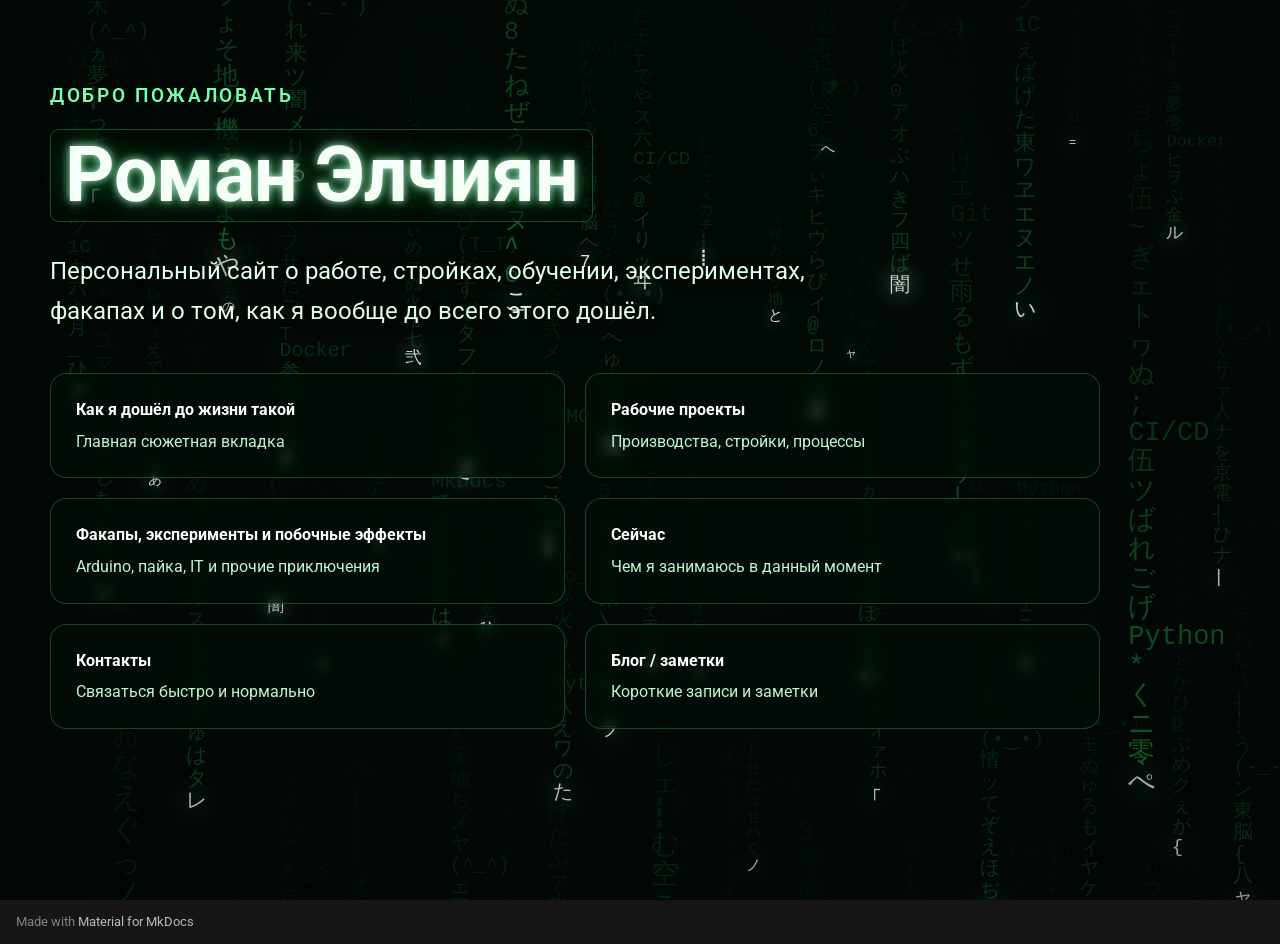
==== index.html @ f5dfc061 "Deployed 5433d27 with MkDocs version: 1.6.1" ====
<!doctype html>
<html lang="ru" class="no-js">
  <head>
    
      <meta charset="utf-8">
      <meta name="viewport" content="width=device-width,initial-scale=1">
      
      
      
      
      
        <link rel="next" href="story/">
      
      
        
      
      
      <link rel="icon" href="assets/images/favicon.png">
      <meta name="generator" content="mkdocs-1.6.1, mkdocs-material-9.7.7">
    
    
      
        <title>Персональный сайт — Роман Элчиян</title>
      
    
    
      <link rel="stylesheet" href="assets/stylesheets/main.ec1eaa64.min.css">
      
      


    
    
      
    
    
      
        
        
        <link rel="preconnect" href="https://fonts.gstatic.com" crossorigin>
        <link rel="stylesheet" href="https://fonts.googleapis.com/css?family=Roboto:300,300i,400,400i,700,700i%7CRoboto+Mono:400,400i,700,700i&display=fallback">
        <style>:root{--md-text-font:"Roboto";--md-code-font:"Roboto Mono"}</style>
      
    
    
      <link rel="stylesheet" href="assets/stylesheets/site.css">
    
      <link rel="stylesheet" href="assets/stylesheets/matrix.css">
    
      <link rel="stylesheet" href="assets/stylesheets/story.css">
    
    <script>__md_scope=new URL(".",location),__md_hash=e=>[...e].reduce(((e,_)=>(e<<5)-e+_.charCodeAt(0)),0),__md_get=(e,_=localStorage,t=__md_scope)=>JSON.parse(_.getItem(t.pathname+"."+e)),__md_set=(e,_,t=localStorage,a=__md_scope)=>{try{t.setItem(a.pathname+"."+e,JSON.stringify(_))}catch(e){}}</script>
    
      

    
    
  </head>
  
  
    <body dir="ltr">
  
    
    <input class="md-toggle" data-md-toggle="drawer" type="checkbox" id="__drawer" autocomplete="off">
    <input class="md-toggle" data-md-toggle="search" type="checkbox" id="__search" autocomplete="off">
    <label class="md-overlay" for="__drawer"></label>
    <div data-md-component="skip">
      
    </div>
    <div data-md-component="announce">
      
    </div>
    
    
      

  

<header class="md-header md-header--shadow" data-md-component="header">
  <nav class="md-header__inner md-grid" aria-label="Верхний колонтитул">
    <a href="." title="Персональный сайт — Роман Элчиян" class="md-header__button md-logo" aria-label="Персональный сайт — Роман Элчиян" data-md-component="logo">
      
  
  <svg xmlns="http://www.w3.org/2000/svg" viewBox="0 0 24 24"><path d="M12 8a3 3 0 0 0 3-3 3 3 0 0 0-3-3 3 3 0 0 0-3 3 3 3 0 0 0 3 3m0 3.54C9.64 9.35 6.5 8 3 8v11c3.5 0 6.64 1.35 9 3.54 2.36-2.19 5.5-3.54 9-3.54V8c-3.5 0-6.64 1.35-9 3.54"/></svg>

    </a>
    <label class="md-header__button md-icon" for="__drawer">
      
      <svg xmlns="http://www.w3.org/2000/svg" viewBox="0 0 24 24"><path d="M3 6h18v2H3zm0 5h18v2H3zm0 5h18v2H3z"/></svg>
    </label>
    <div class="md-header__title" data-md-component="header-title">
      <div class="md-header__ellipsis">
        <div class="md-header__topic">
          <span class="md-ellipsis">
            Персональный сайт — Роман Элчиян
          </span>
        </div>
        <div class="md-header__topic" data-md-component="header-topic">
          <span class="md-ellipsis">
            
              Главная
            
          </span>
        </div>
      </div>
    </div>
    
    
      <script>var palette=__md_get("__palette");if(palette&&palette.color){if("(prefers-color-scheme)"===palette.color.media){var media=matchMedia("(prefers-color-scheme: light)"),input=document.querySelector(media.matches?"[data-md-color-media='(prefers-color-scheme: light)']":"[data-md-color-media='(prefers-color-scheme: dark)']");palette.color.media=input.getAttribute("data-md-color-media"),palette.color.scheme=input.getAttribute("data-md-color-scheme"),palette.color.primary=input.getAttribute("data-md-color-primary"),palette.color.accent=input.getAttribute("data-md-color-accent")}for(var[key,value]of Object.entries(palette.color))document.body.setAttribute("data-md-color-"+key,value)}</script>
    
    
    
      
      
        <label class="md-header__button md-icon" for="__search">
          
          <svg xmlns="http://www.w3.org/2000/svg" viewBox="0 0 24 24"><path d="M9.5 3A6.5 6.5 0 0 1 16 9.5c0 1.61-.59 3.09-1.56 4.23l.27.27h.79l5 5-1.5 1.5-5-5v-.79l-.27-.27A6.52 6.52 0 0 1 9.5 16 6.5 6.5 0 0 1 3 9.5 6.5 6.5 0 0 1 9.5 3m0 2C7 5 5 7 5 9.5S7 14 9.5 14 14 12 14 9.5 12 5 9.5 5"/></svg>
        </label>
        <div class="md-search" data-md-component="search" role="dialog">
  <label class="md-search__overlay" for="__search"></label>
  <div class="md-search__inner" role="search">
    <form class="md-search__form" name="search">
      <input type="text" class="md-search__input" name="query" aria-label="Поиск" placeholder="Поиск" autocapitalize="off" autocorrect="off" autocomplete="off" spellcheck="false" data-md-component="search-query" required>
      <label class="md-search__icon md-icon" for="__search">
        
        <svg xmlns="http://www.w3.org/2000/svg" viewBox="0 0 24 24"><path d="M9.5 3A6.5 6.5 0 0 1 16 9.5c0 1.61-.59 3.09-1.56 4.23l.27.27h.79l5 5-1.5 1.5-5-5v-.79l-.27-.27A6.52 6.52 0 0 1 9.5 16 6.5 6.5 0 0 1 3 9.5 6.5 6.5 0 0 1 9.5 3m0 2C7 5 5 7 5 9.5S7 14 9.5 14 14 12 14 9.5 12 5 9.5 5"/></svg>
        
        <svg xmlns="http://www.w3.org/2000/svg" viewBox="0 0 24 24"><path d="M20 11v2H8l5.5 5.5-1.42 1.42L4.16 12l7.92-7.92L13.5 5.5 8 11z"/></svg>
      </label>
      <nav class="md-search__options" aria-label="Поиск">
        
        <button type="reset" class="md-search__icon md-icon" title="Очистить" aria-label="Очистить" tabindex="-1">
          
          <svg xmlns="http://www.w3.org/2000/svg" viewBox="0 0 24 24"><path d="M19 6.41 17.59 5 12 10.59 6.41 5 5 6.41 10.59 12 5 17.59 6.41 19 12 13.41 17.59 19 19 17.59 13.41 12z"/></svg>
        </button>
      </nav>
      
    </form>
    <div class="md-search__output">
      <div class="md-search__scrollwrap" tabindex="0" data-md-scrollfix>
        <div class="md-search-result" data-md-component="search-result">
          <div class="md-search-result__meta">
            Инициализация поиска
          </div>
          <ol class="md-search-result__list" role="presentation"></ol>
        </div>
      </div>
    </div>
  </div>
</div>
      
    
    
  </nav>
  
</header>
    
    <div class="md-container" data-md-component="container">
      
      
        
          
        
      
      <main class="md-main" data-md-component="main">
        <div class="md-main__inner md-grid">
          
            
              
                
              
              <div class="md-sidebar md-sidebar--primary" data-md-component="sidebar" data-md-type="navigation" hidden>
                <div class="md-sidebar__scrollwrap">
                  <div class="md-sidebar__inner">
                    



<nav class="md-nav md-nav--primary" aria-label="Навигация" data-md-level="0">
  <label class="md-nav__title" for="__drawer">
    <a href="." title="Персональный сайт — Роман Элчиян" class="md-nav__button md-logo" aria-label="Персональный сайт — Роман Элчиян" data-md-component="logo">
      
  
  <svg xmlns="http://www.w3.org/2000/svg" viewBox="0 0 24 24"><path d="M12 8a3 3 0 0 0 3-3 3 3 0 0 0-3-3 3 3 0 0 0-3 3 3 3 0 0 0 3 3m0 3.54C9.64 9.35 6.5 8 3 8v11c3.5 0 6.64 1.35 9 3.54 2.36-2.19 5.5-3.54 9-3.54V8c-3.5 0-6.64 1.35-9 3.54"/></svg>

    </a>
    Персональный сайт — Роман Элчиян
  </label>
  
  <ul class="md-nav__list" data-md-scrollfix>
    
      
      
  
  
    
  
  
  
    <li class="md-nav__item md-nav__item--active">
      
      <input class="md-nav__toggle md-toggle" type="checkbox" id="__toc">
      
      
      
      <a href="." class="md-nav__link md-nav__link--active">
        
  
  
  <span class="md-ellipsis">
    
  
    Главная
  

    
  </span>
  
  

      </a>
      
    </li>
  

    
      
      
  
  
  
  
    <li class="md-nav__item">
      <a href="story/" class="md-nav__link">
        
  
  
  <span class="md-ellipsis">
    
  
    Как я дошёл до жизни такой
  

    
  </span>
  
  

      </a>
    </li>
  

    
      
      
  
  
  
  
    <li class="md-nav__item">
      <a href="projects/" class="md-nav__link">
        
  
  
  <span class="md-ellipsis">
    
  
    Рабочие проекты
  

    
  </span>
  
  

      </a>
    </li>
  

    
      
      
  
  
  
  
    <li class="md-nav__item">
      <a href="experiments/" class="md-nav__link">
        
  
  
  <span class="md-ellipsis">
    
  
    Факапы, эксперименты и побочные эффекты
  

    
  </span>
  
  

      </a>
    </li>
  

    
      
      
  
  
  
  
    <li class="md-nav__item">
      <a href="now/" class="md-nav__link">
        
  
  
  <span class="md-ellipsis">
    
  
    Сейчас
  

    
  </span>
  
  

      </a>
    </li>
  

    
      
      
  
  
  
  
    <li class="md-nav__item">
      <a href="contacts/" class="md-nav__link">
        
  
  
  <span class="md-ellipsis">
    
  
    Контакты
  

    
  </span>
  
  

      </a>
    </li>
  

    
      
      
  
  
  
  
    <li class="md-nav__item">
      <a href="blog/" class="md-nav__link">
        
  
  
  <span class="md-ellipsis">
    
  
    Блог / заметки
  

    
  </span>
  
  

      </a>
    </li>
  

    
  </ul>
</nav>
                  </div>
                </div>
              </div>
            
            
              
                
              
              <div class="md-sidebar md-sidebar--secondary" data-md-component="sidebar" data-md-type="toc" hidden>
                <div class="md-sidebar__scrollwrap">
                  <div class="md-sidebar__inner">
                    

<nav class="md-nav md-nav--secondary" aria-label="Содержание">
  
  
  
  
</nav>
                  </div>
                </div>
              </div>
            
          
          
            <div class="md-content" data-md-component="content">
              
              <article class="md-content__inner md-typeset">
                
                  
  




<div class="matrix-hero">
  <canvas id="matrix-canvas" aria-hidden="true"></canvas>

  <div class="matrix-overlay">
    <p class="matrix-eyebrow">ДОБРО ПОЖАЛОВАТЬ</p>

    <h1 class="matrix-title">Роман Элчиян</h1>

    <p class="matrix-lead">
      Персональный сайт о работе, стройках, обучении, экспериментах,
      факапах и о том, как я вообще до всего этого дошёл.
    </p>

    <div class="home-links">
      <a class="home-link-card" href="story/">
        <span class="home-link-title">Как я дошёл до жизни такой</span>
        <span class="home-link-text">Главная сюжетная вкладка</span>
      </a>

      <a class="home-link-card" href="projects/">
        <span class="home-link-title">Рабочие проекты</span>
        <span class="home-link-text">Производства, стройки, процессы</span>
      </a>

      <a class="home-link-card" href="experiments/">
        <span class="home-link-title">Факапы, эксперименты и побочные эффекты</span>
        <span class="home-link-text">Arduino, пайка, IT и прочие приключения</span>
      </a>

      <a class="home-link-card" href="now/">
        <span class="home-link-title">Сейчас</span>
        <span class="home-link-text">Чем я занимаюсь в данный момент</span>
      </a>

      <a class="home-link-card" href="contacts/">
        <span class="home-link-title">Контакты</span>
        <span class="home-link-text">Связаться быстро и нормально</span>
      </a>

      <a class="home-link-card" href="blog/">
        <span class="home-link-title">Блог / заметки</span>
        <span class="home-link-text">Короткие записи и заметки</span>
      </a>
    </div>
  </div>
</div>







  
  




  



                
              </article>
            </div>
          
          
<script>var target=document.getElementById(location.hash.slice(1));target&&target.name&&(target.checked=target.name.startsWith("__tabbed_"))</script>
        </div>
        
      </main>
      
        <footer class="md-footer">
  
  <div class="md-footer-meta md-typeset">
    <div class="md-footer-meta__inner md-grid">
      <div class="md-copyright">
  
  
    Made with
    <a href="https://squidfunk.github.io/mkdocs-material/" target="_blank" rel="noopener">
      Material for MkDocs
    </a>
  
</div>
      
    </div>
  </div>
</footer>
      
    </div>
    <div class="md-dialog" data-md-component="dialog">
      <div class="md-dialog__inner md-typeset"></div>
    </div>
    
    
    
      
      
      <script id="__config" type="application/json">{"annotate": null, "base": ".", "features": [], "search": "assets/javascripts/workers/search.2c215733.min.js", "tags": null, "translations": {"clipboard.copied": "\u0421\u043a\u043e\u043f\u0438\u0440\u043e\u0432\u0430\u043d\u043e \u0432 \u0431\u0443\u0444\u0435\u0440", "clipboard.copy": "\u041a\u043e\u043f\u0438\u0440\u043e\u0432\u0430\u0442\u044c \u0432 \u0431\u0443\u0444\u0435\u0440", "search.result.more.one": "\u0415\u0449\u0451 1 \u043d\u0430 \u044d\u0442\u043e\u0439 \u0441\u0442\u0440\u0430\u043d\u0438\u0446\u0435", "search.result.more.other": "\u0415\u0449\u0451 # \u043d\u0430 \u044d\u0442\u043e\u0439 \u0441\u0442\u0440\u0430\u043d\u0438\u0446\u0435", "search.result.none": "\u0421\u043e\u0432\u043f\u0430\u0434\u0435\u043d\u0438\u0439 \u043d\u0435 \u043d\u0430\u0439\u0434\u0435\u043d\u043e", "search.result.one": "\u041d\u0430\u0439\u0434\u0435\u043d\u043e 1 \u0441\u043e\u0432\u043f\u0430\u0434\u0435\u043d\u0438\u0435", "search.result.other": "\u041d\u0430\u0439\u0434\u0435\u043d\u043e \u0441\u043e\u0432\u043f\u0430\u0434\u0435\u043d\u0438\u0439: #", "search.result.placeholder": "\u041d\u0430\u0447\u043d\u0438\u0442\u0435 \u043f\u0435\u0447\u0430\u0442\u0430\u0442\u044c \u0434\u043b\u044f \u043f\u043e\u0438\u0441\u043a\u0430", "search.result.term.missing": "\u041e\u0442\u0441\u0443\u0442\u0441\u0442\u0432\u0443\u0435\u0442", "select.version": "\u0412\u044b\u0431\u0435\u0440\u0438\u0442\u0435 \u0432\u0435\u0440\u0441\u0438\u044e"}, "version": null}</script>
    
    
      <script src="assets/javascripts/bundle.d7400e89.min.js"></script>
      
        <script src="assets/javascripts/matrix.js"></script>
      
    
  </body>
</html>
---- assets/stylesheets/main.ec1eaa64.min.css ----
@charset "UTF-8";html{-webkit-text-size-adjust:none;-moz-text-size-adjust:none;text-size-adjust:none;box-sizing:border-box}*,:after,:before{box-sizing:inherit}@media (prefers-reduced-motion){*,:after,:before{transition:none!important}}body{margin:0}a,button,input,label{-webkit-tap-highlight-color:transparent}a{color:inherit;text-decoration:none}hr{border:0;box-sizing:initial;display:block;height:.05rem;overflow:visible;padding:0}small{font-size:80%}sub,sup{line-height:1em}img{border-style:none}table{border-collapse:initial;border-spacing:0}td,th{font-weight:400;vertical-align:top}button{background:#0000;border:0;font-family:inherit;font-size:inherit;margin:0;padding:0}input{border:0;outline:none}:root{--md-primary-fg-color:#4051b5;--md-primary-fg-color--light:#5d6cc0;--md-primary-fg-color--dark:#303fa1;--md-primary-bg-color:#fff;--md-primary-bg-color--light:#ffffffb3;--md-accent-fg-color:#526cfe;--md-accent-fg-color--transparent:#526cfe1a;--md-accent-bg-color:#fff;--md-accent-bg-color--light:#ffffffb3}[data-md-color-scheme=default]{color-scheme:light}[data-md-color-scheme=default] img[src$="#gh-dark-mode-only"],[data-md-color-scheme=default] img[src$="#only-dark"]{display:none}:root,[data-md-color-scheme=default]{--md-hue:225deg;--md-default-fg-color:#000000de;--md-default-fg-color--light:#0000008a;--md-default-fg-color--lighter:#00000052;--md-default-fg-color--lightest:#00000012;--md-default-bg-color:#fff;--md-default-bg-color--light:#ffffffb3;--md-default-bg-color--lighter:#ffffff4d;--md-default-bg-color--lightest:#ffffff1f;--md-code-fg-color:#36464e;--md-code-bg-color:#f5f5f5;--md-code-bg-color--light:#f5f5f5b3;--md-code-bg-color--lighter:#f5f5f54d;--md-code-hl-color:#4287ff;--md-code-hl-color--light:#4287ff1a;--md-code-hl-number-color:#d52a2a;--md-code-hl-special-color:#db1457;--md-code-hl-function-color:#a846b9;--md-code-hl-constant-color:#6e59d9;--md-code-hl-keyword-color:#3f6ec6;--md-code-hl-string-color:#1c7d4d;--md-code-hl-name-color:var(--md-code-fg-color);--md-code-hl-operator-color:var(--md-default-fg-color--light);--md-code-hl-punctuation-color:var(--md-default-fg-color--light);--md-code-hl-comment-color:var(--md-default-fg-color--light);--md-code-hl-generic-color:var(--md-default-fg-color--light);--md-code-hl-variable-color:var(--md-default-fg-color--light);--md-typeset-color:var(--md-default-fg-color);--md-typeset-a-color:var(--md-primary-fg-color);--md-typeset-del-color:#f5503d26;--md-typeset-ins-color:#0bd57026;--md-typeset-kbd-color:#fafafa;--md-typeset-kbd-accent-color:#fff;--md-typeset-kbd-border-color:#b8b8b8;--md-typeset-mark-color:#ffff0080;--md-typeset-table-color:#0000001f;--md-typeset-table-color--light:rgba(0,0,0,.035);--md-admonition-fg-color:var(--md-default-fg-color);--md-admonition-bg-color:var(--md-default-bg-color);--md-warning-fg-color:#000000de;--md-warning-bg-color:#ff9;--md-footer-fg-color:#fff;--md-footer-fg-color--light:#ffffffb3;--md-footer-fg-color--lighter:#ffffff73;--md-footer-bg-color:#000000de;--md-footer-bg-color--dark:#00000052;--md-shadow-z1:0 0.2rem 0.5rem #0000000d,0 0 0.05rem #0000001a;--md-shadow-z2:0 0.2rem 0.5rem #0000001a,0 0 0.05rem #00000040;--md-shadow-z3:0 0.2rem 0.5rem #0003,0 0 0.05rem #00000059}.md-icon svg{fill:currentcolor;display:block;height:1.2rem;width:1.2rem}body{-webkit-font-smoothing:antialiased;-moz-osx-font-smoothing:grayscale;--md-text-font-family:var(--md-text-font,_),-apple-system,BlinkMacSystemFont,Helvetica,Arial,sans-serif;--md-code-font-family:var(--md-code-font,_),SFMono-Regular,Consolas,Menlo,monospace}aside,body,input{font-feature-settings:"kern","liga";color:var(--md-typeset-color);font-family:var(--md-text-font-family)}code,kbd,pre{font-feature-settings:"kern";font-family:var(--md-code-font-family)}:root{--md-typeset-table-sort-icon:url('data:image/svg+xml;charset=utf-8,<svg xmlns="http://www.w3.org/2000/svg" viewBox="0 0 24 24"><path d="m18 21-4-4h3V7h-3l4-4 4 4h-3v10h3M2 19v-2h10v2M2 13v-2h7v2M2 7V5h4v2z"/></svg>');--md-typeset-table-sort-icon--asc:url('data:image/svg+xml;charset=utf-8,<svg xmlns="http://www.w3.org/2000/svg" viewBox="0 0 24 24"><path d="M19 17h3l-4 4-4-4h3V3h2M2 17h10v2H2M6 5v2H2V5m0 6h7v2H2z"/></svg>');--md-typeset-table-sort-icon--desc:url('data:image/svg+xml;charset=utf-8,<svg xmlns="http://www.w3.org/2000/svg" viewBox="0 0 24 24"><path d="M19 7h3l-4-4-4 4h3v14h2M2 17h10v2H2M6 5v2H2V5m0 6h7v2H2z"/></svg>')}.md-typeset{-webkit-print-color-adjust:exact;color-adjust:exact;font-size:.8rem;line-height:1.6;overflow-wrap:break-word}@media print{.md-typeset{font-size:.68rem}}.md-typeset blockquote,.md-typeset dl,.md-typeset figure,.md-typeset ol,.md-typeset pre,.md-typeset ul{margin-bottom:1em;margin-top:1em}.md-typeset h1{color:var(--md-default-fg-color--light);font-size:2em;line-height:1.3;margin:0 0 1.25em}.md-typeset h1,.md-typeset h2{font-weight:300;letter-spacing:-.01em}.md-typeset h2{font-size:1.5625em;line-height:1.4;margin:1.6em 0 .64em}.md-typeset h3{font-size:1.25em;font-weight:400;letter-spacing:-.01em;line-height:1.5;margin:1.6em 0 .8em}.md-typeset h2+h3{margin-top:.8em}.md-typeset h4{font-weight:700;letter-spacing:-.01em;margin:1em 0}.md-typeset h5,.md-typeset h6{color:var(--md-default-fg-color--light);font-size:.8em;font-weight:700;letter-spacing:-.01em;margin:1.25em 0}.md-typeset h5{text-transform:uppercase}.md-typeset h5 code{text-transform:none}.md-typeset hr{border-bottom:.05rem solid var(--md-default-fg-color--lightest);display:flow-root;margin:1.5em 0}.md-typeset a{color:var(--md-typeset-a-color);word-break:break-word}.md-typeset a,.md-typeset a:before{transition:color 125ms}.md-typeset a:focus,.md-typeset a:hover{color:var(--md-accent-fg-color)}.md-typeset a:focus code,.md-typeset a:hover code{background-color:var(--md-accent-fg-color--transparent);color:var(--md-accent-fg-color)}.md-typeset a code{color:var(--md-typeset-a-color)}.md-typeset a.focus-visible{outline-color:var(--md-accent-fg-color);outline-offset:.2rem}.md-typeset code,.md-typeset kbd,.md-typeset pre{color:var(--md-code-fg-color);direction:ltr;font-variant-ligatures:none;transition:background-color 125ms}@media print{.md-typeset code,.md-typeset kbd,.md-typeset pre{white-space:pre-wrap}}.md-typeset code{background-color:var(--md-code-bg-color);border-radius:.1rem;-webkit-box-decoration-break:clone;box-decoration-break:clone;font-size:.85em;padding:0 .2941176471em;transition:color 125ms,background-color 125ms;word-break:break-word}.md-typeset code:not(.focus-visible){-webkit-tap-highlight-color:transparent;outline:none}.md-typeset pre{display:flow-root;line-height:1.4;position:relative}.md-typeset pre>code{-webkit-box-decoration-break:slice;box-decoration-break:slice;box-shadow:none;display:block;margin:0;outline-color:var(--md-accent-fg-color);overflow:auto;padding:.7720588235em 1.1764705882em;scrollbar-color:var(--md-default-fg-color--lighter) #0000;scrollbar-width:thin;touch-action:auto;word-break:normal}.md-typeset pre>code:hover{scrollbar-color:var(--md-accent-fg-color) #0000}.md-typeset pre>code::-webkit-scrollbar{height:.2rem;width:.2rem}.md-typeset pre>code::-webkit-scrollbar-thumb{background-color:var(--md-default-fg-color--lighter)}.md-typeset pre>code::-webkit-scrollbar-thumb:hover{background-color:var(--md-accent-fg-color)}.md-typeset kbd{background-color:var(--md-typeset-kbd-color);border-radius:.1rem;box-shadow:0 .1rem 0 .05rem var(--md-typeset-kbd-border-color),0 .1rem 0 var(--md-typeset-kbd-border-color),0 -.1rem .2rem var(--md-typeset-kbd-accent-color) inset;color:var(--md-default-fg-color);display:inline-block;font-size:.75em;padding:0 .6666666667em;vertical-align:text-top;word-break:break-word}.md-typeset mark{background-color:var(--md-typeset-mark-color);-webkit-box-decoration-break:clone;box-decoration-break:clone;color:inherit;word-break:break-word}.md-typeset abbr{cursor:help;text-decoration:none}.md-typeset [data-preview],.md-typeset abbr{border-bottom:.05rem dotted var(--md-default-fg-color--light)}.md-typeset small{opacity:.75}[dir=ltr] .md-typeset sub,[dir=ltr] .md-typeset sup{margin-left:.078125em}[dir=rtl] .md-typeset sub,[dir=rtl] .md-typeset sup{margin-right:.078125em}[dir=ltr] .md-typeset blockquote{padding-left:.6rem}[dir=rtl] .md-typeset blockquote{padding-right:.6rem}[dir=ltr] .md-typeset blockquote{border-left:.2rem solid var(--md-default-fg-color--lighter)}[dir=rtl] .md-typeset blockquote{border-right:.2rem solid var(--md-default-fg-color--lighter)}.md-typeset blockquote{color:var(--md-default-fg-color--light);margin-left:0;margin-right:0}.md-typeset ul{list-style-type:disc}.md-typeset ul[type]{list-style-type:revert-layer}[dir=ltr] .md-typeset ol,[dir=ltr] .md-typeset ul{margin-left:.625em}[dir=rtl] .md-typeset ol,[dir=rtl] .md-typeset ul{margin-right:.625em}.md-typeset ol,.md-typeset ul{padding:0}.md-typeset ol:not([hidden]),.md-typeset ul:not([hidden]){display:flow-root}.md-typeset ol ol,.md-typeset ul ol{list-style-type:lower-alpha}.md-typeset ol ol ol,.md-typeset ul ol ol{list-style-type:lower-roman}.md-typeset ol ol ol ol,.md-typeset ul ol ol ol{list-style-type:upper-alpha}.md-typeset ol ol ol ol ol,.md-typeset ul ol ol ol ol{list-style-type:upper-roman}.md-typeset ol[type],.md-typeset ul[type]{list-style-type:revert-layer}[dir=ltr] .md-typeset ol li,[dir=ltr] .md-typeset ul li{margin-left:1.25em}[dir=rtl] .md-typeset ol li,[dir=rtl] .md-typeset ul li{margin-right:1.25em}.md-typeset ol li,.md-typeset ul li{margin-bottom:.5em}.md-typeset ol li blockquote,.md-typeset ol li p,.md-typeset ul li blockquote,.md-typeset ul li p{margin:.5em 0}.md-typeset ol li:last-child,.md-typeset ul li:last-child{margin-bottom:0}[dir=ltr] .md-typeset ol li ol,[dir=ltr] .md-typeset ol li ul,[dir=ltr] .md-typeset ul li ol,[dir=ltr] .md-typeset ul li ul{margin-left:.625em}[dir=rtl] .md-typeset ol li ol,[dir=rtl] .md-typeset ol li ul,[dir=rtl] .md-typeset ul li ol,[dir=rtl] .md-typeset ul li ul{margin-right:.625em}.md-typeset ol li ol,.md-typeset ol li ul,.md-typeset ul li ol,.md-typeset ul li ul{margin-bottom:.5em;margin-top:.5em}[dir=ltr] .md-typeset dd{margin-left:1.875em}[dir=rtl] .md-typeset dd{margin-right:1.875em}.md-typeset dd{margin-bottom:1.5em;margin-top:1em}.md-typeset img,.md-typeset svg,.md-typeset video{height:auto;max-width:100%}.md-typeset img[align=left]{margin:1em 1em 1em 0}.md-typeset img[align=right]{margin:1em 0 1em 1em}.md-typeset img[align]:only-child{margin-top:0}.md-typeset figure{display:flow-root;margin:1em auto;max-width:100%;text-align:center;width:fit-content}.md-typeset figure img{display:block;margin:0 auto}.md-typeset figcaption{font-style:italic;margin:1em auto;max-width:24rem}.md-typeset iframe{max-width:100%}.md-typeset table:not([class]){background-color:var(--md-default-bg-color);border:.05rem solid var(--md-typeset-table-color);border-radius:.1rem;display:inline-block;font-size:.64rem;max-width:100%;overflow:auto;touch-action:auto}@media print{.md-typeset table:not([class]){display:table}}.md-typeset table:not([class])+*{margin-top:1.5em}.md-typeset table:not([class]) td>:first-child,.md-typeset table:not([class]) th>:first-child{margin-top:0}.md-typeset table:not([class]) td>:last-child,.md-typeset table:not([class]) th>:last-child{margin-bottom:0}.md-typeset table:not([class]) td:not([align]),.md-typeset table:not([class]) th:not([align]){text-align:left}[dir=rtl] .md-typeset table:not([class]) td:not([align]),[dir=rtl] .md-typeset table:not([class]) th:not([align]){text-align:right}.md-typeset table:not([class]) th{font-weight:700;min-width:5rem;padding:.9375em 1.25em;vertical-align:top}.md-typeset table:not([class]) td{border-top:.05rem solid var(--md-typeset-table-color);padding:.9375em 1.25em;vertical-align:top}.md-typeset table:not([class]) tbody tr{transition:background-color 125ms}.md-typeset table:not([class]) tbody tr:hover{background-color:var(--md-typeset-table-color--light);box-shadow:0 .05rem 0 var(--md-default-bg-color) inset}.md-typeset table:not([class]) a{word-break:normal}.md-typeset table th[role=columnheader]{cursor:pointer}[dir=ltr] .md-typeset table th[role=columnheader]:after{margin-left:.5em}[dir=rtl] .md-typeset table th[role=columnheader]:after{margin-right:.5em}.md-typeset table th[role=columnheader]:after{content:"";display:inline-block;height:1.2em;-webkit-mask-image:var(--md-typeset-table-sort-icon);mask-image:var(--md-typeset-table-sort-icon);-webkit-mask-repeat:no-repeat;mask-repeat:no-repeat;-webkit-mask-size:contain;mask-size:contain;transition:background-color 125ms;vertical-align:text-bottom;width:1.2em}.md-typeset table th[role=columnheader]:hover:after{background-color:var(--md-default-fg-color--lighter)}.md-typeset table th[role=columnheader][aria-sort=ascending]:after{background-color:var(--md-default-fg-color--light);-webkit-mask-image:var(--md-typeset-table-sort-icon--asc);mask-image:var(--md-typeset-table-sort-icon--asc)}.md-typeset table th[role=columnheader][aria-sort=descending]:after{background-color:var(--md-default-fg-color--light);-webkit-mask-image:var(--md-typeset-table-sort-icon--desc);mask-image:var(--md-typeset-table-sort-icon--desc)}.md-typeset__scrollwrap{margin:1em -.8rem;overflow-x:auto;touch-action:auto}.md-typeset__table{display:inline-block;margin-bottom:.5em;padding:0 .8rem}@media print{.md-typeset__table{display:block}}html .md-typeset__table table{display:table;margin:0;overflow:hidden;width:100%}@media screen and (max-width:44.984375em){.md-content__inner>pre{margin:1em -.8rem}.md-content__inner>pre code{border-radius:0}}.md-typeset .md-author{border-radius:100%;display:block;flex-shrink:0;height:1.6rem;overflow:hidden;position:relative;transition:color 125ms,transform 125ms;width:1.6rem}.md-typeset .md-author img{display:block}.md-typeset .md-author--more{background:var(--md-default-fg-color--lightest);color:var(--md-default-fg-color--lighter);font-size:.6rem;font-weight:700;line-height:1.6rem;text-align:center}.md-typeset .md-author--long{height:2.4rem;width:2.4rem}.md-typeset a.md-author{transform:scale(1)}.md-typeset a.md-author img{border-radius:100%;filter:grayscale(100%) opacity(75%);transition:filter 125ms}.md-typeset a.md-author:focus,.md-typeset a.md-author:hover{transform:scale(1.1);z-index:1}.md-typeset a.md-author:focus img,.md-typeset a.md-author:hover img{filter:grayscale(0)}.md-banner{background-color:var(--md-footer-bg-color);color:var(--md-footer-fg-color);overflow:auto}@media print{.md-banner{display:none}}.md-banner--warning{background-color:var(--md-warning-bg-color);color:var(--md-warning-fg-color)}.md-banner__inner{font-size:.7rem;margin:.6rem auto;padding:0 .8rem}[dir=ltr] .md-banner__button{float:right}[dir=rtl] .md-banner__button{float:left}.md-banner__button{color:inherit;cursor:pointer;transition:opacity .25s}.no-js .md-banner__button{display:none}.md-banner__button:hover{opacity:.7}html{font-size:125%;height:100%;overflow-x:hidden}@media screen and (min-width:100em){html{font-size:137.5%}}@media screen and (min-width:125em){html{font-size:150%}}body{background-color:var(--md-default-bg-color);display:flex;flex-direction:column;font-size:.5rem;min-height:100%;position:relative;width:100%}@media print{body{display:block}}@media screen and (max-width:59.984375em){body[data-md-scrolllock]{position:fixed}}.md-grid{margin-left:auto;margin-right:auto;max-width:61rem}.md-container{display:flex;flex-direction:column;flex-grow:1}@media print{.md-container{display:block}}.md-main{flex-grow:1}.md-main__inner{display:flex;height:100%;margin-top:1.5rem}.md-ellipsis{overflow:hidden;text-overflow:ellipsis}.md-toggle{display:none}.md-option{height:0;opacity:0;position:absolute;width:0}.md-option:checked+label:not([hidden]){display:block}.md-option.focus-visible+label{outline-color:var(--md-accent-fg-color);outline-style:auto}.md-skip{background-color:var(--md-default-fg-color);border-radius:.1rem;color:var(--md-default-bg-color);font-size:.64rem;margin:.5rem;opacity:0;outline-color:var(--md-accent-fg-color);padding:.3rem .5rem;position:fixed;transform:translateY(.4rem);z-index:-1}.md-skip:focus{opacity:1;transform:translateY(0);transition:transform .25s cubic-bezier(.4,0,.2,1),opacity 175ms 75ms;z-index:10}@page{margin:25mm}:root{--md-clipboard-icon:url('data:image/svg+xml;charset=utf-8,<svg xmlns="http://www.w3.org/2000/svg" viewBox="0 0 24 24"><path d="M19 21H8V7h11m0-2H8a2 2 0 0 0-2 2v14a2 2 0 0 0 2 2h11a2 2 0 0 0 2-2V7a2 2 0 0 0-2-2m-3-4H4a2 2 0 0 0-2 2v14h2V3h12z"/></svg>')}.md-clipboard{border-radius:.1rem;color:var(--md-default-fg-color--lightest);cursor:pointer;height:1.5em;outline-color:var(--md-accent-fg-color);outline-offset:.1rem;transition:color .25s;width:1.5em;z-index:1}@media print{.md-clipboard{display:none}}.md-clipboard:not(.focus-visible){-webkit-tap-highlight-color:transparent;outline:none}:hover>.md-clipboard{color:var(--md-default-fg-color--light)}.md-clipboard:focus,.md-clipboard:hover{color:var(--md-accent-fg-color)}.md-clipboard:after{background-color:currentcolor;content:"";display:block;height:1.125em;margin:0 auto;-webkit-mask-image:var(--md-clipboard-icon);mask-image:var(--md-clipboard-icon);-webkit-mask-position:center;mask-position:center;-webkit-mask-repeat:no-repeat;mask-repeat:no-repeat;-webkit-mask-size:contain;mask-size:contain;width:1.125em}.md-clipboard--inline{cursor:pointer}.md-clipboard--inline code{transition:color .25s,background-color .25s}.md-clipboard--inline:focus code,.md-clipboard--inline:hover code{background-color:var(--md-accent-fg-color--transparent);color:var(--md-accent-fg-color)}:root{--md-code-select-icon:url('data:image/svg+xml;charset=utf-8,<svg xmlns="http://www.w3.org/2000/svg" viewBox="0 0 24 24"><path d="M19 19h-4v2h4c1.1 0 2-.9 2-2v-4h-2m0-12h-4v2h4v4h2V5c0-1.1-.9-2-2-2M5 5h4V3H5c-1.1 0-2 .9-2 2v4h2m0 6H3v4c0 1.1.9 2 2 2h4v-2H5zm2-4h2v2H7zm4 0h2v2h-2zm4 0h2v2h-2zM7 7h2v2H7zm4 0h2v2h-2zm4 0h2v2h-2zm-8 8h2v2H7zm4 0h2v2h-2zm4 0h2v2h-2z"/></svg>');--md-code-copy-icon:url('data:image/svg+xml;charset=utf-8,<svg xmlns="http://www.w3.org/2000/svg" viewBox="0 0 24 24"><path d="M19 21H8V7h11m0-2H8a2 2 0 0 0-2 2v14a2 2 0 0 0 2 2h11a2 2 0 0 0 2-2V7a2 2 0 0 0-2-2m-3-4H4a2 2 0 0 0-2 2v14h2V3h12z"/></svg>')}.md-typeset .md-code__content{display:grid}.md-code__nav{background-color:var(--md-code-bg-color--lighter);border-radius:.1rem;display:flex;gap:.2rem;padding:.2rem;position:absolute;right:.25em;top:.25em;transition:background-color .25s;z-index:1}:hover>.md-code__nav{background-color:var(--md-code-bg-color--light)}.md-code__button{color:var(--md-default-fg-color--lightest);cursor:pointer;display:block;height:1.5em;outline-color:var(--md-accent-fg-color);outline-offset:.1rem;transition:color .25s;width:1.5em}:hover>*>.md-code__button{color:var(--md-default-fg-color--light)}.md-code__button.focus-visible,.md-code__button:hover{color:var(--md-accent-fg-color)}.md-code__button--active{color:var(--md-default-fg-color)!important}.md-code__button:after{background-color:currentcolor;content:"";display:block;height:1.125em;margin:0 auto;-webkit-mask-position:center;mask-position:center;-webkit-mask-repeat:no-repeat;mask-repeat:no-repeat;-webkit-mask-size:contain;mask-size:contain;width:1.125em}.md-code__button[data-md-type=select]:after{-webkit-mask-image:var(--md-code-select-icon);mask-image:var(--md-code-select-icon)}.md-code__button[data-md-type=copy]:after{-webkit-mask-image:var(--md-code-copy-icon);mask-image:var(--md-code-copy-icon)}@keyframes consent{0%{opacity:0;transform:translateY(100%)}to{opacity:1;transform:translateY(0)}}@keyframes overlay{0%{opacity:0}to{opacity:1}}.md-consent__overlay{animation:overlay .25s both;-webkit-backdrop-filter:blur(.1rem);backdrop-filter:blur(.1rem);background-color:#0000008a;height:100%;opacity:1;position:fixed;top:0;width:100%;z-index:5}.md-consent__inner{animation:consent .5s cubic-bezier(.1,.7,.1,1) both;background-color:var(--md-default-bg-color);border:0;border-radius:.1rem;bottom:0;box-shadow:0 0 .2rem #0000001a,0 .2rem .4rem #0003;max-height:100%;overflow:auto;padding:0;position:fixed;width:100%;z-index:5}.md-consent__form{padding:.8rem}.md-consent__settings{display:none;margin:1em 0}input:checked+.md-consent__settings{display:block}.md-consent__controls{margin-bottom:.8rem}.md-typeset .md-consent__controls .md-button{display:inline}@media screen and (max-width:44.984375em){.md-typeset .md-consent__controls .md-button{display:block;margin-top:.4rem;text-align:center;width:100%}}.md-consent label{cursor:pointer}.md-content{flex-grow:1;min-width:0}.md-content__inner{margin:0 .8rem 1.2rem;padding-top:.6rem}@media screen and (min-width:76.25em){[dir=ltr] .md-sidebar--primary:not([hidden])~.md-content>.md-content__inner{margin-left:1.2rem}[dir=ltr] .md-sidebar--secondary:not([hidden])~.md-content>.md-content__inner,[dir=rtl] .md-sidebar--primary:not([hidden])~.md-content>.md-content__inner{margin-right:1.2rem}[dir=rtl] .md-sidebar--secondary:not([hidden])~.md-content>.md-content__inner{margin-left:1.2rem}}.md-content__inner:before{content:"";display:block;height:.4rem}.md-content__inner>:last-child{margin-bottom:0}[dir=ltr] .md-content__button{float:right}[dir=rtl] .md-content__button{float:left}[dir=ltr] .md-content__button{margin-left:.4rem}[dir=rtl] .md-content__button{margin-right:.4rem}.md-content__button{margin:.4rem 0;padding:0}@media print{.md-content__button{display:none}}.md-typeset .md-content__button{color:var(--md-default-fg-color--lighter)}.md-content__button svg{display:inline;vertical-align:top}[dir=rtl] .md-content__button svg{transform:scaleX(-1)}[dir=ltr] .md-dialog{right:.8rem}[dir=rtl] .md-dialog{left:.8rem}.md-dialog{background-color:var(--md-default-fg-color);border-radius:.1rem;bottom:.8rem;box-shadow:var(--md-shadow-z3);min-width:11.1rem;opacity:0;padding:.4rem .6rem;pointer-events:none;position:fixed;transform:translateY(100%);transition:transform 0ms .4s,opacity .4s;z-index:4}@media print{.md-dialog{display:none}}.md-dialog--active{opacity:1;pointer-events:auto;transform:translateY(0);transition:transform .4s cubic-bezier(.075,.85,.175,1),opacity .4s}.md-dialog__inner{color:var(--md-default-bg-color);font-size:.7rem}.md-feedback{margin:2em 0 1em;text-align:center}.md-feedback fieldset{border:none;margin:0;padding:0}.md-feedback__title{font-weight:700;margin:1em auto}.md-feedback__inner{position:relative}.md-feedback__list{display:flex;flex-wrap:wrap;place-content:baseline center;position:relative}.md-feedback__list:hover .md-icon:not(:disabled){color:var(--md-default-fg-color--lighter)}:disabled .md-feedback__list{min-height:1.8rem}.md-feedback__icon{color:var(--md-default-fg-color--light);cursor:pointer;flex-shrink:0;margin:0 .1rem;transition:color 125ms}.md-feedback__icon:not(:disabled).md-icon:hover{color:var(--md-accent-fg-color)}.md-feedback__icon:disabled{color:var(--md-default-fg-color--lightest);pointer-events:none}.md-feedback__note{opacity:0;position:relative;transform:translateY(.4rem);transition:transform .4s cubic-bezier(.1,.7,.1,1),opacity .15s}.md-feedback__note>*{margin:0 auto;max-width:16rem}:disabled .md-feedback__note{opacity:1;transform:translateY(0)}@media print{.md-feedback{display:none}}.md-footer{background-color:var(--md-footer-bg-color);color:var(--md-footer-fg-color)}@media print{.md-footer{display:none}}.md-footer__inner{justify-content:space-between;overflow:auto;padding:.2rem}.md-footer__inner:not([hidden]){display:flex}.md-footer__link{align-items:end;display:flex;flex-grow:0.01;margin-bottom:.4rem;margin-top:1rem;max-width:100%;outline-color:var(--md-accent-fg-color);overflow:hidden;transition:opacity .25s}.md-footer__link:focus,.md-footer__link:hover{opacity:.7}[dir=rtl] .md-footer__link svg{transform:scaleX(-1)}@media screen and (max-width:44.984375em){.md-footer__link--prev{flex-shrink:0}.md-footer__link--prev .md-footer__title{display:none}}[dir=ltr] .md-footer__link--next{margin-left:auto}[dir=rtl] .md-footer__link--next{margin-right:auto}.md-footer__link--next{text-align:right}[dir=rtl] .md-footer__link--next{text-align:left}.md-footer__title{flex-grow:1;font-size:.9rem;margin-bottom:.7rem;max-width:calc(100% - 2.4rem);padding:0 1rem;white-space:nowrap}.md-footer__button{margin:.2rem;padding:.4rem}.md-footer__direction{font-size:.64rem;opacity:.7}.md-footer-meta{background-color:var(--md-footer-bg-color--dark)}.md-footer-meta__inner{display:flex;flex-wrap:wrap;justify-content:space-between;padding:.2rem}html .md-footer-meta.md-typeset a{color:var(--md-footer-fg-color--light)}html .md-footer-meta.md-typeset a:focus,html .md-footer-meta.md-typeset a:hover{color:var(--md-footer-fg-color)}.md-copyright{color:var(--md-footer-fg-color--lighter);font-size:.64rem;margin:auto .6rem;padding:.4rem 0;width:100%}@media screen and (min-width:45em){.md-copyright{width:auto}}.md-copyright__highlight{color:var(--md-footer-fg-color--light)}.md-social{display:inline-flex;gap:.2rem;margin:0 .4rem;padding:.2rem 0 .6rem}@media screen and (min-width:45em){.md-social{padding:.6rem 0}}.md-social__link{display:inline-block;height:1.6rem;text-align:center;width:1.6rem}.md-social__link:before{line-height:1.9}.md-social__link svg{fill:currentcolor;max-height:.8rem;vertical-align:-25%}.md-typeset .md-button{border:.1rem solid;border-radius:.1rem;color:var(--md-primary-fg-color);cursor:pointer;display:inline-block;font-weight:700;padding:.625em 2em;transition:color 125ms,background-color 125ms,border-color 125ms}.md-typeset .md-button--primary{background-color:var(--md-primary-fg-color);border-color:var(--md-primary-fg-color);color:var(--md-primary-bg-color)}.md-typeset .md-button:focus,.md-typeset .md-button:hover{background-color:var(--md-accent-fg-color);border-color:var(--md-accent-fg-color);color:var(--md-accent-bg-color)}[dir=ltr] .md-typeset .md-input{border-top-left-radius:.1rem}[dir=ltr] .md-typeset .md-input,[dir=rtl] .md-typeset .md-input{border-top-right-radius:.1rem}[dir=rtl] .md-typeset .md-input{border-top-left-radius:.1rem}.md-typeset .md-input{border-bottom:.1rem solid var(--md-default-fg-color--lighter);box-shadow:var(--md-shadow-z1);font-size:.8rem;height:1.8rem;padding:0 .6rem;transition:border .25s,box-shadow .25s}.md-typeset .md-input:focus,.md-typeset .md-input:hover{border-bottom-color:var(--md-accent-fg-color);box-shadow:var(--md-shadow-z2)}.md-typeset .md-input--stretch{width:100%}.md-header{background-color:var(--md-primary-fg-color);box-shadow:0 0 .2rem #0000,0 .2rem .4rem #0000;color:var(--md-primary-bg-color);display:block;left:0;position:sticky;right:0;top:0;z-index:4}@media print{.md-header{display:none}}.md-header[hidden]{transform:translateY(-100%);transition:transform .25s cubic-bezier(.8,0,.6,1),box-shadow .25s}.md-header--shadow{box-shadow:0 0 .2rem #0000001a,0 .2rem .4rem #0003;transition:transform .25s cubic-bezier(.1,.7,.1,1),box-shadow .25s}.md-header__inner{align-items:center;display:flex;padding:0 .2rem}.md-header__button{color:currentcolor;cursor:pointer;margin:.2rem;outline-color:var(--md-accent-fg-color);padding:.4rem;position:relative;transition:opacity .25s;vertical-align:middle;z-index:1}.md-header__button:hover{opacity:.7}.md-header__button:not([hidden]){display:inline-block}.md-header__button:not(.focus-visible){-webkit-tap-highlight-color:transparent;outline:none}.md-header__button.md-logo{margin:.2rem;padding:.4rem}@media screen and (max-width:76.234375em){.md-header__button.md-logo{display:none}}.md-header__button.md-logo img,.md-header__button.md-logo svg{fill:currentcolor;display:block;height:1.2rem;width:auto}@media screen and (min-width:60em){.md-header__button[for=__search]{display:none}}.no-js .md-header__button[for=__search]{display:none}[dir=rtl] .md-header__button[for=__search] svg{transform:scaleX(-1)}@media screen and (min-width:76.25em){.md-header__button[for=__drawer]{display:none}}.md-header__topic{display:flex;max-width:100%;position:absolute;transition:transform .4s cubic-bezier(.1,.7,.1,1),opacity .15s;white-space:nowrap}.md-header__topic+.md-header__topic{opacity:0;pointer-events:none;transform:translateX(1.25rem);transition:transform .4s cubic-bezier(1,.7,.1,.1),opacity .15s;z-index:-1}[dir=rtl] .md-header__topic+.md-header__topic{transform:translateX(-1.25rem)}.md-header__topic:first-child{font-weight:700}[dir=ltr] .md-header__title{margin-left:1rem;margin-right:.4rem}[dir=rtl] .md-header__title{margin-left:.4rem;margin-right:1rem}.md-header__title{flex-grow:1;font-size:.9rem;height:2.4rem;line-height:2.4rem}.md-header__title--active .md-header__topic{opacity:0;pointer-events:none;transform:translateX(-1.25rem);transition:transform .4s cubic-bezier(1,.7,.1,.1),opacity .15s;z-index:-1}[dir=rtl] .md-header__title--active .md-header__topic{transform:translateX(1.25rem)}.md-header__title--active .md-header__topic+.md-header__topic{opacity:1;pointer-events:auto;transform:translateX(0);transition:transform .4s cubic-bezier(.1,.7,.1,1),opacity .15s;z-index:0}.md-header__title>.md-header__ellipsis{height:100%;position:relative;width:100%}.md-header__option{display:flex;flex-shrink:0;max-width:100%;transition:max-width 0ms .25s,opacity .25s .25s;white-space:nowrap}[data-md-toggle=search]:checked~.md-header .md-header__option{max-width:0;opacity:0;transition:max-width 0ms,opacity 0ms}.md-header__option>input{bottom:0}.md-header__source{display:none}@media screen and (min-width:60em){[dir=ltr] .md-header__source{margin-left:1rem}[dir=rtl] .md-header__source{margin-right:1rem}.md-header__source{display:block;max-width:11.7rem;width:11.7rem}}@media screen and (min-width:76.25em){[dir=ltr] .md-header__source{margin-left:1.4rem}[dir=rtl] .md-header__source{margin-right:1.4rem}}.md-meta{color:var(--md-default-fg-color--light);font-size:.7rem;line-height:1.3}.md-meta__list{display:inline-flex;flex-wrap:wrap;list-style:none;margin:0;padding:0}.md-meta__item:not(:last-child):after{content:"·";margin-left:.2rem;margin-right:.2rem}.md-meta__link{color:var(--md-typeset-a-color)}.md-meta__link:focus,.md-meta__link:hover{color:var(--md-accent-fg-color)}.md-draft{background-color:#ff1744;border-radius:.125em;color:#fff;display:inline-block;font-weight:700;padding-left:.5714285714em;padding-right:.5714285714em}:root{--md-nav-icon--prev:url('data:image/svg+xml;charset=utf-8,<svg xmlns="http://www.w3.org/2000/svg" viewBox="0 0 24 24"><path d="M20 11v2H8l5.5 5.5-1.42 1.42L4.16 12l7.92-7.92L13.5 5.5 8 11z"/></svg>');--md-nav-icon--next:url('data:image/svg+xml;charset=utf-8,<svg xmlns="http://www.w3.org/2000/svg" viewBox="0 0 24 24"><path d="M8.59 16.58 13.17 12 8.59 7.41 10 6l6 6-6 6z"/></svg>');--md-toc-icon:url('data:image/svg+xml;charset=utf-8,<svg xmlns="http://www.w3.org/2000/svg" viewBox="0 0 24 24"><path d="M3 9h14V7H3zm0 4h14v-2H3zm0 4h14v-2H3zm16 0h2v-2h-2zm0-10v2h2V7zm0 6h2v-2h-2z"/></svg>')}.md-nav{font-size:.7rem;line-height:1.3}.md-nav__title{color:var(--md-default-fg-color--light);display:block;font-weight:700;overflow:hidden;padding:0 .6rem;text-overflow:ellipsis}.md-nav__title .md-nav__button{display:none}.md-nav__title .md-nav__button img{height:100%;width:auto}.md-nav__title .md-nav__button.md-logo img,.md-nav__title .md-nav__button.md-logo svg{fill:currentcolor;display:block;height:2.4rem;max-width:100%;object-fit:contain;width:auto}.md-nav__list{list-style:none;margin:0;padding:0}.md-nav__link{align-items:flex-start;display:flex;gap:.4rem;margin-top:.625em;scroll-snap-align:start;transition:color 125ms}.md-nav__link--passed,.md-nav__link--passed code{color:var(--md-default-fg-color--light)}.md-nav__item .md-nav__link--active,.md-nav__item .md-nav__link--active code{color:var(--md-typeset-a-color)}.md-nav__link .md-ellipsis{position:relative}.md-nav__link .md-ellipsis code{word-break:normal}[dir=ltr] .md-nav__link .md-icon:last-child{margin-left:auto}[dir=rtl] .md-nav__link .md-icon:last-child{margin-right:auto}.md-nav__link .md-typeset{font-size:.7rem;line-height:1.3}.md-nav__link svg{fill:currentcolor;flex-shrink:0;height:1.3em;position:relative}.md-nav__link[for]:focus,.md-nav__link[for]:hover,.md-nav__link[href]:focus,.md-nav__link[href]:hover{color:var(--md-accent-fg-color);cursor:pointer}.md-nav__link[for]:focus code,.md-nav__link[for]:hover code,.md-nav__link[href]:focus code,.md-nav__link[href]:hover code{background-color:var(--md-accent-fg-color--transparent);color:var(--md-accent-fg-color)}.md-nav__link.focus-visible{outline-color:var(--md-accent-fg-color);outline-offset:.2rem}.md-nav--primary .md-nav__link[for=__toc]{display:none}.md-nav--primary .md-nav__link[for=__toc] .md-icon:after{background-color:currentcolor;display:block;height:100%;-webkit-mask-image:var(--md-toc-icon);mask-image:var(--md-toc-icon);width:100%}.md-nav--primary .md-nav__link[for=__toc]~.md-nav{display:none}.md-nav__container>.md-nav__link{margin-top:0}.md-nav__container>.md-nav__link:first-child{flex-grow:1;min-width:0}.md-nav__icon{flex-shrink:0}.md-nav__source{display:none}@media screen and (max-width:76.234375em){.md-nav--primary,.md-nav--primary .md-nav{background-color:var(--md-default-bg-color);display:flex;flex-direction:column;height:100%;left:0;position:absolute;right:0;top:0;z-index:1}.md-nav--primary .md-nav__item,.md-nav--primary .md-nav__title{font-size:.8rem;line-height:1.5}.md-nav--primary .md-nav__title{background-color:var(--md-default-fg-color--lightest);color:var(--md-default-fg-color--light);cursor:pointer;height:5.6rem;line-height:2.4rem;padding:3rem .8rem .2rem;position:relative;white-space:nowrap}[dir=ltr] .md-nav--primary .md-nav__title .md-nav__icon{left:.4rem}[dir=rtl] .md-nav--primary .md-nav__title .md-nav__icon{right:.4rem}.md-nav--primary .md-nav__title .md-nav__icon{display:block;height:1.2rem;margin:.2rem;position:absolute;top:.4rem;width:1.2rem}.md-nav--primary .md-nav__title .md-nav__icon:after{background-color:currentcolor;content:"";display:block;height:100%;-webkit-mask-image:var(--md-nav-icon--prev);mask-image:var(--md-nav-icon--prev);-webkit-mask-position:center;mask-position:center;-webkit-mask-repeat:no-repeat;mask-repeat:no-repeat;-webkit-mask-size:contain;mask-size:contain;width:100%}.md-nav--primary .md-nav__title~.md-nav__list{background-color:var(--md-default-bg-color);box-shadow:0 .05rem 0 var(--md-default-fg-color--lightest) inset;overflow-y:auto;scroll-snap-type:y mandatory;touch-action:pan-y}.md-nav--primary .md-nav__title~.md-nav__list>:first-child{border-top:0}.md-nav--primary .md-nav__title[for=__drawer]{background-color:var(--md-primary-fg-color);color:var(--md-primary-bg-color);font-weight:700}.md-nav--primary .md-nav__title .md-logo{display:block;left:.2rem;margin:.2rem;padding:.4rem;position:absolute;right:.2rem;top:.2rem}.md-nav--primary .md-nav__list{flex:1}.md-nav--primary .md-nav__item{border-top:.05rem solid var(--md-default-fg-color--lightest)}.md-nav--primary .md-nav__item--active>.md-nav__link{color:var(--md-typeset-a-color)}.md-nav--primary .md-nav__item--active>.md-nav__link:focus,.md-nav--primary .md-nav__item--active>.md-nav__link:hover{color:var(--md-accent-fg-color)}.md-nav--primary .md-nav__link{margin-top:0;padding:.6rem .8rem}.md-nav--primary .md-nav__link svg{margin-top:.1em}.md-nav--primary .md-nav__link>.md-nav__link{padding:0}[dir=ltr] .md-nav--primary .md-nav__link .md-nav__icon{margin-right:-.2rem}[dir=rtl] .md-nav--primary .md-nav__link .md-nav__icon{margin-left:-.2rem}.md-nav--primary .md-nav__link .md-nav__icon{font-size:1.2rem;height:1.2rem;width:1.2rem}.md-nav--primary .md-nav__link .md-nav__icon:after{background-color:currentcolor;content:"";display:block;height:100%;-webkit-mask-image:var(--md-nav-icon--next);mask-image:var(--md-nav-icon--next);-webkit-mask-position:center;mask-position:center;-webkit-mask-repeat:no-repeat;mask-repeat:no-repeat;-webkit-mask-size:contain;mask-size:contain;width:100%}[dir=rtl] .md-nav--primary .md-nav__icon:after{transform:scale(-1)}.md-nav--primary .md-nav--secondary .md-nav{background-color:initial;position:static}[dir=ltr] .md-nav--primary .md-nav--secondary .md-nav .md-nav__link{padding-left:1.4rem}[dir=rtl] .md-nav--primary .md-nav--secondary .md-nav .md-nav__link{padding-right:1.4rem}[dir=ltr] .md-nav--primary .md-nav--secondary .md-nav .md-nav .md-nav__link{padding-left:2rem}[dir=rtl] .md-nav--primary .md-nav--secondary .md-nav .md-nav .md-nav__link{padding-right:2rem}[dir=ltr] .md-nav--primary .md-nav--secondary .md-nav .md-nav .md-nav .md-nav__link{padding-left:2.6rem}[dir=rtl] .md-nav--primary .md-nav--secondary .md-nav .md-nav .md-nav .md-nav__link{padding-right:2.6rem}[dir=ltr] .md-nav--primary .md-nav--secondary .md-nav .md-nav .md-nav .md-nav .md-nav__link{padding-left:3.2rem}[dir=rtl] .md-nav--primary .md-nav--secondary .md-nav .md-nav .md-nav .md-nav .md-nav__link{padding-right:3.2rem}.md-nav--secondary{background-color:initial}.md-nav__toggle~.md-nav{display:flex;opacity:0;transform:translateX(100%);transition:transform .25s cubic-bezier(.8,0,.6,1),opacity 125ms 50ms}[dir=rtl] .md-nav__toggle~.md-nav{transform:translateX(-100%)}.md-nav__toggle:checked~.md-nav{opacity:1;transform:translateX(0);transition:transform .25s cubic-bezier(.4,0,.2,1),opacity 125ms 125ms}.md-nav__toggle:checked~.md-nav>.md-nav__list{backface-visibility:hidden}}@media screen and (max-width:59.984375em){.md-nav--primary .md-nav__link[for=__toc]{display:flex}.md-nav--primary .md-nav__link[for=__toc] .md-icon:after{content:""}.md-nav--primary .md-nav__link[for=__toc]+.md-nav__link{display:none}.md-nav--primary .md-nav__link[for=__toc]~.md-nav{display:flex}.md-nav__source{background-color:var(--md-primary-fg-color--dark);color:var(--md-primary-bg-color);display:block;padding:0 .2rem}}@media screen and (min-width:60em) and (max-width:76.234375em){.md-nav--integrated .md-nav__link[for=__toc]{display:flex}.md-nav--integrated .md-nav__link[for=__toc] .md-icon:after{content:""}.md-nav--integrated .md-nav__link[for=__toc]+.md-nav__link{display:none}.md-nav--integrated .md-nav__link[for=__toc]~.md-nav{display:flex}}@media screen and (min-width:60em){.md-nav{margin-bottom:-.4rem}.md-nav--secondary .md-nav__title{background:var(--md-default-bg-color);box-shadow:0 0 .4rem .4rem var(--md-default-bg-color);position:sticky;top:0;z-index:1}.md-nav--secondary .md-nav__title[for=__toc]{scroll-snap-align:start}.md-nav--secondary .md-nav__title .md-nav__icon{display:none}[dir=ltr] .md-nav--secondary .md-nav__list{padding-left:.6rem}[dir=rtl] .md-nav--secondary .md-nav__list{padding-right:.6rem}.md-nav--secondary .md-nav__list{padding-bottom:.4rem}[dir=ltr] .md-nav--secondary .md-nav__item>.md-nav__link{margin-right:.4rem}[dir=rtl] .md-nav--secondary .md-nav__item>.md-nav__link{margin-left:.4rem}}@media screen and (min-width:76.25em){.md-nav{margin-bottom:-.4rem;transition:max-height .25s cubic-bezier(.86,0,.07,1)}.md-nav--primary .md-nav__title{background:var(--md-default-bg-color);box-shadow:0 0 .4rem .4rem var(--md-default-bg-color);position:sticky;top:0;z-index:1}.md-nav--primary .md-nav__title[for=__drawer]{scroll-snap-align:start}.md-nav--primary .md-nav__title .md-nav__icon{display:none}[dir=ltr] .md-nav--primary .md-nav__list{padding-left:.6rem}[dir=rtl] .md-nav--primary .md-nav__list{padding-right:.6rem}.md-nav--primary .md-nav__list{padding-bottom:.4rem}[dir=ltr] .md-nav--primary .md-nav__item>.md-nav__link{margin-right:.4rem}[dir=rtl] .md-nav--primary .md-nav__item>.md-nav__link{margin-left:.4rem}.md-nav__toggle~.md-nav{display:grid;grid-template-rows:minmax(.4rem,0fr);opacity:0;transition:grid-template-rows .25s cubic-bezier(.86,0,.07,1),opacity .25s,visibility 0ms .25s;visibility:collapse}.md-nav__toggle~.md-nav>.md-nav__list{overflow:hidden}.md-nav__toggle.md-toggle--indeterminate~.md-nav,.md-nav__toggle:checked~.md-nav{grid-template-rows:minmax(.4rem,1fr);opacity:1;transition:grid-template-rows .25s cubic-bezier(.86,0,.07,1),opacity .15s .1s,visibility 0ms;visibility:visible}.md-nav__toggle.md-toggle--indeterminate~.md-nav{transition:none}.md-nav__item--nested>.md-nav>.md-nav__title{display:none}.md-nav__item--section{display:block;margin:1.25em 0}.md-nav__item--section:last-child{margin-bottom:0}.md-nav__item--section>.md-nav__link{font-weight:700}.md-nav__item--section>.md-nav__link[for]{color:var(--md-default-fg-color--light)}.md-nav__item--section>.md-nav__link:not(.md-nav__container){pointer-events:none}.md-nav__item--section>.md-nav__link .md-icon,.md-nav__item--section>.md-nav__link>[for]{display:none}[dir=ltr] .md-nav__item--section>.md-nav{margin-left:-.6rem}[dir=rtl] .md-nav__item--section>.md-nav{margin-right:-.6rem}.md-nav__item--section>.md-nav{display:block;opacity:1;visibility:visible}.md-nav__item--section>.md-nav>.md-nav__list>.md-nav__item{padding:0}.md-nav__icon{border-radius:100%;height:.9rem;transition:background-color .25s;width:.9rem}.md-nav__icon:hover{background-color:var(--md-accent-fg-color--transparent)}.md-nav__icon:after{background-color:currentcolor;border-radius:100%;content:"";display:inline-block;height:100%;-webkit-mask-image:var(--md-nav-icon--next);mask-image:var(--md-nav-icon--next);-webkit-mask-position:center;mask-position:center;-webkit-mask-repeat:no-repeat;mask-repeat:no-repeat;-webkit-mask-size:contain;mask-size:contain;transition:transform .25s;vertical-align:-.1rem;width:100%}[dir=rtl] .md-nav__icon:after{transform:rotate(180deg)}.md-nav__item--nested .md-nav__toggle:checked~.md-nav__link .md-nav__icon:after,.md-nav__item--nested .md-toggle--indeterminate~.md-nav__link .md-nav__icon:after{transform:rotate(90deg)}.md-nav--lifted>.md-nav__list>.md-nav__item,.md-nav--lifted>.md-nav__title{display:none}.md-nav--lifted>.md-nav__list>.md-nav__item--active{display:block}.md-nav--lifted>.md-nav__list>.md-nav__item--active>.md-nav__link{background:var(--md-default-bg-color);box-shadow:0 0 .4rem .4rem var(--md-default-bg-color);margin-top:0;position:sticky;top:0;z-index:1}.md-nav--lifted>.md-nav__list>.md-nav__item--active>.md-nav__link:not(.md-nav__container){pointer-events:none}.md-nav--lifted>.md-nav__list>.md-nav__item--active.md-nav__item--section{margin:0}[dir=ltr] .md-nav--lifted>.md-nav__list>.md-nav__item>.md-nav:not(.md-nav--secondary){margin-left:-.6rem}[dir=rtl] .md-nav--lifted>.md-nav__list>.md-nav__item>.md-nav:not(.md-nav--secondary){margin-right:-.6rem}.md-nav--lifted>.md-nav__list>.md-nav__item>[for]{color:var(--md-default-fg-color--light)}.md-nav--lifted .md-nav[data-md-level="1"]{grid-template-rows:minmax(.4rem,1fr);opacity:1;visibility:visible}[dir=ltr] .md-nav--integrated>.md-nav__list>.md-nav__item--active .md-nav--secondary{border-left:.05rem solid var(--md-primary-fg-color)}[dir=rtl] .md-nav--integrated>.md-nav__list>.md-nav__item--active .md-nav--secondary{border-right:.05rem solid var(--md-primary-fg-color)}.md-nav--integrated>.md-nav__list>.md-nav__item--active .md-nav--secondary{display:block;margin-bottom:1.25em;opacity:1;visibility:visible}.md-nav--integrated>.md-nav__list>.md-nav__item--active .md-nav--secondary>.md-nav__list{overflow:visible;padding-bottom:0}.md-nav--integrated>.md-nav__list>.md-nav__item--active .md-nav--secondary>.md-nav__title{display:none}}.md-pagination{font-size:.8rem;font-weight:700;gap:.4rem}.md-pagination,.md-pagination>*{align-items:center;display:flex;justify-content:center}.md-pagination>*{border-radius:.2rem;height:1.8rem;min-width:1.8rem;text-align:center}.md-pagination__current{background-color:var(--md-default-fg-color--lightest);color:var(--md-default-fg-color--light)}.md-pagination__link{transition:color 125ms,background-color 125ms}.md-pagination__link:focus,.md-pagination__link:hover{background-color:var(--md-accent-fg-color--transparent);color:var(--md-accent-fg-color)}.md-pagination__link:focus svg,.md-pagination__link:hover svg{color:var(--md-accent-fg-color)}.md-pagination__link.focus-visible{outline-color:var(--md-accent-fg-color);outline-offset:.2rem}.md-pagination__link svg{fill:currentcolor;color:var(--md-default-fg-color--lighter);display:block;max-height:100%;width:1.2rem}:root{--md-path-icon:url('data:image/svg+xml;charset=utf-8,<svg xmlns="http://www.w3.org/2000/svg" viewBox="0 0 24 24"><path d="M8.59 16.58 13.17 12 8.59 7.41 10 6l6 6-6 6z"/></svg>')}.md-path{font-size:.7rem;margin:0 .8rem;overflow:auto;padding-top:1.2rem}.md-path:not([hidden]){display:block}@media screen and (min-width:76.25em){.md-path{margin:0 1.2rem}}.md-path__list{align-items:center;display:flex;gap:.2rem;list-style:none;margin:0;padding:0}.md-path__item:not(:first-child){display:inline-flex;gap:.2rem;white-space:nowrap}.md-path__item:not(:first-child):before{background-color:var(--md-default-fg-color--lighter);content:"";display:inline;height:.8rem;-webkit-mask-image:var(--md-path-icon);mask-image:var(--md-path-icon);width:.8rem}.md-path__link{align-items:center;color:var(--md-default-fg-color--light);display:flex}.md-path__link:focus,.md-path__link:hover{color:var(--md-accent-fg-color)}:root{--md-post-pin-icon:url('data:image/svg+xml;charset=utf-8,<svg xmlns="http://www.w3.org/2000/svg" viewBox="0 0 24 24"><path d="M16 12V4h1V2H7v2h1v8l-2 2v2h5.2v6h1.6v-6H18v-2z"/></svg>')}.md-post__back{border-bottom:.05rem solid var(--md-default-fg-color--lightest);margin-bottom:1.2rem;padding-bottom:1.2rem}@media screen and (max-width:76.234375em){.md-post__back{display:none}}[dir=rtl] .md-post__back svg{transform:scaleX(-1)}.md-post__authors{display:flex;flex-direction:column;gap:.6rem;margin:0 .6rem 1.2rem}.md-post .md-post__meta a{transition:color 125ms}.md-post .md-post__meta a:focus,.md-post .md-post__meta a:hover{color:var(--md-accent-fg-color)}.md-post__title{color:var(--md-default-fg-color--light);font-weight:700}.md-post--excerpt{margin-bottom:3.2rem}.md-post--excerpt .md-post__header{align-items:center;display:flex;gap:.6rem;min-height:1.6rem}.md-post--excerpt .md-post__authors{align-items:center;display:inline-flex;flex-direction:row;gap:.2rem;margin:0;min-height:2.4rem}[dir=ltr] .md-post--excerpt .md-post__meta .md-meta__list{margin-right:.4rem}[dir=rtl] .md-post--excerpt .md-post__meta .md-meta__list{margin-left:.4rem}.md-post--excerpt .md-post__content>:first-child{--md-scroll-margin:6rem;margin-top:0}.md-post>.md-nav--secondary{margin:1em 0}.md-pin{background:var(--md-default-fg-color--lightest);border-radius:1rem;margin-top:-.05rem;padding:.2rem}.md-pin:after{background-color:currentcolor;content:"";display:block;height:.6rem;margin:0 auto;-webkit-mask-image:var(--md-post-pin-icon);mask-image:var(--md-post-pin-icon);-webkit-mask-position:center;mask-position:center;-webkit-mask-repeat:no-repeat;mask-repeat:no-repeat;-webkit-mask-size:contain;mask-size:contain;width:.6rem}.md-profile{align-items:center;display:flex;font-size:.7rem;gap:.6rem;line-height:1.4;width:100%}.md-profile__description{flex-grow:1}.md-content--post{display:flex}@media screen and (max-width:76.234375em){.md-content--post{flex-flow:column-reverse}}.md-content--post>.md-content__inner{flex-grow:1;min-width:0}@media screen and (min-width:76.25em){[dir=ltr] .md-content--post>.md-content__inner{margin-left:1.2rem}[dir=rtl] .md-content--post>.md-content__inner{margin-right:1.2rem}}@media screen and (max-width:76.234375em){.md-sidebar.md-sidebar--post{padding:0;position:static;width:100%}.md-sidebar.md-sidebar--post .md-sidebar__scrollwrap{overflow:visible}.md-sidebar.md-sidebar--post .md-sidebar__inner{padding:0}.md-sidebar.md-sidebar--post .md-post__meta{margin-left:.6rem;margin-right:.6rem}.md-sidebar.md-sidebar--post .md-nav__item{border:none;display:inline}.md-sidebar.md-sidebar--post .md-nav__list{display:inline-flex;flex-wrap:wrap;gap:.6rem;padding-bottom:.6rem;padding-top:.6rem}.md-sidebar.md-sidebar--post .md-nav__link{padding:0}.md-sidebar.md-sidebar--post .md-nav{height:auto;margin-bottom:0;position:static}}:root{--md-progress-value:0;--md-progress-delay:400ms}.md-progress{background:var(--md-primary-bg-color);height:.075rem;opacity:min(clamp(0,var(--md-progress-value),1),clamp(0,100 - var(--md-progress-value),1));position:fixed;top:0;transform:scaleX(calc(var(--md-progress-value)*1%));transform-origin:left;transition:transform .5s cubic-bezier(.19,1,.22,1),opacity .25s var(--md-progress-delay);width:100%;z-index:4}:root{--md-search-result-icon:url('data:image/svg+xml;charset=utf-8,<svg xmlns="http://www.w3.org/2000/svg" viewBox="0 0 24 24"><path d="M14 2H6a2 2 0 0 0-2 2v16a2 2 0 0 0 2 2h7c-.41-.25-.8-.56-1.14-.9-.33-.33-.61-.7-.86-1.1H6V4h7v5h5v1.18c.71.16 1.39.43 2 .82V8zm6.31 16.9c1.33-2.11.69-4.9-1.4-6.22-2.11-1.33-4.91-.68-6.22 1.4-1.34 2.11-.69 4.89 1.4 6.22 1.46.93 3.32.93 4.79.02L22 23.39 23.39 22zm-3.81.1a2.5 2.5 0 0 1-2.5-2.5 2.5 2.5 0 0 1 2.5-2.5 2.5 2.5 0 0 1 2.5 2.5 2.5 2.5 0 0 1-2.5 2.5"/></svg>')}.md-search{position:relative}@media screen and (min-width:60em){.md-search{padding:.2rem 0}}.no-js .md-search{display:none}.md-search__overlay{opacity:0;z-index:1}@media screen and (max-width:59.984375em){[dir=ltr] .md-search__overlay{left:-2.2rem}[dir=rtl] .md-search__overlay{right:-2.2rem}.md-search__overlay{background-color:var(--md-default-bg-color);border-radius:1rem;height:2rem;overflow:hidden;pointer-events:none;position:absolute;top:-1rem;transform-origin:center;transition:transform .3s .1s,opacity .2s .2s;width:2rem}[data-md-toggle=search]:checked~.md-header .md-search__overlay{opacity:1;transition:transform .4s,opacity .1s}}@media screen and (min-width:60em){[dir=ltr] .md-search__overlay{left:0}[dir=rtl] .md-search__overlay{right:0}.md-search__overlay{background-color:#0000008a;cursor:pointer;height:0;position:fixed;top:0;transition:width 0ms .25s,height 0ms .25s,opacity .25s;width:0}[data-md-toggle=search]:checked~.md-header .md-search__overlay{height:200vh;opacity:1;transition:width 0ms,height 0ms,opacity .25s;width:100%}}@media screen and (max-width:29.984375em){[data-md-toggle=search]:checked~.md-header .md-search__overlay{transform:scale(45)}}@media screen and (min-width:30em) and (max-width:44.984375em){[data-md-toggle=search]:checked~.md-header .md-search__overlay{transform:scale(60)}}@media screen and (min-width:45em) and (max-width:59.984375em){[data-md-toggle=search]:checked~.md-header .md-search__overlay{transform:scale(75)}}.md-search__inner{backface-visibility:hidden}@media screen and (max-width:59.984375em){[dir=ltr] .md-search__inner{left:0}[dir=rtl] .md-search__inner{right:0}.md-search__inner{height:0;opacity:0;overflow:hidden;position:fixed;top:0;transform:translateX(5%);transition:width 0ms .3s,height 0ms .3s,transform .15s cubic-bezier(.4,0,.2,1) .15s,opacity .15s .15s;width:0;z-index:2}[dir=rtl] .md-search__inner{transform:translateX(-5%)}[data-md-toggle=search]:checked~.md-header .md-search__inner{height:100%;opacity:1;transform:translateX(0);transition:width 0ms 0ms,height 0ms 0ms,transform .15s cubic-bezier(.1,.7,.1,1) .15s,opacity .15s .15s;width:100%}}@media screen and (min-width:60em){[dir=ltr] .md-search__inner{float:right}[dir=rtl] .md-search__inner{float:left}.md-search__inner{padding:.1rem 0;position:relative;transition:width .25s cubic-bezier(.1,.7,.1,1);width:11.7rem}}@media screen and (min-width:60em) and (max-width:76.234375em){[data-md-toggle=search]:checked~.md-header .md-search__inner{width:23.4rem}}@media screen and (min-width:76.25em){[data-md-toggle=search]:checked~.md-header .md-search__inner{width:34.4rem}}.md-search__form{background-color:var(--md-default-bg-color);box-shadow:0 0 .6rem #0000;height:2.4rem;position:relative;transition:color .25s,background-color .25s;z-index:2}@media screen and (min-width:60em){.md-search__form{background-color:#00000042;border-radius:.1rem;height:1.8rem}.md-search__form:hover{background-color:#ffffff1f}}[data-md-toggle=search]:checked~.md-header .md-search__form{background-color:var(--md-default-bg-color);border-radius:.1rem .1rem 0 0;box-shadow:0 0 .6rem #00000012;color:var(--md-default-fg-color)}[dir=ltr] .md-search__input{padding-left:3.6rem;padding-right:2.2rem}[dir=rtl] .md-search__input{padding-left:2.2rem;padding-right:3.6rem}.md-search__input{background:#0000;font-size:.9rem;height:100%;position:relative;text-overflow:ellipsis;width:100%;z-index:2}.md-search__input::placeholder{transition:color .25s}.md-search__input::placeholder,.md-search__input~.md-search__icon{color:var(--md-default-fg-color--light)}.md-search__input::-ms-clear{display:none}@media screen and (max-width:59.984375em){.md-search__input{font-size:.9rem;height:2.4rem;width:100%}}@media screen and (min-width:60em){[dir=ltr] .md-search__input{padding-left:2.2rem}[dir=rtl] .md-search__input{padding-right:2.2rem}.md-search__input{color:inherit;font-size:.8rem}.md-search__input::placeholder{color:var(--md-primary-bg-color--light)}.md-search__input+.md-search__icon{color:var(--md-primary-bg-color)}[data-md-toggle=search]:checked~.md-header .md-search__input{text-overflow:clip}[data-md-toggle=search]:checked~.md-header .md-search__input+.md-search__icon{color:var(--md-default-fg-color--light)}[data-md-toggle=search]:checked~.md-header .md-search__input::placeholder{color:#0000}}.md-search__icon{cursor:pointer;display:inline-block;height:1.2rem;transition:color .25s,opacity .25s;width:1.2rem}.md-search__icon:hover{opacity:.7}[dir=ltr] .md-search__icon[for=__search]{left:.5rem}[dir=rtl] .md-search__icon[for=__search]{right:.5rem}.md-search__icon[for=__search]{position:absolute;top:.3rem;z-index:2}[dir=rtl] .md-search__icon[for=__search] svg{transform:scaleX(-1)}@media screen and (max-width:59.984375em){[dir=ltr] .md-search__icon[for=__search]{left:.8rem}[dir=rtl] .md-search__icon[for=__search]{right:.8rem}.md-search__icon[for=__search]{top:.6rem}.md-search__icon[for=__search] svg:first-child{display:none}}@media screen and (min-width:60em){.md-search__icon[for=__search]{pointer-events:none}.md-search__icon[for=__search] svg:last-child{display:none}}[dir=ltr] .md-search__options{right:.5rem}[dir=rtl] .md-search__options{left:.5rem}.md-search__options{pointer-events:none;position:absolute;top:.3rem;z-index:2}@media screen and (max-width:59.984375em){[dir=ltr] .md-search__options{right:.8rem}[dir=rtl] .md-search__options{left:.8rem}.md-search__options{top:.6rem}}[dir=ltr] .md-search__options>.md-icon{margin-left:.2rem}[dir=rtl] .md-search__options>.md-icon{margin-right:.2rem}.md-search__options>.md-icon{color:var(--md-default-fg-color--light);opacity:0;transform:scale(.75);transition:transform .15s cubic-bezier(.1,.7,.1,1),opacity .15s}.md-search__options>.md-icon:not(.focus-visible){-webkit-tap-highlight-color:transparent;outline:none}[data-md-toggle=search]:checked~.md-header .md-search__input:valid~.md-search__options>.md-icon{opacity:1;pointer-events:auto;transform:scale(1)}[data-md-toggle=search]:checked~.md-header .md-search__input:valid~.md-search__options>.md-icon:hover{opacity:.7}[dir=ltr] .md-search__suggest{padding-left:3.6rem;padding-right:2.2rem}[dir=rtl] .md-search__suggest{padding-left:2.2rem;padding-right:3.6rem}.md-search__suggest{align-items:center;color:var(--md-default-fg-color--lighter);display:flex;font-size:.9rem;height:100%;opacity:0;position:absolute;top:0;transition:opacity 50ms;white-space:pre;width:100%}@media screen and (min-width:60em){[dir=ltr] .md-search__suggest{padding-left:2.2rem}[dir=rtl] .md-search__suggest{padding-right:2.2rem}.md-search__suggest{font-size:.8rem}}[data-md-toggle=search]:checked~.md-header .md-search__suggest{opacity:1;transition:opacity .3s .1s}[dir=ltr] .md-search__output{border-bottom-left-radius:.1rem}[dir=ltr] .md-search__output,[dir=rtl] .md-search__output{border-bottom-right-radius:.1rem}[dir=rtl] .md-search__output{border-bottom-left-radius:.1rem}.md-search__output{overflow:hidden;position:absolute;width:100%;z-index:1}@media screen and (max-width:59.984375em){.md-search__output{bottom:0;top:2.4rem}}@media screen and (min-width:60em){.md-search__output{opacity:0;top:1.9rem;transition:opacity .4s}[data-md-toggle=search]:checked~.md-header .md-search__output{box-shadow:var(--md-shadow-z3);opacity:1}}.md-search__scrollwrap{backface-visibility:hidden;background-color:var(--md-default-bg-color);height:100%;overflow-y:auto;touch-action:pan-y}@media (-webkit-max-device-pixel-ratio:1),(max-resolution:1dppx){.md-search__scrollwrap{transform:translateZ(0)}}@media screen and (min-width:60em) and (max-width:76.234375em){.md-search__scrollwrap{width:23.4rem}}@media screen and (min-width:76.25em){.md-search__scrollwrap{width:34.4rem}}@media screen and (min-width:60em){.md-search__scrollwrap{max-height:0;scrollbar-color:var(--md-default-fg-color--lighter) #0000;scrollbar-width:thin}[data-md-toggle=search]:checked~.md-header .md-search__scrollwrap{max-height:75vh}.md-search__scrollwrap:hover{scrollbar-color:var(--md-accent-fg-color) #0000}.md-search__scrollwrap::-webkit-scrollbar{height:.2rem;width:.2rem}.md-search__scrollwrap::-webkit-scrollbar-thumb{background-color:var(--md-default-fg-color--lighter)}.md-search__scrollwrap::-webkit-scrollbar-thumb:hover{background-color:var(--md-accent-fg-color)}}.md-search-result{color:var(--md-default-fg-color);word-break:break-word}.md-search-result__meta{background-color:var(--md-default-fg-color--lightest);color:var(--md-default-fg-color--light);font-size:.64rem;line-height:1.8rem;padding:0 .8rem;scroll-snap-align:start}@media screen and (min-width:60em){[dir=ltr] .md-search-result__meta{padding-left:2.2rem}[dir=rtl] .md-search-result__meta{padding-right:2.2rem}}.md-search-result__list{list-style:none;margin:0;padding:0;-webkit-user-select:none;user-select:none}.md-search-result__item{box-shadow:0 -.05rem var(--md-default-fg-color--lightest)}.md-search-result__item:first-child{box-shadow:none}.md-search-result__link{display:block;outline:none;scroll-snap-align:start;transition:background-color .25s}.md-search-result__link:focus,.md-search-result__link:hover{background-color:var(--md-accent-fg-color--transparent)}.md-search-result__link:last-child p:last-child{margin-bottom:.6rem}.md-search-result__more>summary{cursor:pointer;display:block;outline:none;position:sticky;scroll-snap-align:start;top:0;z-index:1}.md-search-result__more>summary::marker{display:none}.md-search-result__more>summary::-webkit-details-marker{display:none}.md-search-result__more>summary>div{color:var(--md-typeset-a-color);font-size:.64rem;padding:.75em .8rem;transition:color .25s,background-color .25s}@media screen and (min-width:60em){[dir=ltr] .md-search-result__more>summary>div{padding-left:2.2rem}[dir=rtl] .md-search-result__more>summary>div{padding-right:2.2rem}}.md-search-result__more>summary:focus>div,.md-search-result__more>summary:hover>div{background-color:var(--md-accent-fg-color--transparent);color:var(--md-accent-fg-color)}.md-search-result__more[open]>summary{background-color:var(--md-default-bg-color)}.md-search-result__article{overflow:hidden;padding:0 .8rem;position:relative}@media screen and (min-width:60em){[dir=ltr] .md-search-result__article{padding-left:2.2rem}[dir=rtl] .md-search-result__article{padding-right:2.2rem}}[dir=ltr] .md-search-result__icon{left:0}[dir=rtl] .md-search-result__icon{right:0}.md-search-result__icon{color:var(--md-default-fg-color--light);height:1.2rem;margin:.5rem;position:absolute;width:1.2rem}@media screen and (max-width:59.984375em){.md-search-result__icon{display:none}}.md-search-result__icon:after{background-color:currentcolor;content:"";display:inline-block;height:100%;-webkit-mask-image:var(--md-search-result-icon);mask-image:var(--md-search-result-icon);-webkit-mask-position:center;mask-position:center;-webkit-mask-repeat:no-repeat;mask-repeat:no-repeat;-webkit-mask-size:contain;mask-size:contain;width:100%}[dir=rtl] .md-search-result__icon:after{transform:scaleX(-1)}.md-search-result .md-typeset{color:var(--md-default-fg-color--light);font-size:.64rem;line-height:1.6}.md-search-result .md-typeset h1{color:var(--md-default-fg-color);font-size:.8rem;font-weight:400;line-height:1.4;margin:.55rem 0}.md-search-result .md-typeset h1 mark{text-decoration:none}.md-search-result .md-typeset h2{color:var(--md-default-fg-color);font-size:.64rem;font-weight:700;line-height:1.6;margin:.5em 0}.md-search-result .md-typeset h2 mark{text-decoration:none}.md-search-result__terms{color:var(--md-default-fg-color);display:block;font-size:.64rem;font-style:italic;margin:.5em 0}.md-search-result mark{background-color:initial;color:var(--md-accent-fg-color);text-decoration:underline}.md-select{position:relative;z-index:1}.md-select__inner{background-color:var(--md-default-bg-color);border-radius:.1rem;box-shadow:var(--md-shadow-z2);color:var(--md-default-fg-color);left:50%;margin-top:.2rem;max-height:0;opacity:0;position:absolute;top:calc(100% - .2rem);transform:translate3d(-50%,.3rem,0);transition:transform .25s 375ms,opacity .25s .25s,max-height 0ms .5s}.md-select:focus-within .md-select__inner,.md-select:hover .md-select__inner{max-height:10rem;opacity:1;transform:translate3d(-50%,0,0);transition:transform .25s cubic-bezier(.1,.7,.1,1),opacity .25s,max-height 0ms}.md-select__inner:after{border-bottom:.2rem solid #0000;border-bottom-color:var(--md-default-bg-color);border-left:.2rem solid #0000;border-right:.2rem solid #0000;border-top:0;content:"";height:0;left:50%;margin-left:-.2rem;margin-top:-.2rem;position:absolute;top:0;width:0}.md-select__list{border-radius:.1rem;font-size:.8rem;list-style-type:none;margin:0;max-height:inherit;overflow:auto;padding:0}.md-select__item{line-height:1.8rem}[dir=ltr] .md-select__link{padding-left:.6rem;padding-right:1.2rem}[dir=rtl] .md-select__link{padding-left:1.2rem;padding-right:.6rem}.md-select__link{cursor:pointer;display:block;outline:none;scroll-snap-align:start;transition:background-color .25s,color .25s;width:100%}.md-select__link:focus,.md-select__link:hover{color:var(--md-accent-fg-color)}.md-select__link:focus{background-color:var(--md-default-fg-color--lightest)}.md-sidebar{align-self:flex-start;flex-shrink:0;padding:1.2rem 0;position:sticky;top:2.4rem;width:12.1rem}@media print{.md-sidebar{display:none}}@media screen and (max-width:76.234375em){[dir=ltr] .md-sidebar--primary{left:-12.1rem}[dir=rtl] .md-sidebar--primary{right:-12.1rem}.md-sidebar--primary{background-color:var(--md-default-bg-color);display:block;height:100%;position:fixed;top:0;transform:translateX(0);transition:transform .25s cubic-bezier(.4,0,.2,1),box-shadow .25s;width:12.1rem;z-index:5}[data-md-toggle=drawer]:checked~.md-container .md-sidebar--primary{box-shadow:var(--md-shadow-z3);transform:translateX(12.1rem)}[dir=rtl] [data-md-toggle=drawer]:checked~.md-container .md-sidebar--primary{transform:translateX(-12.1rem)}.md-sidebar--primary .md-sidebar__scrollwrap{bottom:0;left:0;margin:0;overflow:hidden;position:absolute;right:0;scroll-snap-type:none;top:0}}@media screen and (min-width:76.25em){.md-sidebar{height:0}.no-js .md-sidebar{height:auto}.md-header--lifted~.md-container .md-sidebar{top:4.8rem}}.md-sidebar--secondary{display:none;order:2}@media screen and (min-width:60em){.md-sidebar--secondary{height:0}.no-js .md-sidebar--secondary{height:auto}.md-sidebar--secondary:not([hidden]){display:block}.md-sidebar--secondary .md-sidebar__scrollwrap{touch-action:pan-y}}.md-sidebar__scrollwrap{backface-visibility:hidden;margin:0 .2rem;overflow-y:auto;scrollbar-color:var(--md-default-fg-color--lighter) #0000}@media screen and (min-width:60em){.md-sidebar__scrollwrap{scrollbar-gutter:stable;scrollbar-width:thin}}.md-sidebar__scrollwrap::-webkit-scrollbar{height:.2rem;width:.2rem}.md-sidebar__scrollwrap:focus-within,.md-sidebar__scrollwrap:hover{scrollbar-color:var(--md-accent-fg-color) #0000}.md-sidebar__scrollwrap:focus-within::-webkit-scrollbar-thumb,.md-sidebar__scrollwrap:hover::-webkit-scrollbar-thumb{background-color:var(--md-default-fg-color--lighter)}.md-sidebar__scrollwrap:focus-within::-webkit-scrollbar-thumb:hover,.md-sidebar__scrollwrap:hover::-webkit-scrollbar-thumb:hover{background-color:var(--md-accent-fg-color)}@supports selector(::-webkit-scrollbar){.md-sidebar__scrollwrap{scrollbar-gutter:auto}[dir=ltr] .md-sidebar__inner{padding-right:calc(100% - 11.5rem)}[dir=rtl] .md-sidebar__inner{padding-left:calc(100% - 11.5rem)}}@media screen and (max-width:76.234375em){.md-overlay{background-color:#0000008a;height:0;opacity:0;position:fixed;top:0;transition:width 0ms .25s,height 0ms .25s,opacity .25s;width:0;z-index:5}[data-md-toggle=drawer]:checked~.md-overlay{height:100%;opacity:1;transition:width 0ms,height 0ms,opacity .25s;width:100%}}@keyframes facts{0%{height:0}to{height:.65rem}}@keyframes fact{0%{opacity:0;transform:translateY(100%)}50%{opacity:0}to{opacity:1;transform:translateY(0)}}:root{--md-source-forks-icon:url('data:image/svg+xml;charset=utf-8,<svg xmlns="http://www.w3.org/2000/svg" viewBox="0 0 16 16"><path d="M5 5.372v.878c0 .414.336.75.75.75h4.5a.75.75 0 0 0 .75-.75v-.878a2.25 2.25 0 1 1 1.5 0v.878a2.25 2.25 0 0 1-2.25 2.25h-1.5v2.128a2.251 2.251 0 1 1-1.5 0V8.5h-1.5A2.25 2.25 0 0 1 3.5 6.25v-.878a2.25 2.25 0 1 1 1.5 0M5 3.25a.75.75 0 1 0-1.5 0 .75.75 0 0 0 1.5 0m6.75.75a.75.75 0 1 0 0-1.5.75.75 0 0 0 0 1.5m-3 8.75a.75.75 0 1 0-1.5 0 .75.75 0 0 0 1.5 0"/></svg>');--md-source-repositories-icon:url('data:image/svg+xml;charset=utf-8,<svg xmlns="http://www.w3.org/2000/svg" viewBox="0 0 16 16"><path d="M2 2.5A2.5 2.5 0 0 1 4.5 0h8.75a.75.75 0 0 1 .75.75v12.5a.75.75 0 0 1-.75.75h-2.5a.75.75 0 0 1 0-1.5h1.75v-2h-8a1 1 0 0 0-.714 1.7.75.75 0 1 1-1.072 1.05A2.5 2.5 0 0 1 2 11.5Zm10.5-1h-8a1 1 0 0 0-1 1v6.708A2.5 2.5 0 0 1 4.5 9h8ZM5 12.25a.25.25 0 0 1 .25-.25h3.5a.25.25 0 0 1 .25.25v3.25a.25.25 0 0 1-.4.2l-1.45-1.087a.25.25 0 0 0-.3 0L5.4 15.7a.25.25 0 0 1-.4-.2Z"/></svg>');--md-source-stars-icon:url('data:image/svg+xml;charset=utf-8,<svg xmlns="http://www.w3.org/2000/svg" viewBox="0 0 16 16"><path d="M8 .25a.75.75 0 0 1 .673.418l1.882 3.815 4.21.612a.75.75 0 0 1 .416 1.279l-3.046 2.97.719 4.192a.751.751 0 0 1-1.088.791L8 12.347l-3.766 1.98a.75.75 0 0 1-1.088-.79l.72-4.194L.818 6.374a.75.75 0 0 1 .416-1.28l4.21-.611L7.327.668A.75.75 0 0 1 8 .25m0 2.445L6.615 5.5a.75.75 0 0 1-.564.41l-3.097.45 2.24 2.184a.75.75 0 0 1 .216.664l-.528 3.084 2.769-1.456a.75.75 0 0 1 .698 0l2.77 1.456-.53-3.084a.75.75 0 0 1 .216-.664l2.24-2.183-3.096-.45a.75.75 0 0 1-.564-.41z"/></svg>');--md-source-version-icon:url('data:image/svg+xml;charset=utf-8,<svg xmlns="http://www.w3.org/2000/svg" viewBox="0 0 16 16"><path d="M1 7.775V2.75C1 1.784 1.784 1 2.75 1h5.025c.464 0 .91.184 1.238.513l6.25 6.25a1.75 1.75 0 0 1 0 2.474l-5.026 5.026a1.75 1.75 0 0 1-2.474 0l-6.25-6.25A1.75 1.75 0 0 1 1 7.775m1.5 0c0 .066.026.13.073.177l6.25 6.25a.25.25 0 0 0 .354 0l5.025-5.025a.25.25 0 0 0 0-.354l-6.25-6.25a.25.25 0 0 0-.177-.073H2.75a.25.25 0 0 0-.25.25ZM6 5a1 1 0 1 1 0 2 1 1 0 0 1 0-2"/></svg>')}.md-source{backface-visibility:hidden;display:block;font-size:.65rem;line-height:1.2;outline-color:var(--md-accent-fg-color);transition:opacity .25s;white-space:nowrap}.md-source:hover{opacity:.7}.md-source__icon{display:inline-block;height:2.4rem;vertical-align:middle;width:2rem}[dir=ltr] .md-source__icon svg{margin-left:.6rem}[dir=rtl] .md-source__icon svg{margin-right:.6rem}.md-source__icon svg{margin-top:.6rem}[dir=ltr] .md-source__icon+.md-source__repository{padding-left:2rem}[dir=rtl] .md-source__icon+.md-source__repository{padding-right:2rem}[dir=ltr] .md-source__icon+.md-source__repository{margin-left:-2rem}[dir=rtl] .md-source__icon+.md-source__repository{margin-right:-2rem}[dir=ltr] .md-source__repository{margin-left:.6rem}[dir=rtl] .md-source__repository{margin-right:.6rem}.md-source__repository{display:inline-block;max-width:calc(100% - 1.2rem);overflow:hidden;text-overflow:ellipsis;vertical-align:middle}.md-source__facts{display:flex;font-size:.55rem;gap:.4rem;list-style-type:none;margin:.1rem 0 0;opacity:.75;overflow:hidden;padding:0;width:100%}.md-source__repository--active .md-source__facts{animation:facts .25s ease-in}.md-source__fact{overflow:hidden;text-overflow:ellipsis}.md-source__repository--active .md-source__fact{animation:fact .4s ease-out}[dir=ltr] .md-source__fact:before{margin-right:.1rem}[dir=rtl] .md-source__fact:before{margin-left:.1rem}.md-source__fact:before{background-color:currentcolor;content:"";display:inline-block;height:.6rem;-webkit-mask-position:center;mask-position:center;-webkit-mask-repeat:no-repeat;mask-repeat:no-repeat;-webkit-mask-size:contain;mask-size:contain;vertical-align:text-top;width:.6rem}.md-source__fact:nth-child(1n+2){flex-shrink:0}.md-source__fact--version:before{-webkit-mask-image:var(--md-source-version-icon);mask-image:var(--md-source-version-icon)}.md-source__fact--stars:before{-webkit-mask-image:var(--md-source-stars-icon);mask-image:var(--md-source-stars-icon)}.md-source__fact--forks:before{-webkit-mask-image:var(--md-source-forks-icon);mask-image:var(--md-source-forks-icon)}.md-source__fact--repositories:before{-webkit-mask-image:var(--md-source-repositories-icon);mask-image:var(--md-source-repositories-icon)}.md-source-file{margin:1em 0}[dir=ltr] .md-source-file__fact{margin-right:.6rem}[dir=rtl] .md-source-file__fact{margin-left:.6rem}.md-source-file__fact{align-items:center;color:var(--md-default-fg-color--light);display:inline-flex;font-size:.68rem;gap:.3rem}.md-source-file__fact .md-icon{flex-shrink:0;margin-bottom:.05rem}[dir=ltr] .md-source-file__fact .md-author{float:left}[dir=rtl] .md-source-file__fact .md-author{float:right}.md-source-file__fact .md-author{margin-right:.2rem}.md-source-file__fact svg{width:.9rem}:root{--md-status:url('data:image/svg+xml;charset=utf-8,<svg xmlns="http://www.w3.org/2000/svg" viewBox="0 0 24 24"><path d="M11 9h2V7h-2m1 13c-4.41 0-8-3.59-8-8s3.59-8 8-8 8 3.59 8 8-3.59 8-8 8m0-18A10 10 0 0 0 2 12a10 10 0 0 0 10 10 10 10 0 0 0 10-10A10 10 0 0 0 12 2m-1 15h2v-6h-2z"/></svg>');--md-status--new:url('data:image/svg+xml;charset=utf-8,<svg xmlns="http://www.w3.org/2000/svg" viewBox="0 0 24 24"><path d="m23 12-2.44-2.78.34-3.68-3.61-.82-1.89-3.18L12 3 8.6 1.54 6.71 4.72l-3.61.81.34 3.68L1 12l2.44 2.78-.34 3.69 3.61.82 1.89 3.18L12 21l3.4 1.46 1.89-3.18 3.61-.82-.34-3.68zm-10 5h-2v-2h2zm0-4h-2V7h2z"/></svg>');--md-status--deprecated:url('data:image/svg+xml;charset=utf-8,<svg xmlns="http://www.w3.org/2000/svg" viewBox="0 0 24 24"><path d="M9 3v1H4v2h1v13a2 2 0 0 0 2 2h10a2 2 0 0 0 2-2V6h1V4h-5V3zm0 5h2v9H9zm4 0h2v9h-2z"/></svg>');--md-status--encrypted:url('data:image/svg+xml;charset=utf-8,<svg xmlns="http://www.w3.org/2000/svg" viewBox="0 0 24 24"><path d="M12 1 3 5v6c0 5.55 3.84 10.74 9 12 5.16-1.26 9-6.45 9-12V5zm0 6c1.4 0 2.8 1.1 2.8 2.5V11c.6 0 1.2.6 1.2 1.3v3.5c0 .6-.6 1.2-1.3 1.2H9.2c-.6 0-1.2-.6-1.2-1.3v-3.5c0-.6.6-1.2 1.2-1.2V9.5C9.2 8.1 10.6 7 12 7m0 1.2c-.8 0-1.5.5-1.5 1.3V11h3V9.5c0-.8-.7-1.3-1.5-1.3"/></svg>')}.md-status:after{background-color:var(--md-default-fg-color--light);content:"";display:inline-block;height:1.125em;-webkit-mask-image:var(--md-status);mask-image:var(--md-status);-webkit-mask-position:center;mask-position:center;-webkit-mask-repeat:no-repeat;mask-repeat:no-repeat;-webkit-mask-size:contain;mask-size:contain;vertical-align:text-bottom;width:1.125em}.md-status:hover:after{background-color:currentcolor}.md-status--new:after{-webkit-mask-image:var(--md-status--new);mask-image:var(--md-status--new)}.md-status--deprecated:after{-webkit-mask-image:var(--md-status--deprecated);mask-image:var(--md-status--deprecated)}.md-status--encrypted:after{-webkit-mask-image:var(--md-status--encrypted);mask-image:var(--md-status--encrypted)}.md-tabs{background-color:var(--md-primary-fg-color);color:var(--md-primary-bg-color);display:block;line-height:1.3;overflow:auto;width:100%;z-index:3}@media print{.md-tabs{display:none}}@media screen and (max-width:76.234375em){.md-tabs{display:none}}.md-tabs[hidden]{pointer-events:none}[dir=ltr] .md-tabs__list{margin-left:.2rem}[dir=rtl] .md-tabs__list{margin-right:.2rem}.md-tabs__list{contain:content;display:flex;list-style:none;margin:0;overflow:auto;padding:0;scrollbar-width:none;white-space:nowrap}.md-tabs__list::-webkit-scrollbar{display:none}.md-tabs__item{height:2.4rem;padding-left:.6rem;padding-right:.6rem}.md-tabs__item--active .md-tabs__link{color:inherit;opacity:1}.md-tabs__link{backface-visibility:hidden;display:flex;font-size:.7rem;margin-top:.8rem;opacity:.7;outline-color:var(--md-accent-fg-color);outline-offset:.2rem;transition:transform .4s cubic-bezier(.1,.7,.1,1),opacity .25s}.md-tabs__link:focus,.md-tabs__link:hover{color:inherit;opacity:1}[dir=ltr] .md-tabs__link svg{margin-right:.4rem}[dir=rtl] .md-tabs__link svg{margin-left:.4rem}.md-tabs__link svg{fill:currentcolor;height:1.3em}.md-tabs__item:nth-child(2) .md-tabs__link{transition-delay:20ms}.md-tabs__item:nth-child(3) .md-tabs__link{transition-delay:40ms}.md-tabs__item:nth-child(4) .md-tabs__link{transition-delay:60ms}.md-tabs__item:nth-child(5) .md-tabs__link{transition-delay:80ms}.md-tabs__item:nth-child(6) .md-tabs__link{transition-delay:.1s}.md-tabs__item:nth-child(7) .md-tabs__link{transition-delay:.12s}.md-tabs__item:nth-child(8) .md-tabs__link{transition-delay:.14s}.md-tabs__item:nth-child(9) .md-tabs__link{transition-delay:.16s}.md-tabs__item:nth-child(10) .md-tabs__link{transition-delay:.18s}.md-tabs__item:nth-child(11) .md-tabs__link{transition-delay:.2s}.md-tabs__item:nth-child(12) .md-tabs__link{transition-delay:.22s}.md-tabs__item:nth-child(13) .md-tabs__link{transition-delay:.24s}.md-tabs__item:nth-child(14) .md-tabs__link{transition-delay:.26s}.md-tabs__item:nth-child(15) .md-tabs__link{transition-delay:.28s}.md-tabs__item:nth-child(16) .md-tabs__link{transition-delay:.3s}.md-tabs[hidden] .md-tabs__link{opacity:0;transform:translateY(50%);transition:transform 0ms .1s,opacity .1s}:root{--md-tag-icon:url('data:image/svg+xml;charset=utf-8,<svg xmlns="http://www.w3.org/2000/svg" viewBox="0 0 24 24"><path d="m5.41 21 .71-4h-4l.35-2h4l1.06-6h-4l.35-2h4l.71-4h2l-.71 4h6l.71-4h2l-.71 4h4l-.35 2h-4l-1.06 6h4l-.35 2h-4l-.71 4h-2l.71-4h-6l-.71 4zM9.53 9l-1.06 6h6l1.06-6z"/></svg>')}.md-typeset .md-tags:not([hidden]){display:inline-flex;flex-wrap:wrap;gap:.5em;margin-bottom:.75em;margin-top:-.125em}.md-typeset .md-tag{align-items:center;background:var(--md-default-fg-color--lightest);border-radius:2.4rem;display:inline-flex;font-size:.64rem;font-size:min(.8em,.64rem);font-weight:700;gap:.5em;letter-spacing:normal;line-height:1.6;padding:.3125em .78125em}.md-typeset .md-tag[href]{-webkit-tap-highlight-color:transparent;color:inherit;outline:none;transition:color 125ms,background-color 125ms}.md-typeset .md-tag[href]:focus,.md-typeset .md-tag[href]:hover{background-color:var(--md-accent-fg-color);color:var(--md-accent-bg-color)}[id]>.md-typeset .md-tag{vertical-align:text-top}.md-typeset .md-tag-shadow{opacity:.5}.md-typeset .md-tag-icon:before{background-color:var(--md-default-fg-color--lighter);content:"";display:inline-block;height:1.2em;-webkit-mask-image:var(--md-tag-icon);mask-image:var(--md-tag-icon);-webkit-mask-position:center;mask-position:center;-webkit-mask-repeat:no-repeat;mask-repeat:no-repeat;-webkit-mask-size:contain;mask-size:contain;transition:background-color 125ms;vertical-align:text-bottom;width:1.2em}.md-typeset .md-tag-icon[href]:focus:before,.md-typeset .md-tag-icon[href]:hover:before{background-color:var(--md-accent-bg-color)}@keyframes pulse{0%{transform:scale(.95)}75%{transform:scale(1)}to{transform:scale(.95)}}:root{--md-annotation-bg-icon:url('data:image/svg+xml;charset=utf-8,<svg xmlns="http://www.w3.org/2000/svg" viewBox="0 0 24 24"><path d="M12 2A10 10 0 0 0 2 12a10 10 0 0 0 10 10 10 10 0 0 0 10-10A10 10 0 0 0 12 2"/></svg>');--md-annotation-icon:url('data:image/svg+xml;charset=utf-8,<svg xmlns="http://www.w3.org/2000/svg" viewBox="0 0 24 24"><path d="M17 13h-4v4h-2v-4H7v-2h4V7h2v4h4m-5-9A10 10 0 0 0 2 12a10 10 0 0 0 10 10 10 10 0 0 0 10-10A10 10 0 0 0 12 2"/></svg>')}.md-tooltip{backface-visibility:hidden;background-color:var(--md-default-bg-color);border-radius:.1rem;box-shadow:var(--md-shadow-z2);color:var(--md-default-fg-color);font-family:var(--md-text-font-family);left:clamp(var(--md-tooltip-0,0rem) + .8rem,var(--md-tooltip-x),100vw + var(--md-tooltip-0,0rem) + .8rem - var(--md-tooltip-width) - 2 * .8rem);max-width:calc(100vw - 1.6rem);opacity:0;position:absolute;top:var(--md-tooltip-y);transform:translateY(-.4rem);transition:transform 0ms .25s,opacity .25s,z-index .25s;width:var(--md-tooltip-width);z-index:0}.md-tooltip--active{opacity:1;transform:translateY(0);transition:transform .25s cubic-bezier(.1,.7,.1,1),opacity .25s,z-index 0ms;z-index:2}.md-tooltip--inline{font-weight:700;-webkit-user-select:none;user-select:none;width:auto}.md-tooltip--inline:not(.md-tooltip--active){transform:translateY(.2rem) scale(.9)}.md-tooltip--inline .md-tooltip__inner{font-size:.5rem;padding:.2rem .4rem}[hidden]+.md-tooltip--inline{display:none}.focus-visible>.md-tooltip,.md-tooltip:target{outline:var(--md-accent-fg-color) auto}.md-tooltip__inner{font-size:.64rem;padding:.8rem}.md-tooltip__inner.md-typeset>:first-child{margin-top:0}.md-tooltip__inner.md-typeset>:last-child{margin-bottom:0}.md-annotation{font-style:normal;font-weight:400;outline:none;text-align:initial;vertical-align:text-bottom;white-space:normal}[dir=rtl] .md-annotation{direction:rtl}code .md-annotation{font-family:var(--md-code-font-family);font-size:inherit}.md-annotation:not([hidden]){display:inline-block;line-height:1.25}.md-annotation__index{border-radius:.01px;cursor:pointer;display:inline-block;margin-left:.4ch;margin-right:.4ch;outline:none;overflow:hidden;position:relative;-webkit-user-select:none;user-select:none;vertical-align:text-top;z-index:0}.md-annotation .md-annotation__index{transition:z-index .25s}@media screen{.md-annotation__index{width:2.2ch}[data-md-visible]>.md-annotation__index{animation:pulse 2s infinite}.md-annotation__index:before{background:var(--md-default-bg-color);-webkit-mask-image:var(--md-annotation-bg-icon);mask-image:var(--md-annotation-bg-icon)}.md-annotation__index:after,.md-annotation__index:before{content:"";height:2.2ch;-webkit-mask-position:center;mask-position:center;-webkit-mask-repeat:no-repeat;mask-repeat:no-repeat;-webkit-mask-size:contain;mask-size:contain;position:absolute;top:-.1ch;width:2.2ch;z-index:-1}.md-annotation__index:after{background-color:var(--md-default-fg-color--lighter);-webkit-mask-image:var(--md-annotation-icon);mask-image:var(--md-annotation-icon);transform:scale(1.0001);transition:background-color .25s,transform .25s}.md-tooltip--active+.md-annotation__index:after{transform:rotate(45deg)}.md-tooltip--active+.md-annotation__index:after,:hover>.md-annotation__index:after{background-color:var(--md-accent-fg-color)}}.md-tooltip--active+.md-annotation__index{animation-play-state:paused;transition-duration:0ms;z-index:2}.md-annotation__index [data-md-annotation-id]{display:inline-block}@media print{.md-annotation__index [data-md-annotation-id]{background:var(--md-default-fg-color--lighter);border-radius:2ch;color:var(--md-default-bg-color);font-weight:700;padding:0 .6ch;white-space:nowrap}.md-annotation__index [data-md-annotation-id]:after{content:attr(data-md-annotation-id)}}.md-typeset .md-annotation-list{counter-reset:annotation;list-style:none!important}.md-typeset .md-annotation-list li{position:relative}[dir=ltr] .md-typeset .md-annotation-list li:before{left:-2.125em}[dir=rtl] .md-typeset .md-annotation-list li:before{right:-2.125em}.md-typeset .md-annotation-list li:before{background:var(--md-default-fg-color--lighter);border-radius:2ch;color:var(--md-default-bg-color);content:counter(annotation);counter-increment:annotation;font-size:.8875em;font-weight:700;height:2ch;line-height:1.25;min-width:2ch;padding:0 .6ch;position:absolute;text-align:center;top:.25em}:root{--md-tooltip-width:20rem;--md-tooltip-tail:0.3rem}.md-tooltip2{backface-visibility:hidden;color:var(--md-default-fg-color);font-family:var(--md-text-font-family);opacity:0;pointer-events:none;position:absolute;top:calc(var(--md-tooltip-host-y) + var(--md-tooltip-y));transform:translateY(-.4rem);transform-origin:calc(var(--md-tooltip-host-x) + var(--md-tooltip-x)) 0;transition:transform 0ms .25s,opacity .25s,z-index .25s;width:100%;z-index:0}.md-tooltip2:before{border-left:var(--md-tooltip-tail) solid #0000;border-right:var(--md-tooltip-tail) solid #0000;content:"";display:block;left:clamp(1.5 * .8rem,var(--md-tooltip-host-x) + var(--md-tooltip-x) - var(--md-tooltip-tail),100vw - 2 * var(--md-tooltip-tail) - 1.5 * .8rem);position:absolute;z-index:1}.md-tooltip2--top:before{border-top:var(--md-tooltip-tail) solid var(--md-default-bg-color);bottom:calc(var(--md-tooltip-tail)*-1 + .025rem);filter:drop-shadow(0 1px 0 hsla(0,0%,0%,.05))}.md-tooltip2--bottom:before{border-bottom:var(--md-tooltip-tail) solid var(--md-default-bg-color);filter:drop-shadow(0 -1px 0 hsla(0,0%,0%,.05));top:calc(var(--md-tooltip-tail)*-1 + .025rem)}.md-tooltip2--active{opacity:1;transform:translateY(0);transition:transform .4s cubic-bezier(0,1,.5,1),opacity .25s,z-index 0ms;z-index:2}.md-tooltip2__inner{scrollbar-gutter:stable;background-color:var(--md-default-bg-color);border-radius:.1rem;box-shadow:var(--md-shadow-z2);left:clamp(.8rem,var(--md-tooltip-host-x) - .8rem,100vw - var(--md-tooltip-width) - .8rem);max-height:40vh;max-width:calc(100vw - 1.6rem);position:relative;scrollbar-width:thin}.md-tooltip2__inner::-webkit-scrollbar{height:.2rem;width:.2rem}.md-tooltip2__inner::-webkit-scrollbar-thumb{background-color:var(--md-default-fg-color--lighter)}.md-tooltip2__inner::-webkit-scrollbar-thumb:hover{background-color:var(--md-accent-fg-color)}[role=dialog]>.md-tooltip2__inner{font-size:.64rem;overflow:auto;padding:0 .8rem;pointer-events:auto;width:var(--md-tooltip-width)}[role=dialog]>.md-tooltip2__inner:after,[role=dialog]>.md-tooltip2__inner:before{content:"";display:block;height:.8rem;position:sticky;width:100%;z-index:10}[role=dialog]>.md-tooltip2__inner:before{background:linear-gradient(var(--md-default-bg-color),#0000 75%);top:0}[role=dialog]>.md-tooltip2__inner:after{background:linear-gradient(#0000,var(--md-default-bg-color) 75%);bottom:0}[role=tooltip]>.md-tooltip2__inner{font-size:.5rem;font-weight:700;left:clamp(.8rem,var(--md-tooltip-host-x) + var(--md-tooltip-x) - var(--md-tooltip-width)/2,100vw - var(--md-tooltip-width) - .8rem);max-width:min(100vw - 2 * .8rem,400px);padding:.2rem .4rem;-webkit-user-select:none;user-select:none;width:fit-content}.md-tooltip2__inner.md-typeset>:first-child{margin-top:0}.md-tooltip2__inner.md-typeset>:last-child{margin-bottom:0}[dir=ltr] .md-top{margin-left:50%}[dir=rtl] .md-top{margin-right:50%}.md-top{background-color:var(--md-default-bg-color);border-radius:1.6rem;box-shadow:var(--md-shadow-z2);color:var(--md-default-fg-color--light);cursor:pointer;display:block;font-size:.7rem;outline:none;padding:.4rem .8rem;position:fixed;top:3.2rem;transform:translate(-50%);transition:color 125ms,background-color 125ms,transform 125ms cubic-bezier(.4,0,.2,1),opacity 125ms;z-index:2}@media print{.md-top{display:none}}[dir=rtl] .md-top{transform:translate(50%)}.md-top[hidden]{opacity:0;pointer-events:none;transform:translate(-50%,.2rem);transition-duration:0ms}[dir=rtl] .md-top[hidden]{transform:translate(50%,.2rem)}.md-top:focus,.md-top:hover{background-color:var(--md-accent-fg-color);color:var(--md-accent-bg-color)}.md-top svg{display:inline-block;vertical-align:-.5em}@keyframes hoverfix{0%{pointer-events:none}}:root{--md-version-icon:url('data:image/svg+xml;charset=utf-8,<svg xmlns="http://www.w3.org/2000/svg" viewBox="0 0 320 512"><!--! Font Awesome Free 7.1.0 by @fontawesome - https://fontawesome.com License - https://fontawesome.com/license/free (Icons: CC BY 4.0, Fonts: SIL OFL 1.1, Code: MIT License) Copyright 2025 Fonticons, Inc.--><path d="M140.3 376.8c12.6 10.2 31.1 9.5 42.8-2.2l128-128c9.2-9.2 11.9-22.9 6.9-34.9S301.4 192 288.5 192h-256c-12.9 0-24.6 7.8-29.6 19.8s-2.2 25.7 7 34.8l128 128z"/></svg>')}.md-version{flex-shrink:0;font-size:.8rem;height:2.4rem}[dir=ltr] .md-version__current{margin-left:1.4rem;margin-right:.4rem}[dir=rtl] .md-version__current{margin-left:.4rem;margin-right:1.4rem}.md-version__current{color:inherit;cursor:pointer;outline:none;position:relative;top:.05rem}[dir=ltr] .md-version__current:after{margin-left:.4rem}[dir=rtl] .md-version__current:after{margin-right:.4rem}.md-version__current:after{background-color:currentcolor;content:"";display:inline-block;height:.6rem;-webkit-mask-image:var(--md-version-icon);mask-image:var(--md-version-icon);-webkit-mask-position:center;mask-position:center;-webkit-mask-repeat:no-repeat;mask-repeat:no-repeat;-webkit-mask-size:contain;mask-size:contain;width:.4rem}.md-version__alias{margin-left:.3rem;opacity:.7}.md-version__list{background-color:var(--md-default-bg-color);border-radius:.1rem;box-shadow:var(--md-shadow-z2);color:var(--md-default-fg-color);list-style-type:none;margin:.2rem .8rem;max-height:0;opacity:0;overflow:auto;padding:0;position:absolute;scroll-snap-type:y mandatory;top:.15rem;transition:max-height 0ms .5s,opacity .25s .25s;z-index:3}.md-version:focus-within .md-version__list,.md-version:hover .md-version__list{max-height:10rem;opacity:1;transition:max-height 0ms,opacity .25s}@media (hover:none),(pointer:coarse){.md-version:hover .md-version__list{animation:hoverfix .25s forwards}.md-version:focus-within .md-version__list{animation:none}}.md-version__item{line-height:1.8rem}[dir=ltr] .md-version__link{padding-left:.6rem;padding-right:1.2rem}[dir=rtl] .md-version__link{padding-left:1.2rem;padding-right:.6rem}.md-version__link{cursor:pointer;display:block;outline:none;scroll-snap-align:start;transition:color .25s,background-color .25s;white-space:nowrap;width:100%}.md-version__link:focus,.md-version__link:hover{color:var(--md-accent-fg-color)}.md-version__link:focus{background-color:var(--md-default-fg-color--lightest)}:root{--md-admonition-icon--note:url('data:image/svg+xml;charset=utf-8,<svg xmlns="http://www.w3.org/2000/svg" viewBox="0 0 24 24"><path d="M12 2C6.47 2 2 6.47 2 12s4.47 10 10 10 10-4.47 10-10S17.53 2 12 2m3.1 5.07c.14 0 .28.05.4.16l1.27 1.27c.23.22.23.57 0 .78l-1 1-2.05-2.05 1-1c.1-.11.24-.16.38-.16m-1.97 1.74 2.06 2.06-6.06 6.06H7.07v-2.06z"/></svg>');--md-admonition-icon--abstract:url('data:image/svg+xml;charset=utf-8,<svg xmlns="http://www.w3.org/2000/svg" viewBox="0 0 24 24"><path d="M17 9H7V7h10m0 6H7v-2h10m-3 6H7v-2h7M12 3a1 1 0 0 1 1 1 1 1 0 0 1-1 1 1 1 0 0 1-1-1 1 1 0 0 1 1-1m7 0h-4.18C14.4 1.84 13.3 1 12 1s-2.4.84-2.82 2H5a2 2 0 0 0-2 2v14a2 2 0 0 0 2 2h14a2 2 0 0 0 2-2V5a2 2 0 0 0-2-2"/></svg>');--md-admonition-icon--info:url('data:image/svg+xml;charset=utf-8,<svg xmlns="http://www.w3.org/2000/svg" viewBox="0 0 24 24"><path d="M13 9h-2V7h2m0 10h-2v-6h2m-1-9A10 10 0 0 0 2 12a10 10 0 0 0 10 10 10 10 0 0 0 10-10A10 10 0 0 0 12 2"/></svg>');--md-admonition-icon--tip:url('data:image/svg+xml;charset=utf-8,<svg xmlns="http://www.w3.org/2000/svg" viewBox="0 0 24 24"><path d="M17.66 11.2c-.23-.3-.51-.56-.77-.82-.67-.6-1.43-1.03-2.07-1.66C13.33 7.26 13 4.85 13.95 3c-.95.23-1.78.75-2.49 1.32-2.59 2.08-3.61 5.75-2.39 8.9.04.1.08.2.08.33 0 .22-.15.42-.35.5-.23.1-.47.04-.66-.12a.6.6 0 0 1-.14-.17c-1.13-1.43-1.31-3.48-.55-5.12C5.78 10 4.87 12.3 5 14.47c.06.5.12 1 .29 1.5.14.6.41 1.2.71 1.73 1.08 1.73 2.95 2.97 4.96 3.22 2.14.27 4.43-.12 6.07-1.6 1.83-1.66 2.47-4.32 1.53-6.6l-.13-.26c-.21-.46-.77-1.26-.77-1.26m-3.16 6.3c-.28.24-.74.5-1.1.6-1.12.4-2.24-.16-2.9-.82 1.19-.28 1.9-1.16 2.11-2.05.17-.8-.15-1.46-.28-2.23-.12-.74-.1-1.37.17-2.06.19.38.39.76.63 1.06.77 1 1.98 1.44 2.24 2.8.04.14.06.28.06.43.03.82-.33 1.72-.93 2.27"/></svg>');--md-admonition-icon--success:url('data:image/svg+xml;charset=utf-8,<svg xmlns="http://www.w3.org/2000/svg" viewBox="0 0 24 24"><path d="M21 7 9 19l-5.5-5.5 1.41-1.41L9 16.17 19.59 5.59z"/></svg>');--md-admonition-icon--question:url('data:image/svg+xml;charset=utf-8,<svg xmlns="http://www.w3.org/2000/svg" viewBox="0 0 24 24"><path d="m15.07 11.25-.9.92C13.45 12.89 13 13.5 13 15h-2v-.5c0-1.11.45-2.11 1.17-2.83l1.24-1.26c.37-.36.59-.86.59-1.41a2 2 0 0 0-2-2 2 2 0 0 0-2 2H8a4 4 0 0 1 4-4 4 4 0 0 1 4 4 3.2 3.2 0 0 1-.93 2.25M13 19h-2v-2h2M12 2A10 10 0 0 0 2 12a10 10 0 0 0 10 10 10 10 0 0 0 10-10c0-5.53-4.5-10-10-10"/></svg>');--md-admonition-icon--warning:url('data:image/svg+xml;charset=utf-8,<svg xmlns="http://www.w3.org/2000/svg" viewBox="0 0 24 24"><path d="M13 14h-2V9h2m0 9h-2v-2h2M1 21h22L12 2z"/></svg>');--md-admonition-icon--failure:url('data:image/svg+xml;charset=utf-8,<svg xmlns="http://www.w3.org/2000/svg" viewBox="0 0 24 24"><path d="M19 6.41 17.59 5 12 10.59 6.41 5 5 6.41 10.59 12 5 17.59 6.41 19 12 13.41 17.59 19 19 17.59 13.41 12z"/></svg>');--md-admonition-icon--danger:url('data:image/svg+xml;charset=utf-8,<svg xmlns="http://www.w3.org/2000/svg" viewBox="0 0 24 24"><path d="m11.5 20 4.86-9.73H13V4l-5 9.73h3.5zM12 2c2.75 0 5.1 1 7.05 2.95S22 9.25 22 12s-1 5.1-2.95 7.05S14.75 22 12 22s-5.1-1-7.05-2.95S2 14.75 2 12s1-5.1 2.95-7.05S9.25 2 12 2"/></svg>');--md-admonition-icon--bug:url('data:image/svg+xml;charset=utf-8,<svg xmlns="http://www.w3.org/2000/svg" viewBox="0 0 24 24"><path d="M11 13h2v1h-2zm10-8v6c0 5.5-3.8 10.7-9 12-5.2-1.3-9-6.5-9-12V5l9-4zm-4 5h-2.2c-.2-.6-.6-1.1-1.1-1.5l1.2-1.2-.7-.7L12.8 8H12c-.2 0-.5 0-.7.1L9.9 6.6l-.8.8 1.2 1.2c-.5.3-.9.8-1.1 1.4H7v1h2v1H7v1h2v1H7v1h2.2c.4 1.2 1.5 2 2.8 2s2.4-.8 2.8-2H17v-1h-2v-1h2v-1h-2v-1h2zm-6 2h2v-1h-2z"/></svg>');--md-admonition-icon--example:url('data:image/svg+xml;charset=utf-8,<svg xmlns="http://www.w3.org/2000/svg" viewBox="0 0 24 24"><path d="M7 2v2h1v14a4 4 0 0 0 4 4 4 4 0 0 0 4-4V4h1V2zm4 14c-.6 0-1-.4-1-1s.4-1 1-1 1 .4 1 1-.4 1-1 1m2-4c-.6 0-1-.4-1-1s.4-1 1-1 1 .4 1 1-.4 1-1 1m1-5h-4V4h4z"/></svg>');--md-admonition-icon--quote:url('data:image/svg+xml;charset=utf-8,<svg xmlns="http://www.w3.org/2000/svg" viewBox="0 0 24 24"><path d="M14 17h3l2-4V7h-6v6h3M6 17h3l2-4V7H5v6h3z"/></svg>')}.md-typeset .admonition,.md-typeset details{background-color:var(--md-admonition-bg-color);border:.075rem solid #448aff;border-radius:.2rem;box-shadow:var(--md-shadow-z1);color:var(--md-admonition-fg-color);display:flow-root;font-size:.64rem;margin:1.5625em 0;padding:0 .6rem;page-break-inside:avoid;transition:box-shadow 125ms}@media print{.md-typeset .admonition,.md-typeset details{box-shadow:none}}.md-typeset .admonition:focus-within,.md-typeset details:focus-within{box-shadow:0 0 0 .2rem #448aff1a}.md-typeset .admonition>*,.md-typeset details>*{box-sizing:border-box}.md-typeset .admonition .admonition,.md-typeset .admonition details,.md-typeset details .admonition,.md-typeset details details{margin-bottom:1em;margin-top:1em}.md-typeset .admonition .md-typeset__scrollwrap,.md-typeset details .md-typeset__scrollwrap{margin:1em -.6rem}.md-typeset .admonition .md-typeset__table,.md-typeset details .md-typeset__table{padding:0 .6rem}.md-typeset .admonition>.tabbed-set:only-child,.md-typeset details>.tabbed-set:only-child{margin-top:0}html .md-typeset .admonition>:last-child,html .md-typeset details>:last-child{margin-bottom:.6rem}[dir=ltr] .md-typeset .admonition-title,[dir=ltr] .md-typeset summary{padding-left:2rem;padding-right:.6rem}[dir=rtl] .md-typeset .admonition-title,[dir=rtl] .md-typeset summary{padding-left:.6rem;padding-right:2rem}[dir=ltr] .md-typeset .admonition-title,[dir=ltr] .md-typeset summary{border-left-width:.2rem}[dir=rtl] .md-typeset .admonition-title,[dir=rtl] .md-typeset summary{border-right-width:.2rem}[dir=ltr] .md-typeset .admonition-title,[dir=ltr] .md-typeset summary{border-top-left-radius:.1rem}[dir=ltr] .md-typeset .admonition-title,[dir=ltr] .md-typeset summary,[dir=rtl] .md-typeset .admonition-title,[dir=rtl] .md-typeset summary{border-top-right-radius:.1rem}[dir=rtl] .md-typeset .admonition-title,[dir=rtl] .md-typeset summary{border-top-left-radius:.1rem}.md-typeset .admonition-title,.md-typeset summary{background-color:#448aff1a;border:none;font-weight:700;margin:0 -.6rem;padding-bottom:.4rem;padding-top:.4rem;position:relative}html .md-typeset .admonition-title:last-child,html .md-typeset summary:last-child{margin-bottom:0}[dir=ltr] .md-typeset .admonition-title:before,[dir=ltr] .md-typeset summary:before{left:.6rem}[dir=rtl] .md-typeset .admonition-title:before,[dir=rtl] .md-typeset summary:before{right:.6rem}.md-typeset .admonition-title:before,.md-typeset summary:before{background-color:#448aff;content:"";height:1rem;-webkit-mask-image:var(--md-admonition-icon--note);mask-image:var(--md-admonition-icon--note);-webkit-mask-position:center;mask-position:center;-webkit-mask-repeat:no-repeat;mask-repeat:no-repeat;-webkit-mask-size:contain;mask-size:contain;position:absolute;top:.625em;width:1rem}.md-typeset .admonition-title code,.md-typeset summary code{box-shadow:0 0 0 .05rem var(--md-default-fg-color--lightest)}.md-typeset .admonition.note,.md-typeset details.note{border-color:#448aff}.md-typeset .admonition.note:focus-within,.md-typeset details.note:focus-within{box-shadow:0 0 0 .2rem #448aff1a}.md-typeset .note>.admonition-title,.md-typeset .note>summary{background-color:#448aff1a}.md-typeset .note>.admonition-title:before,.md-typeset .note>summary:before{background-color:#448aff;-webkit-mask-image:var(--md-admonition-icon--note);mask-image:var(--md-admonition-icon--note)}.md-typeset .note>.admonition-title:after,.md-typeset .note>summary:after{color:#448aff}.md-typeset .admonition.abstract,.md-typeset details.abstract{border-color:#00b0ff}.md-typeset .admonition.abstract:focus-within,.md-typeset details.abstract:focus-within{box-shadow:0 0 0 .2rem #00b0ff1a}.md-typeset .abstract>.admonition-title,.md-typeset .abstract>summary{background-color:#00b0ff1a}.md-typeset .abstract>.admonition-title:before,.md-typeset .abstract>summary:before{background-color:#00b0ff;-webkit-mask-image:var(--md-admonition-icon--abstract);mask-image:var(--md-admonition-icon--abstract)}.md-typeset .abstract>.admonition-title:after,.md-typeset .abstract>summary:after{color:#00b0ff}.md-typeset .admonition.info,.md-typeset details.info{border-color:#00b8d4}.md-typeset .admonition.info:focus-within,.md-typeset details.info:focus-within{box-shadow:0 0 0 .2rem #00b8d41a}.md-typeset .info>.admonition-title,.md-typeset .info>summary{background-color:#00b8d41a}.md-typeset .info>.admonition-title:before,.md-typeset .info>summary:before{background-color:#00b8d4;-webkit-mask-image:var(--md-admonition-icon--info);mask-image:var(--md-admonition-icon--info)}.md-typeset .info>.admonition-title:after,.md-typeset .info>summary:after{color:#00b8d4}.md-typeset .admonition.tip,.md-typeset details.tip{border-color:#00bfa5}.md-typeset .admonition.tip:focus-within,.md-typeset details.tip:focus-within{box-shadow:0 0 0 .2rem #00bfa51a}.md-typeset .tip>.admonition-title,.md-typeset .tip>summary{background-color:#00bfa51a}.md-typeset .tip>.admonition-title:before,.md-typeset .tip>summary:before{background-color:#00bfa5;-webkit-mask-image:var(--md-admonition-icon--tip);mask-image:var(--md-admonition-icon--tip)}.md-typeset .tip>.admonition-title:after,.md-typeset .tip>summary:after{color:#00bfa5}.md-typeset .admonition.success,.md-typeset details.success{border-color:#00c853}.md-typeset .admonition.success:focus-within,.md-typeset details.success:focus-within{box-shadow:0 0 0 .2rem #00c8531a}.md-typeset .success>.admonition-title,.md-typeset .success>summary{background-color:#00c8531a}.md-typeset .success>.admonition-title:before,.md-typeset .success>summary:before{background-color:#00c853;-webkit-mask-image:var(--md-admonition-icon--success);mask-image:var(--md-admonition-icon--success)}.md-typeset .success>.admonition-title:after,.md-typeset .success>summary:after{color:#00c853}.md-typeset .admonition.question,.md-typeset details.question{border-color:#64dd17}.md-typeset .admonition.question:focus-within,.md-typeset details.question:focus-within{box-shadow:0 0 0 .2rem #64dd171a}.md-typeset .question>.admonition-title,.md-typeset .question>summary{background-color:#64dd171a}.md-typeset .question>.admonition-title:before,.md-typeset .question>summary:before{background-color:#64dd17;-webkit-mask-image:var(--md-admonition-icon--question);mask-image:var(--md-admonition-icon--question)}.md-typeset .question>.admonition-title:after,.md-typeset .question>summary:after{color:#64dd17}.md-typeset .admonition.warning,.md-typeset details.warning{border-color:#ff9100}.md-typeset .admonition.warning:focus-within,.md-typeset details.warning:focus-within{box-shadow:0 0 0 .2rem #ff91001a}.md-typeset .warning>.admonition-title,.md-typeset .warning>summary{background-color:#ff91001a}.md-typeset .warning>.admonition-title:before,.md-typeset .warning>summary:before{background-color:#ff9100;-webkit-mask-image:var(--md-admonition-icon--warning);mask-image:var(--md-admonition-icon--warning)}.md-typeset .warning>.admonition-title:after,.md-typeset .warning>summary:after{color:#ff9100}.md-typeset .admonition.failure,.md-typeset details.failure{border-color:#ff5252}.md-typeset .admonition.failure:focus-within,.md-typeset details.failure:focus-within{box-shadow:0 0 0 .2rem #ff52521a}.md-typeset .failure>.admonition-title,.md-typeset .failure>summary{background-color:#ff52521a}.md-typeset .failure>.admonition-title:before,.md-typeset .failure>summary:before{background-color:#ff5252;-webkit-mask-image:var(--md-admonition-icon--failure);mask-image:var(--md-admonition-icon--failure)}.md-typeset .failure>.admonition-title:after,.md-typeset .failure>summary:after{color:#ff5252}.md-typeset .admonition.danger,.md-typeset details.danger{border-color:#ff1744}.md-typeset .admonition.danger:focus-within,.md-typeset details.danger:focus-within{box-shadow:0 0 0 .2rem #ff17441a}.md-typeset .danger>.admonition-title,.md-typeset .danger>summary{background-color:#ff17441a}.md-typeset .danger>.admonition-title:before,.md-typeset .danger>summary:before{background-color:#ff1744;-webkit-mask-image:var(--md-admonition-icon--danger);mask-image:var(--md-admonition-icon--danger)}.md-typeset .danger>.admonition-title:after,.md-typeset .danger>summary:after{color:#ff1744}.md-typeset .admonition.bug,.md-typeset details.bug{border-color:#f50057}.md-typeset .admonition.bug:focus-within,.md-typeset details.bug:focus-within{box-shadow:0 0 0 .2rem #f500571a}.md-typeset .bug>.admonition-title,.md-typeset .bug>summary{background-color:#f500571a}.md-typeset .bug>.admonition-title:before,.md-typeset .bug>summary:before{background-color:#f50057;-webkit-mask-image:var(--md-admonition-icon--bug);mask-image:var(--md-admonition-icon--bug)}.md-typeset .bug>.admonition-title:after,.md-typeset .bug>summary:after{color:#f50057}.md-typeset .admonition.example,.md-typeset details.example{border-color:#7c4dff}.md-typeset .admonition.example:focus-within,.md-typeset details.example:focus-within{box-shadow:0 0 0 .2rem #7c4dff1a}.md-typeset .example>.admonition-title,.md-typeset .example>summary{background-color:#7c4dff1a}.md-typeset .example>.admonition-title:before,.md-typeset .example>summary:before{background-color:#7c4dff;-webkit-mask-image:var(--md-admonition-icon--example);mask-image:var(--md-admonition-icon--example)}.md-typeset .example>.admonition-title:after,.md-typeset .example>summary:after{color:#7c4dff}.md-typeset .admonition.quote,.md-typeset details.quote{border-color:#9e9e9e}.md-typeset .admonition.quote:focus-within,.md-typeset details.quote:focus-within{box-shadow:0 0 0 .2rem #9e9e9e1a}.md-typeset .quote>.admonition-title,.md-typeset .quote>summary{background-color:#9e9e9e1a}.md-typeset .quote>.admonition-title:before,.md-typeset .quote>summary:before{background-color:#9e9e9e;-webkit-mask-image:var(--md-admonition-icon--quote);mask-image:var(--md-admonition-icon--quote)}.md-typeset .quote>.admonition-title:after,.md-typeset .quote>summary:after{color:#9e9e9e}:root{--md-footnotes-icon:url('data:image/svg+xml;charset=utf-8,<svg xmlns="http://www.w3.org/2000/svg" viewBox="0 0 24 24"><path d="M19 7v4H5.83l3.58-3.59L8 6l-6 6 6 6 1.41-1.42L5.83 13H21V7z"/></svg>')}.md-typeset .footnote{color:var(--md-default-fg-color--light);font-size:.64rem}[dir=ltr] .md-typeset .footnote>ol{margin-left:0}[dir=rtl] .md-typeset .footnote>ol{margin-right:0}.md-typeset .footnote>ol>li{transition:color 125ms}.md-typeset .footnote>ol>li:target{color:var(--md-default-fg-color)}.md-typeset .footnote>ol>li:focus-within .footnote-backref{opacity:1;transform:translateX(0);transition:none}.md-typeset .footnote>ol>li:hover .footnote-backref,.md-typeset .footnote>ol>li:target .footnote-backref{opacity:1;transform:translateX(0)}.md-typeset .footnote>ol>li>:first-child{margin-top:0}.md-typeset .footnote-ref{font-size:.75em;font-weight:700}html .md-typeset .footnote-ref{outline-offset:.1rem}.md-typeset [id^="fnref:"]:target>.footnote-ref{outline:auto}.md-typeset .footnote-backref{color:var(--md-typeset-a-color);display:inline-block;font-size:0;opacity:0;transform:translateX(.25rem);transition:color .25s,transform .25s .25s,opacity 125ms .25s;vertical-align:text-bottom}@media print{.md-typeset .footnote-backref{color:var(--md-typeset-a-color);opacity:1;transform:translateX(0)}}[dir=rtl] .md-typeset .footnote-backref{transform:translateX(-.25rem)}.md-typeset .footnote-backref:hover{color:var(--md-accent-fg-color)}.md-typeset .footnote-backref:before{background-color:currentcolor;content:"";display:inline-block;height:.8rem;-webkit-mask-image:var(--md-footnotes-icon);mask-image:var(--md-footnotes-icon);-webkit-mask-position:center;mask-position:center;-webkit-mask-repeat:no-repeat;mask-repeat:no-repeat;-webkit-mask-size:contain;mask-size:contain;width:.8rem}[dir=rtl] .md-typeset .footnote-backref:before{transform:scaleX(-1)}[dir=ltr] .md-typeset .headerlink{margin-left:.5rem}[dir=rtl] .md-typeset .headerlink{margin-right:.5rem}.md-typeset .headerlink{color:var(--md-default-fg-color--lighter);display:inline-block;opacity:0;transition:color .25s,opacity 125ms}@media print{.md-typeset .headerlink{display:none}}.md-typeset .headerlink:focus,.md-typeset :hover>.headerlink,.md-typeset :target>.headerlink{opacity:1;transition:color .25s,opacity 125ms}.md-typeset .headerlink:focus,.md-typeset .headerlink:hover,.md-typeset :target>.headerlink{color:var(--md-accent-fg-color)}.md-typeset :target{--md-scroll-margin:3.6rem;--md-scroll-offset:0rem;scroll-margin-top:calc(var(--md-scroll-margin) - var(--md-scroll-offset))}@media screen and (min-width:76.25em){.md-header--lifted~.md-container .md-typeset :target{--md-scroll-margin:6rem}}.md-typeset h1:target,.md-typeset h2:target,.md-typeset h3:target{--md-scroll-offset:0.2rem}.md-typeset h4:target{--md-scroll-offset:0.15rem}.md-typeset div.arithmatex{overflow:auto}@media screen and (max-width:44.984375em){.md-typeset div.arithmatex{margin:0 -.8rem}.md-typeset div.arithmatex>*{width:min-content}}.md-typeset div.arithmatex>*{margin-left:auto!important;margin-right:auto!important;padding:0 .8rem;touch-action:auto}.md-typeset div.arithmatex>* mjx-container{margin:0!important}.md-typeset div.arithmatex mjx-assistive-mml{height:0}.md-typeset .katex-html svg{max-width:revert}.md-typeset del.critic{background-color:var(--md-typeset-del-color)}.md-typeset del.critic,.md-typeset ins.critic{-webkit-box-decoration-break:clone;box-decoration-break:clone}.md-typeset ins.critic{background-color:var(--md-typeset-ins-color)}.md-typeset .critic.comment{-webkit-box-decoration-break:clone;box-decoration-break:clone;color:var(--md-code-hl-comment-color)}.md-typeset .critic.comment:before{content:"/* "}.md-typeset .critic.comment:after{content:" */"}.md-typeset .critic.block{box-shadow:none;display:block;margin:1em 0;overflow:auto;padding-left:.8rem;padding-right:.8rem}.md-typeset .critic.block>:first-child{margin-top:.5em}.md-typeset .critic.block>:last-child{margin-bottom:.5em}:root{--md-details-icon:url('data:image/svg+xml;charset=utf-8,<svg xmlns="http://www.w3.org/2000/svg" viewBox="0 0 24 24"><path d="M8.59 16.58 13.17 12 8.59 7.41 10 6l6 6-6 6z"/></svg>')}.md-typeset details{display:flow-root;overflow:visible;padding-top:0}.md-typeset details[open]>summary:after{transform:rotate(90deg)}.md-typeset details:not([open]){box-shadow:none;padding-bottom:0}.md-typeset details:not([open])>summary{border-radius:.1rem}[dir=ltr] .md-typeset summary{padding-right:1.8rem}[dir=rtl] .md-typeset summary{padding-left:1.8rem}[dir=ltr] .md-typeset summary{border-top-left-radius:.1rem}[dir=ltr] .md-typeset summary,[dir=rtl] .md-typeset summary{border-top-right-radius:.1rem}[dir=rtl] .md-typeset summary{border-top-left-radius:.1rem}.md-typeset summary{cursor:pointer;display:block;min-height:1rem;overflow:hidden}.md-typeset summary.focus-visible{outline-color:var(--md-accent-fg-color);outline-offset:.2rem}.md-typeset summary:not(.focus-visible){-webkit-tap-highlight-color:transparent;outline:none}[dir=ltr] .md-typeset summary:after{right:.4rem}[dir=rtl] .md-typeset summary:after{left:.4rem}.md-typeset summary:after{background-color:currentcolor;content:"";height:1rem;-webkit-mask-image:var(--md-details-icon);mask-image:var(--md-details-icon);-webkit-mask-position:center;mask-position:center;-webkit-mask-repeat:no-repeat;mask-repeat:no-repeat;-webkit-mask-size:contain;mask-size:contain;position:absolute;top:.625em;transform:rotate(0deg);transition:transform .25s;width:1rem}[dir=rtl] .md-typeset summary:after{transform:rotate(180deg)}.md-typeset summary::marker{display:none}.md-typeset summary::-webkit-details-marker{display:none}.md-typeset .emojione,.md-typeset .gemoji,.md-typeset .twemoji{--md-icon-size:1.125em;display:inline-flex;height:var(--md-icon-size);vertical-align:text-top}.md-typeset .emojione svg,.md-typeset .gemoji svg,.md-typeset .twemoji svg{fill:currentcolor;max-height:100%;width:var(--md-icon-size)}.md-typeset .lg,.md-typeset .xl,.md-typeset .xxl,.md-typeset .xxxl{vertical-align:text-bottom}.md-typeset .middle{vertical-align:middle}.md-typeset .lg{--md-icon-size:1.5em}.md-typeset .xl{--md-icon-size:2.25em}.md-typeset .xxl{--md-icon-size:3em}.md-typeset .xxxl{--md-icon-size:4em}.highlight .o,.highlight .ow{color:var(--md-code-hl-operator-color)}.highlight .p{color:var(--md-code-hl-punctuation-color)}.highlight .cpf,.highlight .l,.highlight .s,.highlight .s1,.highlight .s2,.highlight .sb,.highlight .sc,.highlight .si,.highlight .ss{color:var(--md-code-hl-string-color)}.highlight .cp,.highlight .se,.highlight .sh,.highlight .sr,.highlight .sx{color:var(--md-code-hl-special-color)}.highlight .il,.highlight .m,.highlight .mb,.highlight .mf,.highlight .mh,.highlight .mi,.highlight .mo{color:var(--md-code-hl-number-color)}.highlight .k,.highlight .kd,.highlight .kn,.highlight .kp,.highlight .kr,.highlight .kt{color:var(--md-code-hl-keyword-color)}.highlight .kc,.highlight .n{color:var(--md-code-hl-name-color)}.highlight .bp,.highlight .nb,.highlight .no{color:var(--md-code-hl-constant-color)}.highlight .nc,.highlight .ne,.highlight .nf,.highlight .nn{color:var(--md-code-hl-function-color)}.highlight .nd,.highlight .ni,.highlight .nl,.highlight .nt{color:var(--md-code-hl-keyword-color)}.highlight .c,.highlight .c1,.highlight .ch,.highlight .cm,.highlight .cs,.highlight .sd{color:var(--md-code-hl-comment-color)}.highlight .na,.highlight .nv,.highlight .vc,.highlight .vg,.highlight .vi{color:var(--md-code-hl-variable-color)}.highlight .ge,.highlight .gh,.highlight .go,.highlight .gp,.highlight .gr,.highlight .gs,.highlight .gt,.highlight .gu{color:var(--md-code-hl-generic-color)}.highlight .gd,.highlight .gi{border-radius:.1rem;margin:0 -.125em;padding:0 .125em}.highlight .gd{background-color:var(--md-typeset-del-color)}.highlight .gi{background-color:var(--md-typeset-ins-color)}.highlight .hll{background-color:var(--md-code-hl-color--light);box-shadow:2px 0 0 0 var(--md-code-hl-color) inset;display:block;margin:0 -1.1764705882em;padding:0 1.1764705882em}.highlight span.filename{background-color:var(--md-code-bg-color);border-bottom:.05rem solid var(--md-default-fg-color--lightest);border-top-left-radius:.1rem;border-top-right-radius:.1rem;display:flow-root;font-size:.85em;font-weight:700;margin-top:1em;padding:.6617647059em 1.1764705882em;position:relative}.highlight span.filename+pre{margin-top:0}.highlight span.filename+pre>code{border-top-left-radius:0;border-top-right-radius:0}.highlight [data-linenos]:before{background-color:var(--md-code-bg-color);box-shadow:-.05rem 0 var(--md-default-fg-color--lightest) inset;color:var(--md-default-fg-color--light);content:attr(data-linenos);float:left;left:-1.1764705882em;margin-left:-1.1764705882em;margin-right:1.1764705882em;padding-left:1.1764705882em;position:sticky;-webkit-user-select:none;user-select:none;z-index:3}.highlight code a[id]{position:absolute;visibility:hidden}.highlight code[data-md-copying]{display:initial}.highlight code[data-md-copying] .hll{display:contents}.highlight code[data-md-copying] .md-annotation{display:none}.highlighttable{display:flow-root}.highlighttable tbody,.highlighttable td{display:block;padding:0}.highlighttable tr{display:flex}.highlighttable pre{margin:0}.highlighttable th.filename{flex-grow:1;padding:0;text-align:left}.highlighttable th.filename span.filename{margin-top:0}.highlighttable .linenos{background-color:var(--md-code-bg-color);border-bottom-left-radius:.1rem;border-top-left-radius:.1rem;font-size:.85em;padding:.7720588235em 0 .7720588235em 1.1764705882em;-webkit-user-select:none;user-select:none}.highlighttable .linenodiv{box-shadow:-.05rem 0 var(--md-default-fg-color--lightest) inset}.highlighttable .linenodiv pre{color:var(--md-default-fg-color--light);text-align:right}.highlighttable .linenodiv span[class]{padding-right:.5882352941em}.highlighttable .code{flex:1;min-width:0}.linenodiv a{color:inherit}.md-typeset .highlighttable{direction:ltr;margin:1em 0}.md-typeset .highlighttable>tbody>tr>.code>div>pre>code{border-bottom-left-radius:0;border-top-left-radius:0}.md-typeset .highlight+.result{border:.05rem solid var(--md-code-bg-color);border-bottom-left-radius:.1rem;border-bottom-right-radius:.1rem;border-top-width:.1rem;margin-top:-1.125em;overflow:visible;padding:0 1em}.md-typeset .highlight+.result:after{clear:both;content:"";display:block}@media screen and (max-width:44.984375em){.md-content__inner>.highlight{margin:1em -.8rem}.md-content__inner>.highlight>.filename,.md-content__inner>.highlight>.highlighttable>tbody>tr>.code>div>pre>code,.md-content__inner>.highlight>.highlighttable>tbody>tr>.filename span.filename,.md-content__inner>.highlight>.highlighttable>tbody>tr>.linenos,.md-content__inner>.highlight>pre>code{border-radius:0}.md-content__inner>.highlight+.result{border-left-width:0;border-radius:0;border-right-width:0;margin-left:-.8rem;margin-right:-.8rem}}.md-typeset .keys kbd:after,.md-typeset .keys kbd:before{-moz-osx-font-smoothing:initial;-webkit-font-smoothing:initial;color:inherit;margin:0;position:relative}.md-typeset .keys span{color:var(--md-default-fg-color--light);padding:0 .2em}.md-typeset .keys .key-alt:before,.md-typeset .keys .key-left-alt:before,.md-typeset .keys .key-right-alt:before{content:"⎇";padding-right:.4em}.md-typeset .keys .key-command:before,.md-typeset .keys .key-left-command:before,.md-typeset .keys .key-right-command:before{content:"⌘";padding-right:.4em}.md-typeset .keys .key-control:before,.md-typeset .keys .key-left-control:before,.md-typeset .keys .key-right-control:before{content:"⌃";padding-right:.4em}.md-typeset .keys .key-left-meta:before,.md-typeset .keys .key-meta:before,.md-typeset .keys .key-right-meta:before{content:"◆";padding-right:.4em}.md-typeset .keys .key-left-option:before,.md-typeset .keys .key-option:before,.md-typeset .keys .key-right-option:before{content:"⌥";padding-right:.4em}.md-typeset .keys .key-left-shift:before,.md-typeset .keys .key-right-shift:before,.md-typeset .keys .key-shift:before{content:"⇧";padding-right:.4em}.md-typeset .keys .key-left-super:before,.md-typeset .keys .key-right-super:before,.md-typeset .keys .key-super:before{content:"❖";padding-right:.4em}.md-typeset .keys .key-left-windows:before,.md-typeset .keys .key-right-windows:before,.md-typeset .keys .key-windows:before{content:"⊞";padding-right:.4em}.md-typeset .keys .key-arrow-down:before{content:"↓";padding-right:.4em}.md-typeset .keys .key-arrow-left:before{content:"←";padding-right:.4em}.md-typeset .keys .key-arrow-right:before{content:"→";padding-right:.4em}.md-typeset .keys .key-arrow-up:before{content:"↑";padding-right:.4em}.md-typeset .keys .key-backspace:before{content:"⌫";padding-right:.4em}.md-typeset .keys .key-backtab:before{content:"⇤";padding-right:.4em}.md-typeset .keys .key-caps-lock:before{content:"⇪";padding-right:.4em}.md-typeset .keys .key-clear:before{content:"⌧";padding-right:.4em}.md-typeset .keys .key-context-menu:before{content:"☰";padding-right:.4em}.md-typeset .keys .key-delete:before{content:"⌦";padding-right:.4em}.md-typeset .keys .key-eject:before{content:"⏏";padding-right:.4em}.md-typeset .keys .key-end:before{content:"⤓";padding-right:.4em}.md-typeset .keys .key-escape:before{content:"⎋";padding-right:.4em}.md-typeset .keys .key-home:before{content:"⤒";padding-right:.4em}.md-typeset .keys .key-insert:before{content:"⎀";padding-right:.4em}.md-typeset .keys .key-page-down:before{content:"⇟";padding-right:.4em}.md-typeset .keys .key-page-up:before{content:"⇞";padding-right:.4em}.md-typeset .keys .key-print-screen:before{content:"⎙";padding-right:.4em}.md-typeset .keys .key-tab:after{content:"⇥";padding-left:.4em}.md-typeset .keys .key-num-enter:after{content:"⌤";padding-left:.4em}.md-typeset .keys .key-enter:after{content:"⏎";padding-left:.4em}:root{--md-tabbed-icon--prev:url('data:image/svg+xml;charset=utf-8,<svg xmlns="http://www.w3.org/2000/svg" viewBox="0 0 24 24"><path d="M15.41 16.58 10.83 12l4.58-4.59L14 6l-6 6 6 6z"/></svg>');--md-tabbed-icon--next:url('data:image/svg+xml;charset=utf-8,<svg xmlns="http://www.w3.org/2000/svg" viewBox="0 0 24 24"><path d="M8.59 16.58 13.17 12 8.59 7.41 10 6l6 6-6 6z"/></svg>')}.md-typeset .tabbed-set{border-radius:.1rem;display:flex;flex-flow:column wrap;margin:1em 0;position:relative}.md-typeset .tabbed-set>input{height:0;opacity:0;position:absolute;width:0}.md-typeset .tabbed-set>input:target{--md-scroll-offset:0.625em}.md-typeset .tabbed-set>input.focus-visible~.tabbed-labels:before{background-color:var(--md-accent-fg-color)}.md-typeset .tabbed-labels{-ms-overflow-style:none;box-shadow:0 -.05rem var(--md-default-fg-color--lightest) inset;display:flex;max-width:100%;overflow:auto;scrollbar-width:none}@media print{.md-typeset .tabbed-labels{display:contents}}@media screen{.js .md-typeset .tabbed-labels{position:relative}.js .md-typeset .tabbed-labels:before{background:var(--md-default-fg-color);bottom:0;content:"";display:block;height:2px;left:0;position:absolute;transform:translateX(var(--md-indicator-x));transition:width 225ms,background-color .25s,transform .25s;transition-timing-function:cubic-bezier(.4,0,.2,1);width:var(--md-indicator-width)}}.md-typeset .tabbed-labels::-webkit-scrollbar{display:none}.md-typeset .tabbed-labels>label{border-bottom:.1rem solid #0000;border-radius:.1rem .1rem 0 0;color:var(--md-default-fg-color--light);cursor:pointer;flex-shrink:0;font-size:.64rem;font-weight:700;padding:.78125em 1.25em .625em;scroll-margin-inline-start:1rem;transition:background-color .25s,color .25s;white-space:nowrap;width:auto}@media print{.md-typeset .tabbed-labels>label:first-child{order:1}.md-typeset .tabbed-labels>label:nth-child(2){order:2}.md-typeset .tabbed-labels>label:nth-child(3){order:3}.md-typeset .tabbed-labels>label:nth-child(4){order:4}.md-typeset .tabbed-labels>label:nth-child(5){order:5}.md-typeset .tabbed-labels>label:nth-child(6){order:6}.md-typeset .tabbed-labels>label:nth-child(7){order:7}.md-typeset .tabbed-labels>label:nth-child(8){order:8}.md-typeset .tabbed-labels>label:nth-child(9){order:9}.md-typeset .tabbed-labels>label:nth-child(10){order:10}.md-typeset .tabbed-labels>label:nth-child(11){order:11}.md-typeset .tabbed-labels>label:nth-child(12){order:12}.md-typeset .tabbed-labels>label:nth-child(13){order:13}.md-typeset .tabbed-labels>label:nth-child(14){order:14}.md-typeset .tabbed-labels>label:nth-child(15){order:15}.md-typeset .tabbed-labels>label:nth-child(16){order:16}.md-typeset .tabbed-labels>label:nth-child(17){order:17}.md-typeset .tabbed-labels>label:nth-child(18){order:18}.md-typeset .tabbed-labels>label:nth-child(19){order:19}.md-typeset .tabbed-labels>label:nth-child(20){order:20}}.md-typeset .tabbed-labels>label:hover{color:var(--md-default-fg-color)}.md-typeset .tabbed-labels>label>[href]:first-child{color:inherit}.md-typeset .tabbed-labels--linked>label{padding:0}.md-typeset .tabbed-labels--linked>label>a{display:block;padding:.78125em 1.25em .625em}.md-typeset .tabbed-content{width:100%}@media print{.md-typeset .tabbed-content{display:contents}}.md-typeset .tabbed-block{display:none}@media print{.md-typeset .tabbed-block{display:block}.md-typeset .tabbed-block:first-child{order:1}.md-typeset .tabbed-block:nth-child(2){order:2}.md-typeset .tabbed-block:nth-child(3){order:3}.md-typeset .tabbed-block:nth-child(4){order:4}.md-typeset .tabbed-block:nth-child(5){order:5}.md-typeset .tabbed-block:nth-child(6){order:6}.md-typeset .tabbed-block:nth-child(7){order:7}.md-typeset .tabbed-block:nth-child(8){order:8}.md-typeset .tabbed-block:nth-child(9){order:9}.md-typeset .tabbed-block:nth-child(10){order:10}.md-typeset .tabbed-block:nth-child(11){order:11}.md-typeset .tabbed-block:nth-child(12){order:12}.md-typeset .tabbed-block:nth-child(13){order:13}.md-typeset .tabbed-block:nth-child(14){order:14}.md-typeset .tabbed-block:nth-child(15){order:15}.md-typeset .tabbed-block:nth-child(16){order:16}.md-typeset .tabbed-block:nth-child(17){order:17}.md-typeset .tabbed-block:nth-child(18){order:18}.md-typeset .tabbed-block:nth-child(19){order:19}.md-typeset .tabbed-block:nth-child(20){order:20}}.md-typeset .tabbed-block>.highlight:first-child>pre,.md-typeset .tabbed-block>pre:first-child{margin:0}.md-typeset .tabbed-block>.highlight:first-child>pre>code,.md-typeset .tabbed-block>pre:first-child>code{border-top-left-radius:0;border-top-right-radius:0}.md-typeset .tabbed-block>.highlight:first-child>.filename{border-top-left-radius:0;border-top-right-radius:0;margin:0}.md-typeset .tabbed-block>.highlight:first-child>.highlighttable{margin:0}.md-typeset .tabbed-block>.highlight:first-child>.highlighttable>tbody>tr>.filename span.filename,.md-typeset .tabbed-block>.highlight:first-child>.highlighttable>tbody>tr>.linenos{border-top-left-radius:0;border-top-right-radius:0;margin:0}.md-typeset .tabbed-block>.highlight:first-child>.highlighttable>tbody>tr>.code>div>pre>code{border-top-left-radius:0;border-top-right-radius:0}.md-typeset .tabbed-block>.highlight:first-child+.result{margin-top:-.125em}.md-typeset .tabbed-block>.tabbed-set{margin:0}.md-typeset .tabbed-button{align-self:center;border-radius:100%;color:var(--md-default-fg-color--light);cursor:pointer;display:block;height:.9rem;margin-top:.1rem;pointer-events:auto;transition:background-color .25s;width:.9rem}.md-typeset .tabbed-button:hover{background-color:var(--md-accent-fg-color--transparent);color:var(--md-accent-fg-color)}.md-typeset .tabbed-button:after{background-color:currentcolor;content:"";display:block;height:100%;-webkit-mask-image:var(--md-tabbed-icon--prev);mask-image:var(--md-tabbed-icon--prev);-webkit-mask-position:center;mask-position:center;-webkit-mask-repeat:no-repeat;mask-repeat:no-repeat;-webkit-mask-size:contain;mask-size:contain;transition:background-color .25s,transform .25s;width:100%}.md-typeset .tabbed-control{background:linear-gradient(to right,var(--md-default-bg-color) 60%,#0000);display:flex;height:1.9rem;justify-content:start;pointer-events:none;position:absolute;transition:opacity 125ms;width:1.2rem}[dir=rtl] .md-typeset .tabbed-control{transform:rotate(180deg)}.md-typeset .tabbed-control[hidden]{opacity:0}.md-typeset .tabbed-control--next{background:linear-gradient(to left,var(--md-default-bg-color) 60%,#0000);justify-content:end;right:0}.md-typeset .tabbed-control--next .tabbed-button:after{-webkit-mask-image:var(--md-tabbed-icon--next);mask-image:var(--md-tabbed-icon--next)}@media screen and (max-width:44.984375em){[dir=ltr] .md-content__inner>.tabbed-set .tabbed-labels{padding-left:.8rem}[dir=rtl] .md-content__inner>.tabbed-set .tabbed-labels{padding-right:.8rem}.md-content__inner>.tabbed-set .tabbed-labels{margin:0 -.8rem;max-width:100vw;scroll-padding-inline-start:.8rem}[dir=ltr] .md-content__inner>.tabbed-set .tabbed-labels:after{padding-right:.8rem}[dir=rtl] .md-content__inner>.tabbed-set .tabbed-labels:after{padding-left:.8rem}.md-content__inner>.tabbed-set .tabbed-labels:after{content:""}[dir=ltr] .md-content__inner>.tabbed-set .tabbed-labels~.tabbed-control--prev{padding-left:.8rem}[dir=rtl] .md-content__inner>.tabbed-set .tabbed-labels~.tabbed-control--prev{padding-right:.8rem}[dir=ltr] .md-content__inner>.tabbed-set .tabbed-labels~.tabbed-control--prev{margin-left:-.8rem}[dir=rtl] .md-content__inner>.tabbed-set .tabbed-labels~.tabbed-control--prev{margin-right:-.8rem}.md-content__inner>.tabbed-set .tabbed-labels~.tabbed-control--prev{width:2rem}[dir=ltr] .md-content__inner>.tabbed-set .tabbed-labels~.tabbed-control--next{padding-right:.8rem}[dir=rtl] .md-content__inner>.tabbed-set .tabbed-labels~.tabbed-control--next{padding-left:.8rem}[dir=ltr] .md-content__inner>.tabbed-set .tabbed-labels~.tabbed-control--next{margin-right:-.8rem}[dir=rtl] .md-content__inner>.tabbed-set .tabbed-labels~.tabbed-control--next{margin-left:-.8rem}.md-content__inner>.tabbed-set .tabbed-labels~.tabbed-control--next{width:2rem}}@media screen{.md-typeset .tabbed-set>input:first-child:checked~.tabbed-labels>:first-child,.md-typeset .tabbed-set>input:nth-child(10):checked~.tabbed-labels>:nth-child(10),.md-typeset .tabbed-set>input:nth-child(11):checked~.tabbed-labels>:nth-child(11),.md-typeset .tabbed-set>input:nth-child(12):checked~.tabbed-labels>:nth-child(12),.md-typeset .tabbed-set>input:nth-child(13):checked~.tabbed-labels>:nth-child(13),.md-typeset .tabbed-set>input:nth-child(14):checked~.tabbed-labels>:nth-child(14),.md-typeset .tabbed-set>input:nth-child(15):checked~.tabbed-labels>:nth-child(15),.md-typeset .tabbed-set>input:nth-child(16):checked~.tabbed-labels>:nth-child(16),.md-typeset .tabbed-set>input:nth-child(17):checked~.tabbed-labels>:nth-child(17),.md-typeset .tabbed-set>input:nth-child(18):checked~.tabbed-labels>:nth-child(18),.md-typeset .tabbed-set>input:nth-child(19):checked~.tabbed-labels>:nth-child(19),.md-typeset .tabbed-set>input:nth-child(2):checked~.tabbed-labels>:nth-child(2),.md-typeset .tabbed-set>input:nth-child(20):checked~.tabbed-labels>:nth-child(20),.md-typeset .tabbed-set>input:nth-child(3):checked~.tabbed-labels>:nth-child(3),.md-typeset .tabbed-set>input:nth-child(4):checked~.tabbed-labels>:nth-child(4),.md-typeset .tabbed-set>input:nth-child(5):checked~.tabbed-labels>:nth-child(5),.md-typeset .tabbed-set>input:nth-child(6):checked~.tabbed-labels>:nth-child(6),.md-typeset .tabbed-set>input:nth-child(7):checked~.tabbed-labels>:nth-child(7),.md-typeset .tabbed-set>input:nth-child(8):checked~.tabbed-labels>:nth-child(8),.md-typeset .tabbed-set>input:nth-child(9):checked~.tabbed-labels>:nth-child(9){color:var(--md-default-fg-color)}.md-typeset .no-js .tabbed-set>input:first-child:checked~.tabbed-labels>:first-child,.md-typeset .no-js .tabbed-set>input:nth-child(10):checked~.tabbed-labels>:nth-child(10),.md-typeset .no-js .tabbed-set>input:nth-child(11):checked~.tabbed-labels>:nth-child(11),.md-typeset .no-js .tabbed-set>input:nth-child(12):checked~.tabbed-labels>:nth-child(12),.md-typeset .no-js .tabbed-set>input:nth-child(13):checked~.tabbed-labels>:nth-child(13),.md-typeset .no-js .tabbed-set>input:nth-child(14):checked~.tabbed-labels>:nth-child(14),.md-typeset .no-js .tabbed-set>input:nth-child(15):checked~.tabbed-labels>:nth-child(15),.md-typeset .no-js .tabbed-set>input:nth-child(16):checked~.tabbed-labels>:nth-child(16),.md-typeset .no-js .tabbed-set>input:nth-child(17):checked~.tabbed-labels>:nth-child(17),.md-typeset .no-js .tabbed-set>input:nth-child(18):checked~.tabbed-labels>:nth-child(18),.md-typeset .no-js .tabbed-set>input:nth-child(19):checked~.tabbed-labels>:nth-child(19),.md-typeset .no-js .tabbed-set>input:nth-child(2):checked~.tabbed-labels>:nth-child(2),.md-typeset .no-js .tabbed-set>input:nth-child(20):checked~.tabbed-labels>:nth-child(20),.md-typeset .no-js .tabbed-set>input:nth-child(3):checked~.tabbed-labels>:nth-child(3),.md-typeset .no-js .tabbed-set>input:nth-child(4):checked~.tabbed-labels>:nth-child(4),.md-typeset .no-js .tabbed-set>input:nth-child(5):checked~.tabbed-labels>:nth-child(5),.md-typeset .no-js .tabbed-set>input:nth-child(6):checked~.tabbed-labels>:nth-child(6),.md-typeset .no-js .tabbed-set>input:nth-child(7):checked~.tabbed-labels>:nth-child(7),.md-typeset .no-js .tabbed-set>input:nth-child(8):checked~.tabbed-labels>:nth-child(8),.md-typeset .no-js .tabbed-set>input:nth-child(9):checked~.tabbed-labels>:nth-child(9),.md-typeset [role=dialog] .tabbed-set>input:first-child:checked~.tabbed-labels>:first-child,.md-typeset [role=dialog] .tabbed-set>input:nth-child(10):checked~.tabbed-labels>:nth-child(10),.md-typeset [role=dialog] .tabbed-set>input:nth-child(11):checked~.tabbed-labels>:nth-child(11),.md-typeset [role=dialog] .tabbed-set>input:nth-child(12):checked~.tabbed-labels>:nth-child(12),.md-typeset [role=dialog] .tabbed-set>input:nth-child(13):checked~.tabbed-labels>:nth-child(13),.md-typeset [role=dialog] .tabbed-set>input:nth-child(14):checked~.tabbed-labels>:nth-child(14),.md-typeset [role=dialog] .tabbed-set>input:nth-child(15):checked~.tabbed-labels>:nth-child(15),.md-typeset [role=dialog] .tabbed-set>input:nth-child(16):checked~.tabbed-labels>:nth-child(16),.md-typeset [role=dialog] .tabbed-set>input:nth-child(17):checked~.tabbed-labels>:nth-child(17),.md-typeset [role=dialog] .tabbed-set>input:nth-child(18):checked~.tabbed-labels>:nth-child(18),.md-typeset [role=dialog] .tabbed-set>input:nth-child(19):checked~.tabbed-labels>:nth-child(19),.md-typeset [role=dialog] .tabbed-set>input:nth-child(2):checked~.tabbed-labels>:nth-child(2),.md-typeset [role=dialog] .tabbed-set>input:nth-child(20):checked~.tabbed-labels>:nth-child(20),.md-typeset [role=dialog] .tabbed-set>input:nth-child(3):checked~.tabbed-labels>:nth-child(3),.md-typeset [role=dialog] .tabbed-set>input:nth-child(4):checked~.tabbed-labels>:nth-child(4),.md-typeset [role=dialog] .tabbed-set>input:nth-child(5):checked~.tabbed-labels>:nth-child(5),.md-typeset [role=dialog] .tabbed-set>input:nth-child(6):checked~.tabbed-labels>:nth-child(6),.md-typeset [role=dialog] .tabbed-set>input:nth-child(7):checked~.tabbed-labels>:nth-child(7),.md-typeset [role=dialog] .tabbed-set>input:nth-child(8):checked~.tabbed-labels>:nth-child(8),.md-typeset [role=dialog] .tabbed-set>input:nth-child(9):checked~.tabbed-labels>:nth-child(9),.no-js .md-typeset .tabbed-set>input:first-child:checked~.tabbed-labels>:first-child,.no-js .md-typeset .tabbed-set>input:nth-child(10):checked~.tabbed-labels>:nth-child(10),.no-js .md-typeset .tabbed-set>input:nth-child(11):checked~.tabbed-labels>:nth-child(11),.no-js .md-typeset .tabbed-set>input:nth-child(12):checked~.tabbed-labels>:nth-child(12),.no-js .md-typeset .tabbed-set>input:nth-child(13):checked~.tabbed-labels>:nth-child(13),.no-js .md-typeset .tabbed-set>input:nth-child(14):checked~.tabbed-labels>:nth-child(14),.no-js .md-typeset .tabbed-set>input:nth-child(15):checked~.tabbed-labels>:nth-child(15),.no-js .md-typeset .tabbed-set>input:nth-child(16):checked~.tabbed-labels>:nth-child(16),.no-js .md-typeset .tabbed-set>input:nth-child(17):checked~.tabbed-labels>:nth-child(17),.no-js .md-typeset .tabbed-set>input:nth-child(18):checked~.tabbed-labels>:nth-child(18),.no-js .md-typeset .tabbed-set>input:nth-child(19):checked~.tabbed-labels>:nth-child(19),.no-js .md-typeset .tabbed-set>input:nth-child(2):checked~.tabbed-labels>:nth-child(2),.no-js .md-typeset .tabbed-set>input:nth-child(20):checked~.tabbed-labels>:nth-child(20),.no-js .md-typeset .tabbed-set>input:nth-child(3):checked~.tabbed-labels>:nth-child(3),.no-js .md-typeset .tabbed-set>input:nth-child(4):checked~.tabbed-labels>:nth-child(4),.no-js .md-typeset .tabbed-set>input:nth-child(5):checked~.tabbed-labels>:nth-child(5),.no-js .md-typeset .tabbed-set>input:nth-child(6):checked~.tabbed-labels>:nth-child(6),.no-js .md-typeset .tabbed-set>input:nth-child(7):checked~.tabbed-labels>:nth-child(7),.no-js .md-typeset .tabbed-set>input:nth-child(8):checked~.tabbed-labels>:nth-child(8),.no-js .md-typeset .tabbed-set>input:nth-child(9):checked~.tabbed-labels>:nth-child(9),[role=dialog] .md-typeset .tabbed-set>input:first-child:checked~.tabbed-labels>:first-child,[role=dialog] .md-typeset .tabbed-set>input:nth-child(10):checked~.tabbed-labels>:nth-child(10),[role=dialog] .md-typeset .tabbed-set>input:nth-child(11):checked~.tabbed-labels>:nth-child(11),[role=dialog] .md-typeset .tabbed-set>input:nth-child(12):checked~.tabbed-labels>:nth-child(12),[role=dialog] .md-typeset .tabbed-set>input:nth-child(13):checked~.tabbed-labels>:nth-child(13),[role=dialog] .md-typeset .tabbed-set>input:nth-child(14):checked~.tabbed-labels>:nth-child(14),[role=dialog] .md-typeset .tabbed-set>input:nth-child(15):checked~.tabbed-labels>:nth-child(15),[role=dialog] .md-typeset .tabbed-set>input:nth-child(16):checked~.tabbed-labels>:nth-child(16),[role=dialog] .md-typeset .tabbed-set>input:nth-child(17):checked~.tabbed-labels>:nth-child(17),[role=dialog] .md-typeset .tabbed-set>input:nth-child(18):checked~.tabbed-labels>:nth-child(18),[role=dialog] .md-typeset .tabbed-set>input:nth-child(19):checked~.tabbed-labels>:nth-child(19),[role=dialog] .md-typeset .tabbed-set>input:nth-child(2):checked~.tabbed-labels>:nth-child(2),[role=dialog] .md-typeset .tabbed-set>input:nth-child(20):checked~.tabbed-labels>:nth-child(20),[role=dialog] .md-typeset .tabbed-set>input:nth-child(3):checked~.tabbed-labels>:nth-child(3),[role=dialog] .md-typeset .tabbed-set>input:nth-child(4):checked~.tabbed-labels>:nth-child(4),[role=dialog] .md-typeset .tabbed-set>input:nth-child(5):checked~.tabbed-labels>:nth-child(5),[role=dialog] .md-typeset .tabbed-set>input:nth-child(6):checked~.tabbed-labels>:nth-child(6),[role=dialog] .md-typeset .tabbed-set>input:nth-child(7):checked~.tabbed-labels>:nth-child(7),[role=dialog] .md-typeset .tabbed-set>input:nth-child(8):checked~.tabbed-labels>:nth-child(8),[role=dialog] .md-typeset .tabbed-set>input:nth-child(9):checked~.tabbed-labels>:nth-child(9){border-color:var(--md-default-fg-color)}}.md-typeset .tabbed-set>input:first-child.focus-visible~.tabbed-labels>:first-child,.md-typeset .tabbed-set>input:nth-child(10).focus-visible~.tabbed-labels>:nth-child(10),.md-typeset .tabbed-set>input:nth-child(11).focus-visible~.tabbed-labels>:nth-child(11),.md-typeset .tabbed-set>input:nth-child(12).focus-visible~.tabbed-labels>:nth-child(12),.md-typeset .tabbed-set>input:nth-child(13).focus-visible~.tabbed-labels>:nth-child(13),.md-typeset .tabbed-set>input:nth-child(14).focus-visible~.tabbed-labels>:nth-child(14),.md-typeset .tabbed-set>input:nth-child(15).focus-visible~.tabbed-labels>:nth-child(15),.md-typeset .tabbed-set>input:nth-child(16).focus-visible~.tabbed-labels>:nth-child(16),.md-typeset .tabbed-set>input:nth-child(17).focus-visible~.tabbed-labels>:nth-child(17),.md-typeset .tabbed-set>input:nth-child(18).focus-visible~.tabbed-labels>:nth-child(18),.md-typeset .tabbed-set>input:nth-child(19).focus-visible~.tabbed-labels>:nth-child(19),.md-typeset .tabbed-set>input:nth-child(2).focus-visible~.tabbed-labels>:nth-child(2),.md-typeset .tabbed-set>input:nth-child(20).focus-visible~.tabbed-labels>:nth-child(20),.md-typeset .tabbed-set>input:nth-child(3).focus-visible~.tabbed-labels>:nth-child(3),.md-typeset .tabbed-set>input:nth-child(4).focus-visible~.tabbed-labels>:nth-child(4),.md-typeset .tabbed-set>input:nth-child(5).focus-visible~.tabbed-labels>:nth-child(5),.md-typeset .tabbed-set>input:nth-child(6).focus-visible~.tabbed-labels>:nth-child(6),.md-typeset .tabbed-set>input:nth-child(7).focus-visible~.tabbed-labels>:nth-child(7),.md-typeset .tabbed-set>input:nth-child(8).focus-visible~.tabbed-labels>:nth-child(8),.md-typeset .tabbed-set>input:nth-child(9).focus-visible~.tabbed-labels>:nth-child(9){color:var(--md-accent-fg-color)}.md-typeset .tabbed-set>input:first-child:checked~.tabbed-content>:first-child,.md-typeset .tabbed-set>input:nth-child(10):checked~.tabbed-content>:nth-child(10),.md-typeset .tabbed-set>input:nth-child(11):checked~.tabbed-content>:nth-child(11),.md-typeset .tabbed-set>input:nth-child(12):checked~.tabbed-content>:nth-child(12),.md-typeset .tabbed-set>input:nth-child(13):checked~.tabbed-content>:nth-child(13),.md-typeset .tabbed-set>input:nth-child(14):checked~.tabbed-content>:nth-child(14),.md-typeset .tabbed-set>input:nth-child(15):checked~.tabbed-content>:nth-child(15),.md-typeset .tabbed-set>input:nth-child(16):checked~.tabbed-content>:nth-child(16),.md-typeset .tabbed-set>input:nth-child(17):checked~.tabbed-content>:nth-child(17),.md-typeset .tabbed-set>input:nth-child(18):checked~.tabbed-content>:nth-child(18),.md-typeset .tabbed-set>input:nth-child(19):checked~.tabbed-content>:nth-child(19),.md-typeset .tabbed-set>input:nth-child(2):checked~.tabbed-content>:nth-child(2),.md-typeset .tabbed-set>input:nth-child(20):checked~.tabbed-content>:nth-child(20),.md-typeset .tabbed-set>input:nth-child(3):checked~.tabbed-content>:nth-child(3),.md-typeset .tabbed-set>input:nth-child(4):checked~.tabbed-content>:nth-child(4),.md-typeset .tabbed-set>input:nth-child(5):checked~.tabbed-content>:nth-child(5),.md-typeset .tabbed-set>input:nth-child(6):checked~.tabbed-content>:nth-child(6),.md-typeset .tabbed-set>input:nth-child(7):checked~.tabbed-content>:nth-child(7),.md-typeset .tabbed-set>input:nth-child(8):checked~.tabbed-content>:nth-child(8),.md-typeset .tabbed-set>input:nth-child(9):checked~.tabbed-content>:nth-child(9){display:block}:root{--md-tasklist-icon:url('data:image/svg+xml;charset=utf-8,<svg xmlns="http://www.w3.org/2000/svg" viewBox="0 0 24 24"><path d="M1 12C1 5.925 5.925 1 12 1s11 4.925 11 11-4.925 11-11 11S1 18.075 1 12m16.28-2.72a.75.75 0 0 0-.018-1.042.75.75 0 0 0-1.042-.018l-5.97 5.97-2.47-2.47a.75.75 0 0 0-1.042.018.75.75 0 0 0-.018 1.042l3 3a.75.75 0 0 0 1.06 0Z"/></svg>');--md-tasklist-icon--checked:url('data:image/svg+xml;charset=utf-8,<svg xmlns="http://www.w3.org/2000/svg" viewBox="0 0 24 24"><path d="M1 12C1 5.925 5.925 1 12 1s11 4.925 11 11-4.925 11-11 11S1 18.075 1 12m16.28-2.72a.75.75 0 0 0-.018-1.042.75.75 0 0 0-1.042-.018l-5.97 5.97-2.47-2.47a.75.75 0 0 0-1.042.018.75.75 0 0 0-.018 1.042l3 3a.75.75 0 0 0 1.06 0Z"/></svg>')}.md-typeset .task-list-item{list-style-type:none;position:relative}[dir=ltr] .md-typeset .task-list-item [type=checkbox]{left:-2em}[dir=rtl] .md-typeset .task-list-item [type=checkbox]{right:-2em}.md-typeset .task-list-item [type=checkbox]{position:absolute;top:.45em}.md-typeset .task-list-control [type=checkbox]{opacity:0;z-index:-1}[dir=ltr] .md-typeset .task-list-indicator:before{left:-1.5em}[dir=rtl] .md-typeset .task-list-indicator:before{right:-1.5em}.md-typeset .task-list-indicator:before{background-color:var(--md-default-fg-color--lightest);content:"";height:1.25em;-webkit-mask-image:var(--md-tasklist-icon);mask-image:var(--md-tasklist-icon);-webkit-mask-position:center;mask-position:center;-webkit-mask-repeat:no-repeat;mask-repeat:no-repeat;-webkit-mask-size:contain;mask-size:contain;position:absolute;top:.15em;width:1.25em}.md-typeset [type=checkbox]:checked+.task-list-indicator:before{background-color:#00e676;-webkit-mask-image:var(--md-tasklist-icon--checked);mask-image:var(--md-tasklist-icon--checked)}@media print{.giscus,[id=__comments]{display:none}}:root>*{--md-mermaid-font-family:var(--md-text-font-family),sans-serif;--md-mermaid-edge-color:var(--md-code-fg-color);--md-mermaid-node-bg-color:var(--md-accent-fg-color--transparent);--md-mermaid-node-fg-color:var(--md-accent-fg-color);--md-mermaid-label-bg-color:var(--md-default-bg-color);--md-mermaid-label-fg-color:var(--md-code-fg-color);--md-mermaid-sequence-actor-bg-color:var(--md-mermaid-label-bg-color);--md-mermaid-sequence-actor-fg-color:var(--md-mermaid-label-fg-color);--md-mermaid-sequence-actor-border-color:var(--md-mermaid-node-fg-color);--md-mermaid-sequence-actor-line-color:var(--md-default-fg-color--lighter);--md-mermaid-sequence-actorman-bg-color:var(--md-mermaid-label-bg-color);--md-mermaid-sequence-actorman-line-color:var(--md-mermaid-node-fg-color);--md-mermaid-sequence-box-bg-color:var(--md-mermaid-node-bg-color);--md-mermaid-sequence-box-fg-color:var(--md-mermaid-edge-color);--md-mermaid-sequence-label-bg-color:var(--md-mermaid-node-bg-color);--md-mermaid-sequence-label-fg-color:var(--md-mermaid-node-fg-color);--md-mermaid-sequence-loop-bg-color:var(--md-mermaid-node-bg-color);--md-mermaid-sequence-loop-fg-color:var(--md-mermaid-edge-color);--md-mermaid-sequence-loop-border-color:var(--md-mermaid-node-fg-color);--md-mermaid-sequence-message-fg-color:var(--md-mermaid-edge-color);--md-mermaid-sequence-message-line-color:var(--md-mermaid-edge-color);--md-mermaid-sequence-note-bg-color:var(--md-mermaid-label-bg-color);--md-mermaid-sequence-note-fg-color:var(--md-mermaid-edge-color);--md-mermaid-sequence-note-border-color:var(--md-mermaid-label-fg-color);--md-mermaid-sequence-number-bg-color:var(--md-mermaid-node-fg-color);--md-mermaid-sequence-number-fg-color:var(--md-accent-bg-color)}.mermaid{line-height:normal;margin:1em 0}.md-typeset .grid{grid-gap:.4rem;display:grid;grid-template-columns:repeat(auto-fit,minmax(min(100%,16rem),1fr));margin:1em 0}.md-typeset .grid.cards>ol,.md-typeset .grid.cards>ul{display:contents}.md-typeset .grid.cards>ol>li,.md-typeset .grid.cards>ul>li,.md-typeset .grid>.card{border:.05rem solid var(--md-default-fg-color--lightest);border-radius:.1rem;display:block;margin:0;padding:.8rem;transition:border .25s,box-shadow .25s}.md-typeset .grid.cards>ol>li:focus-within,.md-typeset .grid.cards>ol>li:hover,.md-typeset .grid.cards>ul>li:focus-within,.md-typeset .grid.cards>ul>li:hover,.md-typeset .grid>.card:focus-within,.md-typeset .grid>.card:hover{border-color:#0000;box-shadow:var(--md-shadow-z2)}.md-typeset .grid.cards>ol>li>hr,.md-typeset .grid.cards>ul>li>hr,.md-typeset .grid>.card>hr{margin-bottom:1em;margin-top:1em}.md-typeset .grid.cards>ol>li>:first-child,.md-typeset .grid.cards>ul>li>:first-child,.md-typeset .grid>.card>:first-child{margin-top:0}.md-typeset .grid.cards>ol>li>:last-child,.md-typeset .grid.cards>ul>li>:last-child,.md-typeset .grid>.card>:last-child{margin-bottom:0}.md-typeset .grid>*,.md-typeset .grid>.admonition,.md-typeset .grid>.highlight>*,.md-typeset .grid>.highlighttable,.md-typeset .grid>.md-typeset details,.md-typeset .grid>details,.md-typeset .grid>pre{margin-bottom:0;margin-top:0}.md-typeset .grid>.highlight>pre:only-child,.md-typeset .grid>.highlight>pre>code,.md-typeset .grid>.highlighttable,.md-typeset .grid>.highlighttable>tbody,.md-typeset .grid>.highlighttable>tbody>tr,.md-typeset .grid>.highlighttable>tbody>tr>.code,.md-typeset .grid>.highlighttable>tbody>tr>.code>.highlight,.md-typeset .grid>.highlighttable>tbody>tr>.code>.highlight>pre,.md-typeset .grid>.highlighttable>tbody>tr>.code>.highlight>pre>code{height:100%}.md-typeset .grid>.tabbed-set{margin-bottom:0;margin-top:0}@media screen and (min-width:45em){[dir=ltr] .md-typeset .inline{float:left}[dir=rtl] .md-typeset .inline{float:right}[dir=ltr] .md-typeset .inline{margin-right:.8rem}[dir=rtl] .md-typeset .inline{margin-left:.8rem}.md-typeset .inline{margin-bottom:.8rem;margin-top:0;width:11.7rem}[dir=ltr] .md-typeset .inline.end{float:right}[dir=rtl] .md-typeset .inline.end{float:left}[dir=ltr] .md-typeset .inline.end{margin-left:.8rem;margin-right:0}[dir=rtl] .md-typeset .inline.end{margin-left:0;margin-right:.8rem}}
---- assets/stylesheets/site.css ----
﻿.md-grid {
  max-width: none;
}

.md-main__inner {
  max-width: none;
  margin: 0;
}

.md-content {
  max-width: none;
  margin: 0;
}

.md-content__inner {
  max-width: none;
  margin: 0;
  padding: 0;
}

.md-content__inner::before {
  display: none;
}

/* На главной основная область занимает всю ширину */
body:has(.matrix-hero) .md-main__inner {
  margin: 0;
}

body:has(.matrix-hero) .md-content {
  margin: 0;
}

/* Верхнюю стандартную панель Material на главной убираем:
   собственная навигация находится внутри Matrix */
body:has(.matrix-hero) .md-header {
  display: none;
}

.matrix-hero {
  position: relative;
  width: 100%;
  min-height: 100vh;
  overflow: hidden;
  background: #010805;
}

.matrix-overlay {
  position: relative;
  z-index: 3;

  width: min(1180px, calc(100% - 4rem));
  margin: 0 auto;
  padding: 9vh 0 4rem;

  color: #effff4;
}

.matrix-eyebrow {
  margin: 0 0 0.9rem;

  color: #79ffab;
  font-size: 0.95rem;
  font-weight: 600;
  letter-spacing: 0.14em;
}

.md-typeset .matrix-title {
  display: inline-block;

  margin: 0 0 1.5rem;
  padding: 0.25rem 0.7rem;

  color: #f5fff8 !important;
  background: rgba(0, 10, 5, 0.58);

  border: 1px solid rgba(100, 255, 155, 0.27);
  border-radius: 0.45rem;

  font-size: clamp(2.7rem, 6vw, 5rem);
  font-weight: 700;
  line-height: 1.05;

  text-shadow:
    0 0 8px rgba(190, 255, 215, 0.95),
    0 0 28px rgba(40, 255, 120, 0.45);
}

.matrix-lead {
  max-width: 820px;
  margin: 0 0 2.1rem;

  color: #e2ffeb;
  font-size: 1.2rem;
  line-height: 1.65;

  text-shadow: 0 2px 8px #000;
}

.home-links {
  display: grid;
  grid-template-columns: repeat(2, minmax(260px, 1fr));
  gap: 1rem;

  max-width: 1050px;
}

.home-link-card {
  display: block;

  padding: 1.15rem 1.25rem;

  color: #effff4 !important;
  text-decoration: none !important;

  background: rgba(0, 15, 7, 0.68);
  border: 1px solid rgba(90, 255, 145, 0.24);
  border-radius: 0.8rem;

  backdrop-filter: blur(5px);

  transition:
    transform 0.18s ease,
    border-color 0.18s ease,
    background 0.18s ease;
}

.home-link-card:hover {
  transform: translateY(-3px);

  background: rgba(0, 30, 13, 0.83);
  border-color: rgba(110, 255, 160, 0.58);
}

.home-link-title {
  display: block;

  margin-bottom: 0.3rem;

  color: #ffffff;
  font-weight: 700;
}

.home-link-text {
  display: block;
  color: #bff7d0;
}

@media (max-width: 800px) {
  .matrix-overlay {
    width: calc(100% - 2rem);
    padding-top: 3rem;
  }

  .home-links {
    grid-template-columns: 1fr;
  }
}
---- assets/stylesheets/matrix.css ----
#matrix-canvas {
  position: absolute;

  top: 0;
  left: 0;

  z-index: 1;

  width: 100%;
  height: 100%;

  display: block;

  pointer-events: none;
}

.matrix-hero::after {
  content: "";

  position: absolute;
  inset: 0;

  z-index: 2;

  background:
    radial-gradient(
      circle at 50% 30%,
      rgba(0, 25, 10, 0.08),
      rgba(0, 8, 4, 0.22) 55%,
      rgba(0, 4, 2, 0.4) 100%
    );

  pointer-events: none;
}

@media (prefers-reduced-motion: reduce) {
  #matrix-canvas {
    display: none;
  }
}
---- assets/stylesheets/story.css ----
.story-matrix {
  position: fixed;
  inset: 0;
  z-index: 0;
  pointer-events: none;
  opacity: 0.35;
}

#story-matrix-canvas {
  width: 100%;
  height: 100%;
  display: block;
}

.md-content {
  position: relative;
  z-index: 1;
}

/* Story page */
.story-image {
  margin: 2rem auto;
  text-align: center;
}

.story-image img {
  display: block;
  width: min(700px, 85%);
  max-height: 600px;
  object-fit: contain;
  margin: 0 auto;
  border-radius: 12px;
}

.story-video {
  width: min(800px, 90%);
  margin: 2rem auto;
}

.story-video video {
  width: 100%;
  border-radius: 12px;
}

.story-image, .story-video {
  transition: transform .25s ease;
}

.story-image:hover, .story-video:hover {
  transform: translateY(-3px);
}
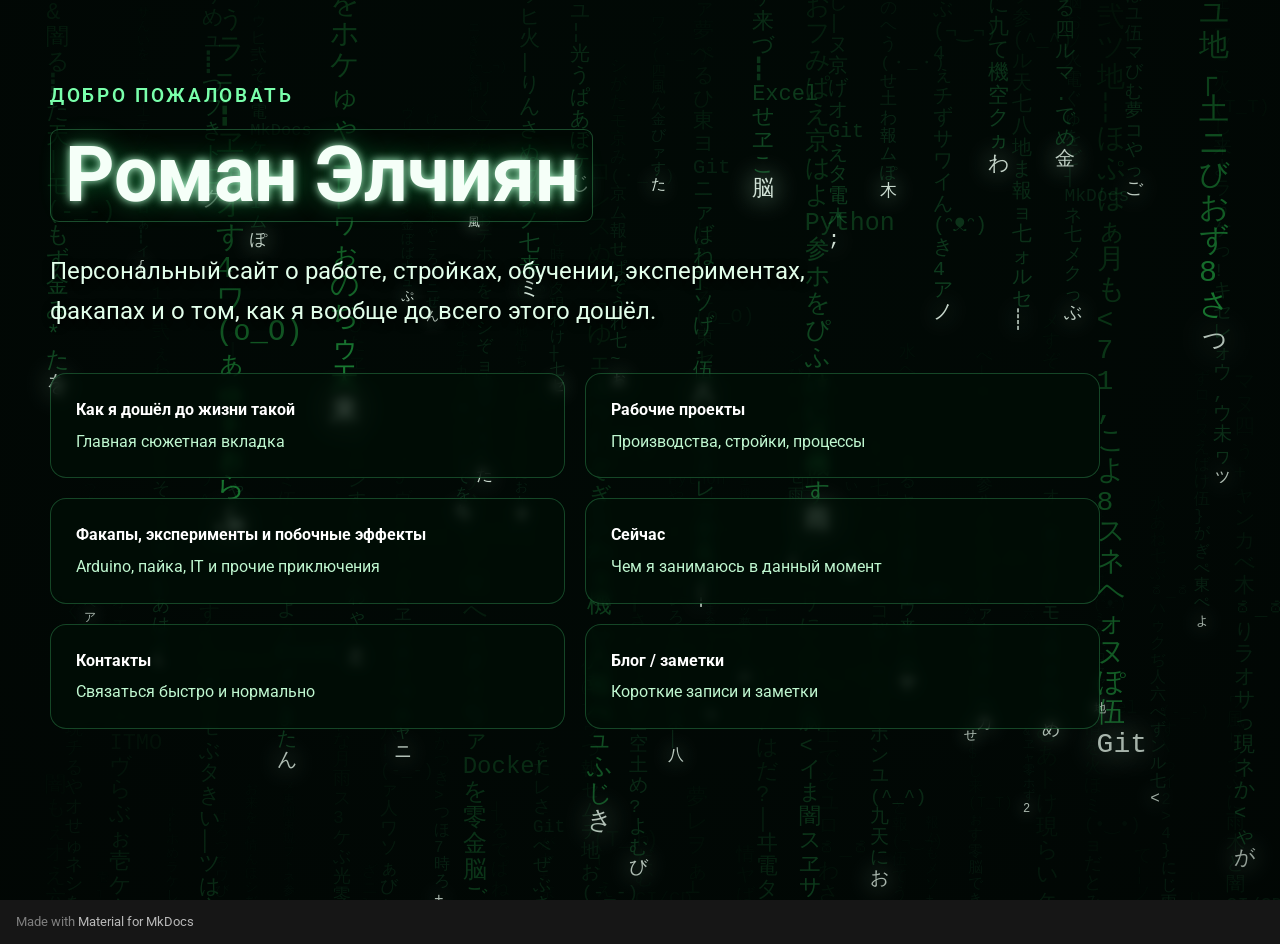
==== commit 8ad4f133: "deploy: fa89d238cdd960ca62e8b9ad745f2acde7cb6f3b" ====
--- a/index.html
+++ b/index.html
@@ -6,7 +6,13 @@
       <meta charset="utf-8">
       <meta name="viewport" content="width=device-width,initial-scale=1">
       
-      
+        <meta name="description" content="Персональный сайт в рамках курса «Введение в веб технологии»">
+      
+      
+        <meta name="author" content="Эльчиян Роман Романович">
+      
+      
+        <link rel="canonical" href="https://roman70452.github.io/2026_2027-introduction-in-web-tech-3-1-elchiyan_r_r/">
       
       
       
--- a/assets/stylesheets/matrix.css
+++ b/assets/stylesheets/matrix.css
@@ -1,40 +1,40 @@
-#matrix-canvas {
-  position: absolute;
-
-  top: 0;
-  left: 0;
-
-  z-index: 1;
-
-  width: 100%;
-  height: 100%;
-
-  display: block;
-
-  pointer-events: none;
-}
-
-.matrix-hero::after {
-  content: "";
-
-  position: absolute;
-  inset: 0;
-
-  z-index: 2;
-
-  background:
-    radial-gradient(
-      circle at 50% 30%,
-      rgba(0, 25, 10, 0.08),
-      rgba(0, 8, 4, 0.22) 55%,
-      rgba(0, 4, 2, 0.4) 100%
-    );
-
-  pointer-events: none;
-}
-
-@media (prefers-reduced-motion: reduce) {
-  #matrix-canvas {
-    display: none;
-  }
+#matrix-canvas {
+  position: absolute;
+
+  top: 0;
+  left: 0;
+
+  z-index: 1;
+
+  width: 100%;
+  height: 100%;
+
+  display: block;
+
+  pointer-events: none;
+}
+
+.matrix-hero::after {
+  content: "";
+
+  position: absolute;
+  inset: 0;
+
+  z-index: 2;
+
+  background:
+    radial-gradient(
+      circle at 50% 30%,
+      rgba(0, 25, 10, 0.08),
+      rgba(0, 8, 4, 0.22) 55%,
+      rgba(0, 4, 2, 0.4) 100%
+    );
+
+  pointer-events: none;
+}
+
+@media (prefers-reduced-motion: reduce) {
+  #matrix-canvas {
+    display: none;
+  }
 }
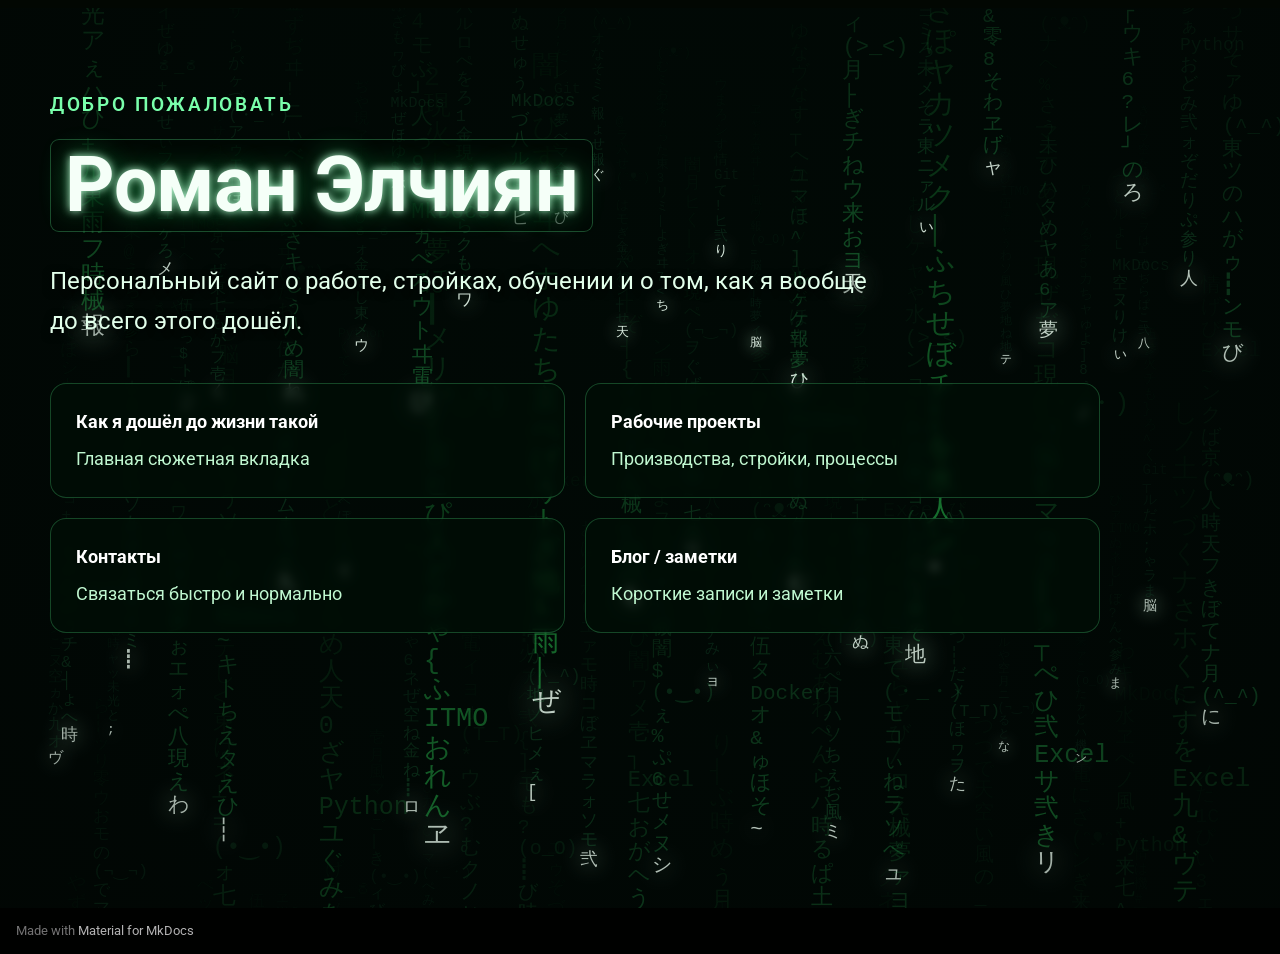
==== commit 3dfff4fe: "Deployed f6d1226 with MkDocs version: 1.6.1" ====
--- a/index.html
+++ b/index.html
@@ -6,13 +6,7 @@
       <meta charset="utf-8">
       <meta name="viewport" content="width=device-width,initial-scale=1">
       
-        <meta name="description" content="Персональный сайт в рамках курса «Введение в веб технологии»">
-      
-      
-        <meta name="author" content="Эльчиян Роман Романович">
-      
-      
-        <link rel="canonical" href="https://roman70452.github.io/2026_2027-introduction-in-web-tech-3-1-elchiyan_r_r/">
+      
       
       
       
@@ -245,7 +239,7 @@
   <span class="md-ellipsis">
     
   
-    Как я дошёл до жизни такой
+    Обо мне
   
 
     
@@ -273,33 +267,6 @@
     
   
     Рабочие проекты
-  
-
-    
-  </span>
-  
-  
-
-      </a>
-    </li>
-  
-
-    
-      
-      
-  
-  
-  
-  
-    <li class="md-nav__item">
-      <a href="experiments/" class="md-nav__link">
-        
-  
-  
-  <span class="md-ellipsis">
-    
-  
-    Факапы, эксперименты и побочные эффекты
   
 
     
@@ -439,8 +406,7 @@
     <h1 class="matrix-title">Роман Элчиян</h1>
 
     <p class="matrix-lead">
-      Персональный сайт о работе, стройках, обучении, экспериментах,
-      факапах и о том, как я вообще до всего этого дошёл.
+      Персональный сайт о работе, стройках, обучении и о том, как я вообще до всего этого дошёл.
     </p>
 
     <div class="home-links">
@@ -453,18 +419,7 @@
         <span class="home-link-title">Рабочие проекты</span>
         <span class="home-link-text">Производства, стройки, процессы</span>
       </a>
-
-      <a class="home-link-card" href="experiments/">
-        <span class="home-link-title">Факапы, эксперименты и побочные эффекты</span>
-        <span class="home-link-text">Arduino, пайка, IT и прочие приключения</span>
-      </a>
-
-      <a class="home-link-card" href="now/">
-        <span class="home-link-title">Сейчас</span>
-        <span class="home-link-text">Чем я занимаюсь в данный момент</span>
-      </a>
-
-      <a class="home-link-card" href="contacts/">
+<a class="home-link-card" href="contacts/">
         <span class="home-link-title">Контакты</span>
         <span class="home-link-text">Связаться быстро и нормально</span>
       </a>
--- a/assets/stylesheets/site.css
+++ b/assets/stylesheets/site.css
@@ -1,158 +1,495 @@
-﻿.md-grid {
-  max-width: none;
-}
-
-.md-main__inner {
-  max-width: none;
-  margin: 0;
-}
-
-.md-content {
-  max-width: none;
-  margin: 0;
-}
-
-.md-content__inner {
-  max-width: none;
-  margin: 0;
-  padding: 0;
-}
-
-.md-content__inner::before {
-  display: none;
-}
-
-/* На главной основная область занимает всю ширину */
+﻿/* =========================
+   GLOBAL
+========================= */
+
+body {
+    background: #020702;
+}
+
+
+.md-header {
+    background: #020702 !important;
+    border-bottom: 1px solid #00ff66;
+}
+
+
+.md-typeset {
+    color: #eaffea;
+    font-size: 18px;
+    line-height: 1.7;
+}
+
+
+.md-typeset h1,
+.md-typeset h2 {
+    color: #00ff66;
+}
+
+
+.md-typeset img {
+    display: block;
+    max-width: 700px;
+    width: 100%;
+    margin: 35px auto;
+    border-radius: 12px;
+}
+
+
+.md-typeset video {
+    display: block;
+    max-width: 700px;
+    margin: 35px auto;
+}
+
+
+
+/* =========================
+   MATERIAL SIDEBARS
+========================= */
+
+
+.md-sidebar {
+    background: transparent;
+}
+
+
+.md-sidebar__scrollwrap {
+    background: transparent;
+}
+
+
+.md-sidebar__inner {
+    background: transparent !important;
+}
+
+
+.md-nav {
+    background: transparent;
+}
+
+
+.md-nav__title {
+    background: transparent !important;
+    color: #00ff66 !important;
+    font-size: 18px;
+    font-weight: 700;
+    text-shadow: 0 0 10px #00ff66;
+}
+
+
+.md-nav__link {
+    color: #00ff66 !important;
+    font-size:16px;
+    font-weight:600;
+}
+
+
+.md-nav__link:hover {
+    color:white !important;
+    text-shadow:0 0 8px #00ff66;
+}
+
+
+/* =========================
+   CUSTOM STORY NAVIGATION
+========================= */
+
+
+.story-site-menu,
+.story-content-menu {
+
+    position: fixed;
+    top:180px;
+    width:230px;
+    z-index:20;
+
+}
+
+
+.story-site-menu {
+    left:20px;
+}
+
+
+.story-content-menu {
+    right:20px;
+}
+
+
+
+.story-menu-title {
+
+    color:#00ff66;
+    font-size:18px;
+    font-weight:700;
+    margin-bottom:25px;
+
+    text-shadow:
+    0 0 8px #00ff66;
+
+}
+
+.story-content-menu .story-menu-title {
+
+    margin-bottom:20px;
+
+}
+
+
+.story-site-menu a,
+.story-content-menu a {
+
+    display:block;
+    color:#00ff66;
+    font-size:16px;
+    font-weight:600;
+    text-decoration:none;
+    margin:14px 0;
+
+}
+
+
+
+.story-site-menu a:hover,
+.story-content-menu a:hover {
+
+    color:white;
+    text-shadow:0 0 10px #00ff66;
+
+}
+
+
+
+/* скрываем стандартные меню только там,
+где есть наше */
+
+body:has(.story-site-menu) .md-sidebar--primary {
+
+    display:none;
+
+}
+
+
+
+body:has(.story-content-menu) .md-sidebar--secondary {
+
+    display:none;
+
+}
+
+
+
+body:has(.story-site-menu) .md-main__inner {
+
+    max-width:none;
+    margin:0;
+
+}
+
+
+
+body:has(.story-site-menu) .md-content {
+
+    max-width:850px;
+    margin:0 auto;
+
+}
+
+
+/* убираем стандартный TOC только внутри наших страниц */
+
+body:has(.story-content-menu) .md-content > nav,
+body:has(.story-content-menu) .md-content .toc {
+
+    display:none;
+
+}
+
+
+
+
+
+/* =========================
+   MATRIX HOME ONLY
+========================= */
+
+
+body:has(.matrix-hero) .md-grid {
+
+    max-width:none;
+
+}
+
+
+
 body:has(.matrix-hero) .md-main__inner {
-  margin: 0;
-}
+
+    max-width:none;
+    margin:0;
+
+}
+
+
 
 body:has(.matrix-hero) .md-content {
-  margin: 0;
-}
-
-/* Верхнюю стандартную панель Material на главной убираем:
-   собственная навигация находится внутри Matrix */
+
+    max-width:none;
+    margin:0;
+
+}
+
+
+
+body:has(.matrix-hero) .md-content__inner {
+
+    max-width:none;
+    margin:0;
+    padding:0;
+
+}
+
+
+
 body:has(.matrix-hero) .md-header {
-  display: none;
-}
+
+    display:none;
+
+}
+
+
 
 .matrix-hero {
-  position: relative;
-  width: 100%;
-  min-height: 100vh;
-  overflow: hidden;
-  background: #010805;
-}
+
+    position:relative;
+    width:100%;
+    min-height:100vh;
+    overflow:hidden;
+    background:#010805;
+
+}
+
+
 
 .matrix-overlay {
-  position: relative;
-  z-index: 3;
-
-  width: min(1180px, calc(100% - 4rem));
-  margin: 0 auto;
-  padding: 9vh 0 4rem;
-
-  color: #effff4;
-}
+
+    position:relative;
+    z-index:3;
+    width:min(1180px, calc(100% - 4rem));
+    margin:0 auto;
+    padding:9vh 0 4rem;
+    color:#effff4;
+
+}
+
+
 
 .matrix-eyebrow {
-  margin: 0 0 0.9rem;
-
-  color: #79ffab;
-  font-size: 0.95rem;
-  font-weight: 600;
-  letter-spacing: 0.14em;
-}
+
+    margin:0 0 .9rem;
+    color:#79ffab;
+    font-size:.95rem;
+    font-weight:600;
+    letter-spacing:.14em;
+
+}
+
+
 
 .md-typeset .matrix-title {
-  display: inline-block;
-
-  margin: 0 0 1.5rem;
-  padding: 0.25rem 0.7rem;
-
-  color: #f5fff8 !important;
-  background: rgba(0, 10, 5, 0.58);
-
-  border: 1px solid rgba(100, 255, 155, 0.27);
-  border-radius: 0.45rem;
-
-  font-size: clamp(2.7rem, 6vw, 5rem);
-  font-weight: 700;
-  line-height: 1.05;
-
-  text-shadow:
-    0 0 8px rgba(190, 255, 215, 0.95),
-    0 0 28px rgba(40, 255, 120, 0.45);
-}
+
+    display:inline-block;
+    margin:0 0 1.5rem;
+    padding:.25rem .7rem;
+
+    color:#f5fff8 !important;
+
+    background:rgba(0,10,5,.58);
+
+    border:1px solid rgba(100,255,155,.27);
+
+    border-radius:.45rem;
+
+    font-size:clamp(2.7rem,6vw,5rem);
+
+    font-weight:700;
+
+    line-height:1.05;
+
+    text-shadow:
+    0 0 8px rgba(190,255,215,.95),
+    0 0 28px rgba(40,255,120,.45);
+
+}
+
+
 
 .matrix-lead {
-  max-width: 820px;
-  margin: 0 0 2.1rem;
-
-  color: #e2ffeb;
-  font-size: 1.2rem;
-  line-height: 1.65;
-
-  text-shadow: 0 2px 8px #000;
-}
+
+    max-width:820px;
+
+    margin:0 0 2.1rem;
+
+    color:#e2ffeb;
+
+    font-size:1.2rem;
+
+    line-height:1.65;
+
+    text-shadow:0 2px 8px #000;
+
+}
+
+
 
 .home-links {
-  display: grid;
-  grid-template-columns: repeat(2, minmax(260px, 1fr));
-  gap: 1rem;
-
-  max-width: 1050px;
-}
+
+    display:grid;
+
+    grid-template-columns:repeat(2,minmax(260px,1fr));
+
+    gap:1rem;
+
+    max-width:1050px;
+
+}
+
+
 
 .home-link-card {
-  display: block;
-
-  padding: 1.15rem 1.25rem;
-
-  color: #effff4 !important;
-  text-decoration: none !important;
-
-  background: rgba(0, 15, 7, 0.68);
-  border: 1px solid rgba(90, 255, 145, 0.24);
-  border-radius: 0.8rem;
-
-  backdrop-filter: blur(5px);
-
-  transition:
-    transform 0.18s ease,
-    border-color 0.18s ease,
-    background 0.18s ease;
-}
+
+    display:block;
+
+    padding:1.15rem 1.25rem;
+
+    color:#effff4 !important;
+
+    text-decoration:none !important;
+
+    background:rgba(0,15,7,.68);
+
+    border:1px solid rgba(90,255,145,.24);
+
+    border-radius:.8rem;
+
+    backdrop-filter:blur(5px);
+
+    transition:.18s ease;
+
+}
+
+
 
 .home-link-card:hover {
-  transform: translateY(-3px);
-
-  background: rgba(0, 30, 13, 0.83);
-  border-color: rgba(110, 255, 160, 0.58);
-}
+
+    transform:translateY(-3px);
+
+    background:rgba(0,30,13,.83);
+
+    border-color:rgba(110,255,160,.58);
+
+}
+
+
 
 .home-link-title {
-  display: block;
-
-  margin-bottom: 0.3rem;
-
-  color: #ffffff;
-  font-weight: 700;
-}
+
+    display:block;
+    margin-bottom:.3rem;
+    color:white;
+    font-weight:700;
+
+}
+
+
 
 .home-link-text {
-  display: block;
-  color: #bff7d0;
-}
-
-@media (max-width: 800px) {
-  .matrix-overlay {
-    width: calc(100% - 2rem);
-    padding-top: 3rem;
-  }
-
-  .home-links {
-    grid-template-columns: 1fr;
-  }
-}+
+    display:block;
+    color:#bff7d0;
+
+}
+
+
+
+/* =========================
+   MATRIX CANVAS
+========================= */
+
+
+#matrix-canvas {
+
+    position:absolute;
+    top:0;
+    left:0;
+    z-index:1;
+
+    width:100%;
+    height:100%;
+
+    display:block;
+
+    pointer-events:none;
+
+}
+
+
+
+.matrix-hero::after {
+
+    content:"";
+
+    position:absolute;
+
+    inset:0;
+
+    z-index:2;
+
+    background:
+    radial-gradient(
+    circle at 50% 30%,
+    rgba(0,25,10,.08),
+    rgba(0,8,4,.22) 55%,
+    rgba(0,4,2,.4) 100%
+    );
+
+    pointer-events:none;
+
+}
+
+
+
+@media(max-width:800px){
+
+    .matrix-overlay {
+
+        width:calc(100% - 2rem);
+        padding-top:3rem;
+
+    }
+
+
+    .home-links {
+
+        grid-template-columns:1fr;
+
+    }
+
+}
+
+/* убираем стандартную карточку содержания */
+
+.md-sidebar--secondary .md-sidebar__inner {
+
+    background: transparent !important;
+    box-shadow:none !important;
+
+}
+
+
+.md-sidebar--secondary .md-nav__title {
+
+    background:transparent !important;
+    box-shadow:none !important;
+
+}
+
--- a/assets/stylesheets/story.css
+++ b/assets/stylesheets/story.css
@@ -1,52 +1,250 @@
-
-.story-matrix {
-  position: fixed;
-  inset: 0;
-  z-index: 0;
-  pointer-events: none;
-  opacity: 0.35;
-}
-
-#story-matrix-canvas {
-  width: 100%;
-  height: 100%;
-  display: block;
+body {
+    background: #020702;
+}
+
+.md-header {
+    background: #020702 !important;
+    border-bottom: 1px solid #00ff66;
 }
 
 .md-content {
-  position: relative;
-  z-index: 1;
-}
-
-/* Story page */
-.story-image {
-  margin: 2rem auto;
-  text-align: center;
-}
-
-.story-image img {
-  display: block;
-  width: min(700px, 85%);
-  max-height: 600px;
-  object-fit: contain;
-  margin: 0 auto;
-  border-radius: 12px;
-}
-
-.story-video {
-  width: min(800px, 90%);
-  margin: 2rem auto;
-}
-
-.story-video video {
-  width: 100%;
-  border-radius: 12px;
-}
-
-.story-image, .story-video {
-  transition: transform .25s ease;
-}
-
-.story-image:hover, .story-video:hover {
-  transform: translateY(-3px);
-}
+    max-width: 850px;
+    margin: 0 auto;
+    color: #eaffea;
+}
+
+.md-typeset {
+    color: #eaffea;
+    font-size: 18px;
+    line-height: 1.7;
+}
+
+.md-typeset h1,
+.md-typeset h2 {
+    color: #00ff66;
+}
+
+.md-typeset h1 {
+    text-align: center;
+    font-size: 42px;
+}
+
+.md-typeset img {
+    display: block;
+    max-width: 700px;
+    width: 100%;
+    margin: 35px auto;
+    border-radius: 12px;
+}
+
+.md-typeset video {
+    display: block;
+    max-width: 700px;
+    margin: 35px auto;
+}
+
+/* ===== STORY SIDEBARS FIX ===== */
+
+/* убираем белые карточки Material */
+.md-sidebar {
+    background: transparent;
+}
+
+.md-sidebar__scrollwrap {
+    background: transparent;
+}
+
+.md-nav {
+    background: transparent;
+}
+
+
+/* левое меню */
+.md-sidebar--primary {
+    width: 260px;
+}
+
+.md-sidebar--primary .md-nav {
+    padding: 20px;
+}
+
+
+/* правое содержание */
+.md-sidebar--secondary {
+    width: 260px;
+}
+
+.md-sidebar--secondary .md-nav {
+    padding: 20px;
+}
+
+
+/* заголовки меню */
+.md-nav__title {
+    background: transparent !important;
+    color: #00ff66 !important;
+    font-size: 18px;
+    font-weight: 700;
+    text-shadow: 0 0 10px #00ff66;
+}
+
+
+/* ссылки */
+.md-nav__link {
+    color: #00ff66 !important;
+    font-size: 16px;
+    font-weight: 600;
+}
+
+
+.md-nav__link:hover {
+    color: #ffffff !important;
+    text-shadow: 0 0 8px #00ff66;
+}
+
+
+/* активный пункт */
+.md-nav__link--active {
+    color: #00ff66 !important;
+}
+
+
+/* убрать белый фон карточек */
+.md-sidebar__inner {
+    background: transparent !important;
+}
+
+
+/* чтобы меню было ниже шапки */
+.md-sidebar {
+    top: 150px;
+}
+
+
+/* центральный контент не двигаем */
+.md-content {
+    background: transparent;
+}
+
+
+/* ===== CUSTOM STORY NAVIGATION ===== */
+
+.story-site-menu,
+.story-content-menu {
+    position: fixed;
+    top: 180px;
+    width: 230px;
+    z-index: 20;
+}
+
+
+.story-site-menu {
+    left: 20px;
+}
+
+
+.story-content-menu {
+    right: 20px;
+}
+
+
+.story-menu-title {
+    color: #00ff66;
+    font-size: 18px;
+    font-weight: 700;
+    margin-bottom: 25px;
+    text-shadow: 0 0 8px #00ff66;
+}
+
+
+.story-site-menu a,
+.story-content-menu a {
+    display: block;
+    color: #00ff66;
+    font-size: 16px;
+    font-weight: 600;
+    text-decoration: none;
+    margin: 14px 0;
+}
+
+
+.story-site-menu a:hover,
+.story-content-menu a:hover {
+    color: white;
+    text-shadow: 0 0 10px #00ff66;
+}
+
+/* убираем стандартные боковые панели Material только на story */
+
+body:has(.story-site-menu) .md-sidebar--primary {
+    display: none;
+}
+
+body:has(.story-content-menu) .md-sidebar--secondary {
+    display: none;
+}
+
+
+/* возвращаем нормальную ширину центрального блока */
+
+body:has(.story-site-menu) .md-main__inner {
+    max-width: none;
+    margin: 0;
+}
+
+
+/* Убираем стандартные блоки Material на страницах */
+.md-sidebar--primary .md-sidebar__scrollwrap,
+.md-sidebar--secondary .md-sidebar__scrollwrap {
+    background: transparent;
+}
+
+
+/* убираем белые карточки Material */
+.md-sidebar__inner {
+    background: transparent !important;
+}
+
+
+/* скрываем стандартный TOC справа */
+.md-sidebar--secondary {
+    display: none;
+}
+
+
+/* возвращаем нашу правую навигацию */
+.story-content-menu {
+    display: block;
+}
+
+
+/* убираем верхнюю стандартную навигацию внутри страницы */
+.md-content > nav,
+.md-content .toc {
+    display: none;
+}
+
+/* ===== HOME PAGE FIX ===== */
+
+.home-title,
+.hero-title,
+.md-typeset .hero-title {
+
+    max-width: 900px;
+    white-space: nowrap;
+    font-size: 72px;
+    line-height: 1;
+    text-align: left;
+
+}
+
+/* ===== MAIN PAGE TITLE FIX ===== */
+
+.md-typeset h1:first-child {
+
+    max-width: 900px;
+    white-space: nowrap;
+    font-size: 72px;
+    line-height: 1;
+
+}
